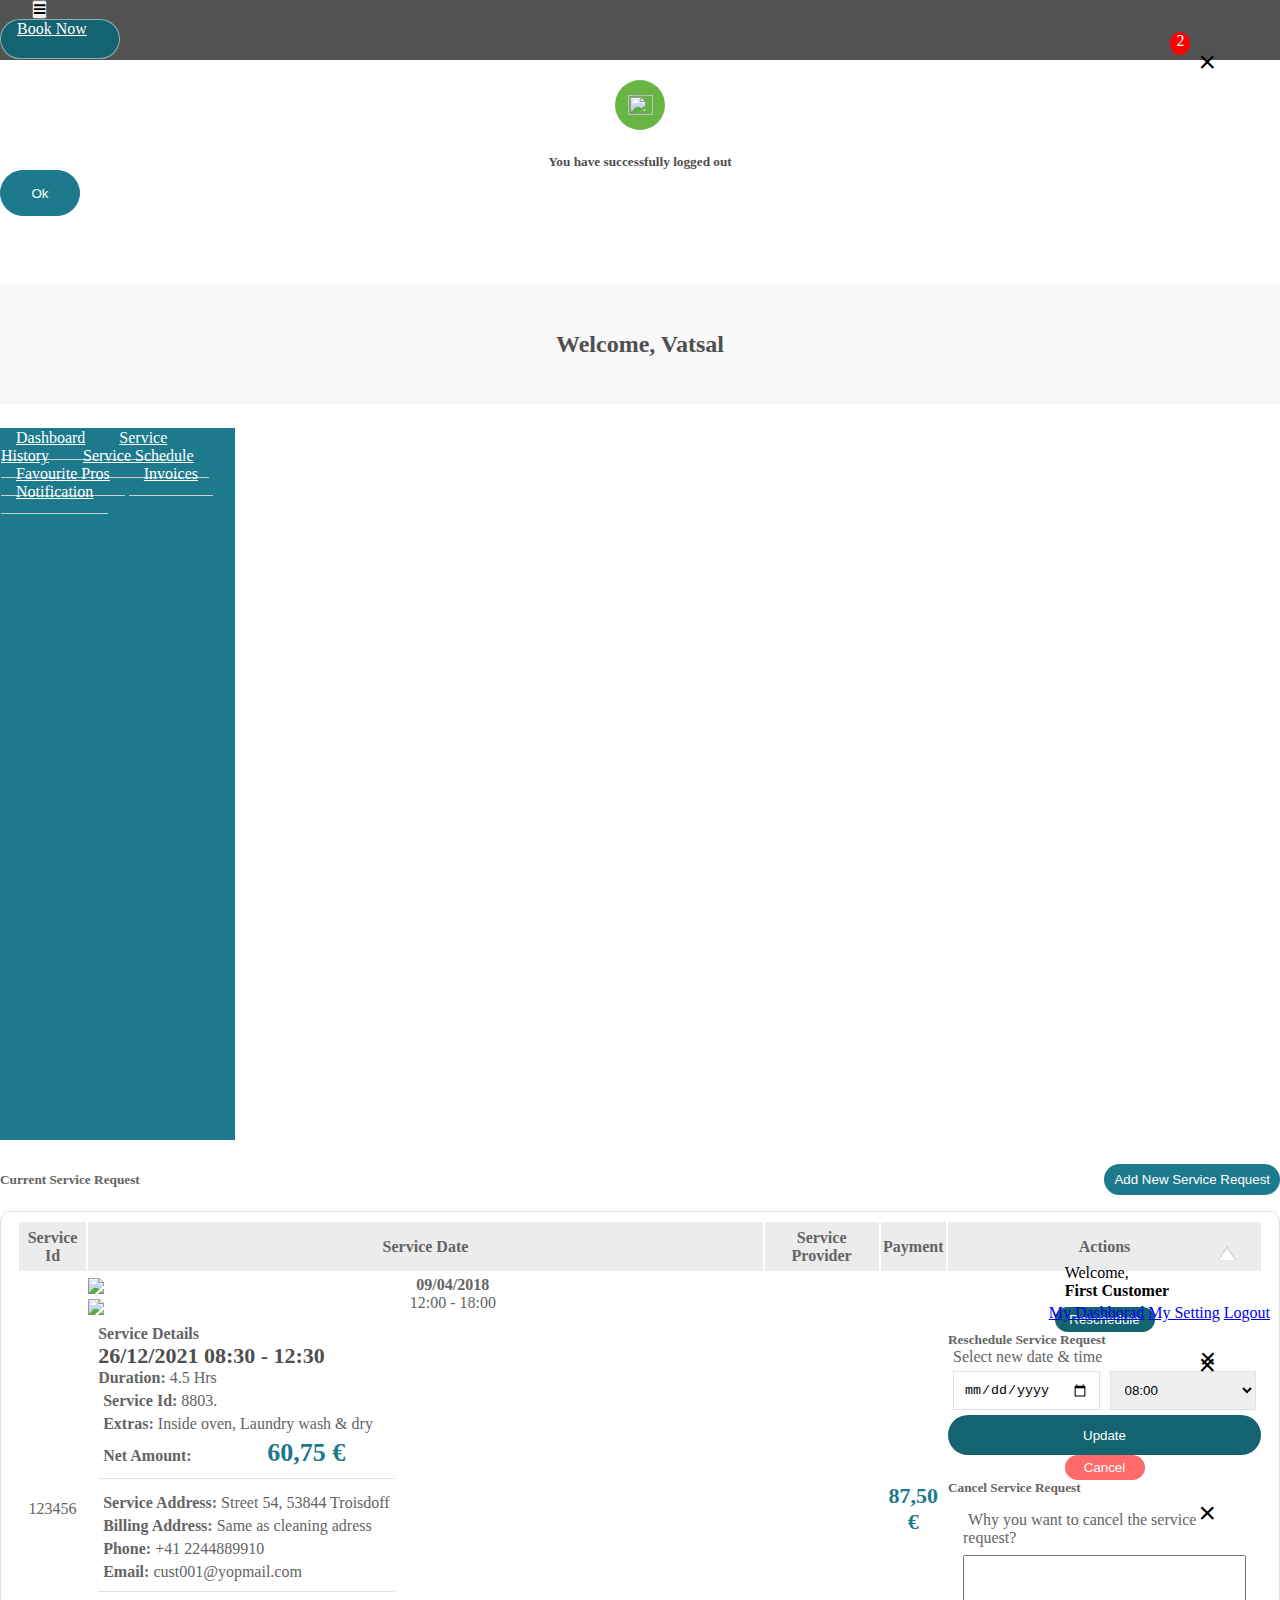
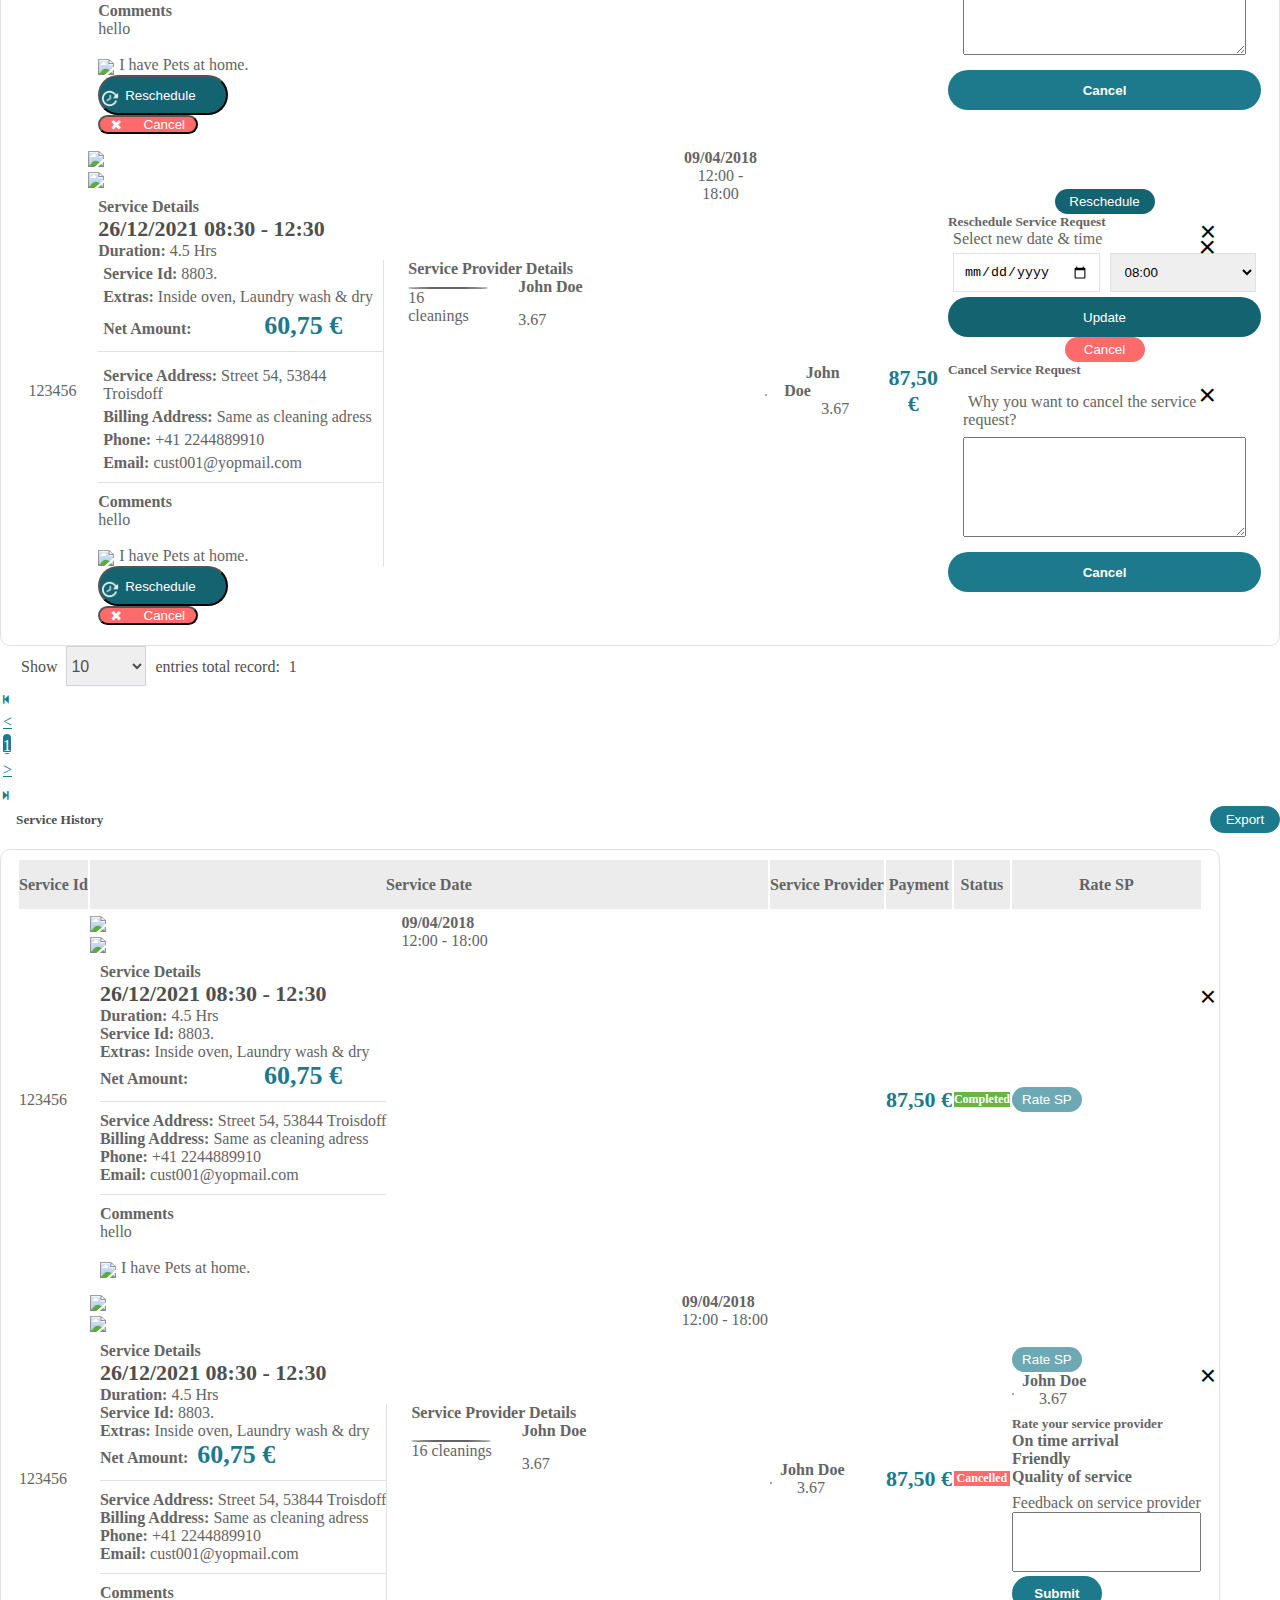
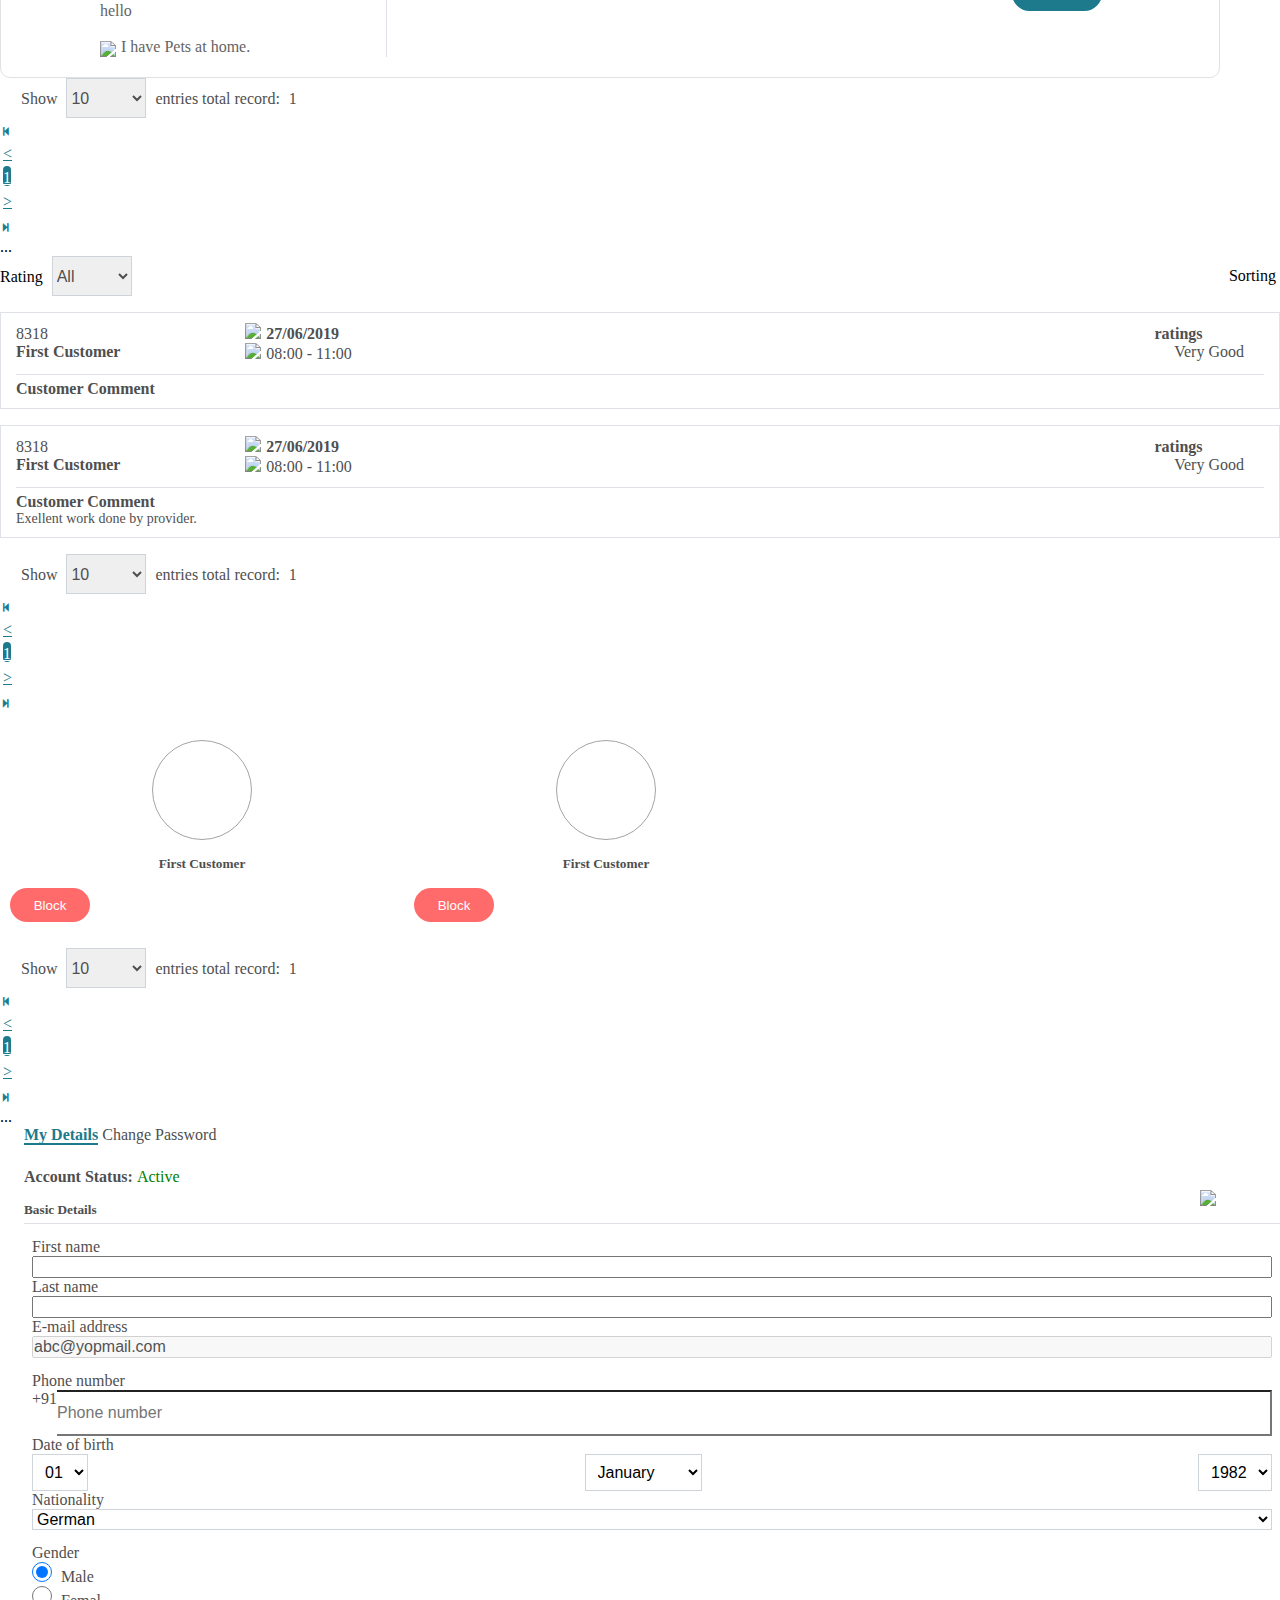
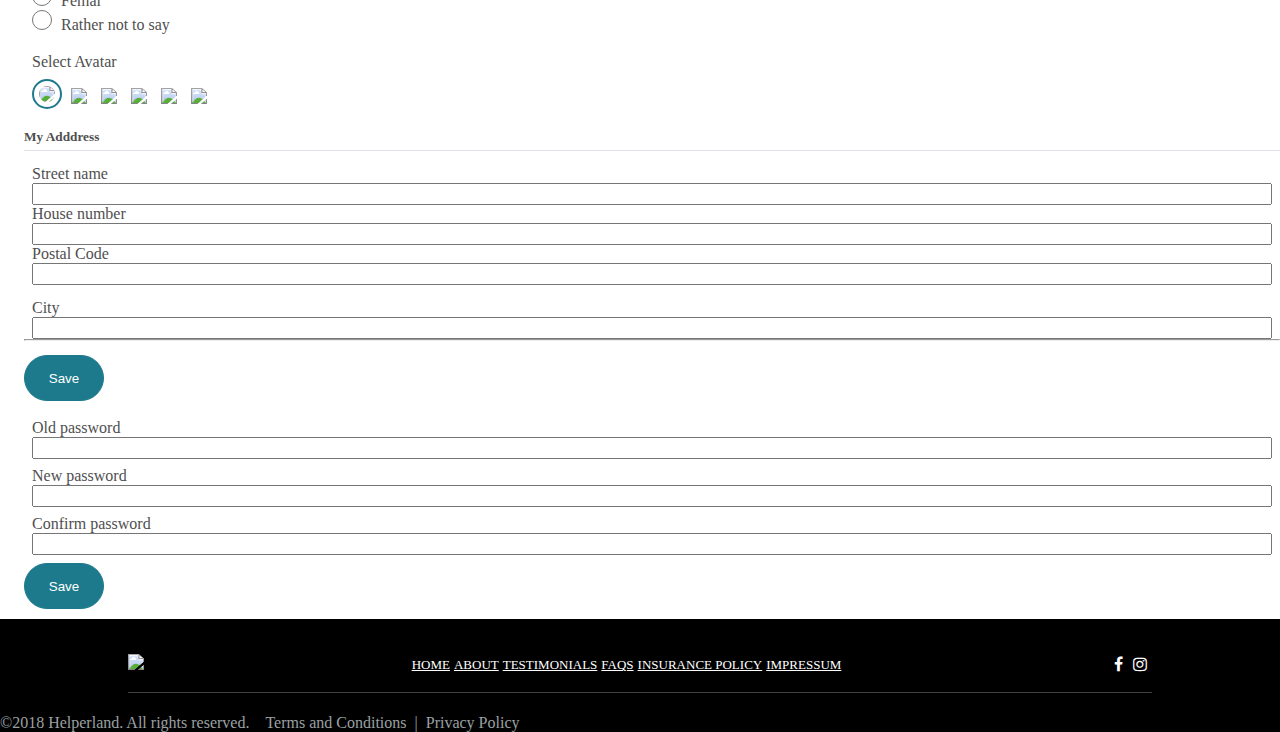
==== customer-dashboard.html @ 1492dbb7 "sp-dashboard page added" ====
<!DOCTYPE html>
<html lang="en">

<head>
    <meta charset="UTF-8">
    <meta http-equiv="X-UA-Compatible" content="IE=edge">
    <meta name="viewport" content="width=device-width, initial-scale=1.0">
    <title>Customer Dashboard</title>

    <link rel="stylesheet" href="style.css">
    <link rel="stylesheet" href="assets/css/responsive.css">
    <link rel="preconnect" href="https://fonts.googleapis.com">
    <link rel="preconnect" href="https://fonts.gstatic.com" crossorigin>

    <link href="https://fonts.googleapis.com/css2?family=Roboto&display=swap" rel="stylesheet">
    <link rel="stylesheet" href="https://cdn.jsdelivr.net/npm/bootstrap@5.1.3/dist/css/bootstrap.min.css" integrity="sha384-1BmE4kWBq78iYhFldvKuhfTAU6auU8tT94WrHftjDbrCEXSU1oBoqyl2QvZ6jIW3" crossorigin="anonymous">
    <link href="https://maxcdn.bootstrapcdn.com/font-awesome/4.7.0/css/font-awesome.min.css" rel="stylesheet">
</head>

<body>
    <section class="customer-screen-banner">
        <header>
            <nav class="faq-nav navbar navbar-expand-lg fixed-top" id="faq-navbar">

                <a class="navbar-brand" href="index.html"><img src="assets/images/logo-small.png" alt="" class="logo" id="faq-nav"></a>
                <div class="notification-icon-smallscreen">
                    <nav class="navbar">
                        <ul class="navbar-nav">
                            <li class="nav-item notification-icon d-flex">
                                <span>2</span>
                                <a class="nav-link" href="#"><img src="assets/images/icon-notification.png" alt=""></a>
                            </li>
                        </ul>
                    </nav>
                </div>
                <button class="navbar-toggler" type="button" data-toggle="collapse" id="toggle-icon" onclick="openSideBar()" data-target="#navbarSupportedContent" aria-controls="navbarSupportedContent" aria-expanded="false" aria-label="Toggle navigation">
                    <span class="navbar-toggler-icon"> <i class="fa fa-navicon" ></i></span>
                </button>
                <div class="collapse navbar-collapse text-center" id="navbarSupportedContent">
                    <ul class="navbar-nav ms-auto">
                        <li class="nav-item text-link book-now">
                            <a class="nav-link" href="#">Book Now</a>
                        </li>
                        <li class="nav-item text-link">
                            <a class="nav-link" href="#">Prices & Services</a>
                        </li>
                        <li class="nav-item text-link">
                            <a class="nav-link" href="#">Warranty</a>
                        </li>
                        <li class="nav-item text-link">
                            <a class="nav-link" href="#">Blog</a>
                        </li>
                        <li class="nav-item text-link">
                            <a class="nav-link" href="#">Contact</a>
                        </li>
                        <div class="noti-user-icons">
                            <li class="nav-item notification-icon d-flex">
                                <span>2</span>
                                <a class="nav-link" href="#"><img src="assets/images/icon-notification.png" alt=""></a>
                            </li>
                            <div class="dropdown user-icon d-flex align-items-center">
                                <button class="dropdown-toggle d-flex align-items-center" type="button" id="dropdownMenuButton" data-toggle="dropdown" aria-haspopup="true" aria-expanded="false">
                                        <a class="nav-link" href="#"><img src="assets/images/user.png" alt=""></a>
                                        <a class="nav-link" href="#"><img src="assets/images/sp-arrow-down.png" alt="" class="sp-down-arrow"></a>
                                    </button>
                                <div class="dropdown-menu" aria-labelledby="dropdownMenuButton">
                                    <div class="username">
                                        <p>Welcome, <b>First Customer</b></p>
                                    </div>
                                    <div class="dropdown-divider"></div>
                                    <a class="dropdown-item" id="v-pills-dashboard-tab" href="#v-pills-dashboard" data-toggle="pill" role="tab" aria-labelledby="v-pills-dashboard" onclick="removeActive(event)">My Dashborad</a>

                                    <a class="dropdown-item" id="pills-settings-tab" data-toggle="pill" href="#v-pills-my-setting" role="tab" aria-controls="v-pills-my-setting-tab" aria-selected="false" onclick="removeActive(event)">My Setting</a>
                                    <a class="dropdown-item" href="index.html" data-toggle="modal" data-target="#logout-modal">Logout</a>
                                </div>
                            </div>
                        </div>
                    </ul>
                </div>
            </nav>
        </header>
        <!--logout modal start-->
        <div class="modal fade logout-modal" id="logout-modal" tabindex="-1" role="dialog" aria-labelledby="exampleModalCenterTitle2" aria-hidden="true">
            <div class="modal-dialog modal-dialog-centered" role="document">
                <div class="modal-content">
                    <div class="modal-body">
                        <div class="logout-modal-content">
                            <div class="logout-green-circle">
                                <img src="assets/images/ic-check.png" alt="">
                            </div>
                            <h5>You have successfully logged out</h5>
                        </div>
                    </div>
                    <div class="modal-footer">
                        <button type="button" class="btn-logout-ok" data-dismiss="modal">Ok</button>
                    </div>
                </div>
            </div>
        </div>
        <!--logout modal end-->
    </section>

    <section class="sidebar" id="sidebar">
        <div class="username">
            <p>Welcome, </p>
            <b>First Customer</b>
        </div>
        <nav class="navigation">
            <div class="nav flex-column nav-tab v-tabs" id="v-pills-tab" role="tablist" aria-orientation="vertical">
                <a class="nav-link" id="v-pills-dashboard-tab" data-toggle="pill" href="#v-pills-dashboard" role="tab" aria-controls="v-pills-dashboard" aria-selected="true" onclick="closeSideBar()">Dashboard</a>
                <a class="nav-link" id="v-pills-new-service-req-tab" data-toggle="pill" href="#v-pills-new-service-req" role="tab" aria-controls="v-pills-new-service-req" aria-selected="true" onclick="closeSideBar()">New Service Request</a>
                <a class="nav-link active" id="v-pills-upcoming-ser-tab" data-toggle="pill" href="#v-pills-upcoming-ser" role="tab" aria-controls="v-pills-upcoming-ser" aria-selected="false" onclick="closeSideBar()">Upcoming Services</a>
                <a class="nav-link" id="v-pills-service-sche-tab" data-toggle="pill" href="#v-pills-service-sche" role="tab" aria-controls="v-pills-service-sche" aria-selected="false" onclick="closeSideBar()">Service Schedule</a>
                <a class="nav-link" id="v-pills-service-history-tab" data-toggle="pill" href="#v-pills-service-history" role="tab" aria-controls="v-pills-service-history" aria-selected="false" onclick="closeSideBar()">Service History</a>
                <a class="nav-link" id="v-pills-my-rating-tab" data-toggle="pill" href="#v-pills-my-rating" role="tab" aria-controls="v-pills-my-rating" aria-selected="false" onclick="closeSideBar()">My Ratings</a>
                <a class="nav-link" id="v-pills-block-cust-tab" data-toggle="pill" href="#v-pills-block-cust" role="tab" aria-controls="v-pills-block-cust" aria-selected="false" onclick="closeSideBar()">Block Customer</a>
            </div>
            <ul class="navbar-nav">
                <li class="nav-item">
                    <a class="nav-link" href="">Book Now</a>
                </li>
                <li class="nav-item">
                    <a class="nav-link" href="Prices.html">Prices & Services</a>
                </li>
                <li class="nav-item">
                    <a class="nav-link" href="">Warranty</a>
                </li>
                <li class="nav-item">
                    <a class="nav-link" href="">Blog</a>
                </li>
                <li class="nav-item">
                    <a class="nav-link" href="contact.html">Contact</a>
                </li>
            </ul>
        </nav>
    </section>

    <section class="welcome-user">
        <div class="welcome-text">
            <h2>Welcome, Vatsal</h2>
        </div>
    </section>

    <section class="tab-sections">
        <div class="container">
            <div class="row main-content">
                <div class="col-sm-5 col-md-2 col-lg-3">
                    <div class="nav flex-column nav-tab v-tabs" id="v-pills-tab" role="tablist" aria-orientation="vertical">
                        <a class="nav-link" id="v-pills-dashboard-tab" data-toggle="pill" href="#v-pills-dashboard" role="tab" aria-controls="v-pills-dashboard" aria-selected="true">Dashboard</a>
                        <a class="nav-link" id="v-pills-service-history-tab" data-toggle="pill" href="#v-pills-service-history" role="tab" aria-controls="v-pills-service-history" aria-selected="true">Service History</a>
                        <a class="nav-link" id="v-pills-service-sche-tab" data-toggle="pill" href="#v-pills-service-sche" role="tab" aria-controls="v-pills-service-sche" aria-selected="false">Service Schedule</a>
                        <a class="nav-link" id="v-pills-favourite-pros-tab" data-toggle="pill" href="#v-pills-favourite-pros" role="tab" aria-controls="v-pills-favourite-pros" aria-selected="false">Favourite Pros</a>
                        <a class="nav-link" id="v-pills-invoices-tab" data-toggle="pill" href="#v-pills-invoices" role="tab" aria-controls="v-pills-invoices" aria-selected="false">Invoices</a>
                        <a class="nav-link" id="v-pills-notification-tab" data-toggle="pill" href="#v-pills-notification" role="tab" aria-controls="v-pills-notification" aria-selected="false">Notification</a>
                    </div>
                </div>
                <div class="col-sm-12 col-md-12 col-lg-9">
                    <div class="tab-content" id="v-pills-tabContent">
                        <div class="tab-pane fade dashboard" id="v-pills-dashboard" role="tabpanel" aria-labelledby="v-pills-dashboard-tab">
                            <div class="tab-label">
                                <!-- <h5>Current Service Request</h5> -->
                                <a href="#"><img src="assets/images/filter.png" alt=""></a>
                            </div>

                            <div class="current-service-req">
                                <h5>Current Service Request</h5>
                                <button>Add New Service Request</button>
                            </div>

                            <div class="table-responsive-sm current-service-req-table">
                                <table class="table">
                                    <thead class="table-header">
                                        <tr>
                                            <th scope="col">Service Id</th>
                                            <th scope="col">Service Date</th>
                                            <th scope="col">Service Provider</th>
                                            <th scope="col">Payment</th>
                                            <th scope="col">Actions</th>
                                        </tr>
                                    </thead>
                                    <tbody>
                                        <tr>
                                            <td>123456</td>
                                            <td>
                                                <div class="service-info">
                                                    <div class="service-datetime-icons">
                                                        <a href="#" data-toggle="modal" data-target="#current-service-modal"><img src="assets/images/calender-icon.png" alt=" "></a>
                                                        <a href="#" data-toggle="modal" data-target="#current-service-modal"><img src="assets/images/sp-timericon.png" alt=" "></a>
                                                        <div class="modal fade" id="current-service-modal" tabindex="-1" role="dialog" aria-labelledby="exampleModalCenterTitle" aria-hidden="true">
                                                            <div class="modal-dialog modal-dialog-centered modal-lg" role="document">
                                                                <div class="modal-content">
                                                                    <div class="modal-part">
                                                                        <div class="modal-header d-block">
                                                                            <div class="d-flex align-items-center">
                                                                                <h4 class="modal-title" id="exampleModalLongTitle">Service Details</h4>
                                                                                <button type="button" class="close ms-auto" data-dismiss="modal" aria-label="Close">
                                                                                     <span aria-hidden="true" class="close-btn">&times;</span>
                                                                                </button>
                                                                            </div>
                                                                            <p class="modal-datetime">26/12/2021 08:30 - 12:30</p>
                                                                            <span class="modal-duration"><b>Duration: </b>4.5 Hrs</span>
                                                                        </div>

                                                                        <div class="modal-body">
                                                                            <span class="body-text"><b>Service Id:</b> 8803.</span>
                                                                            <span class="body-text"><b>Extras:</b> Inside oven, Laundry wash & dry</span>
                                                                            <span class="body-text"><b>Net Amount:</b> <span class="payment">60,75 &euro;</span></span>

                                                                            <div class="customer-details">

                                                                                <span class="body-text"><b>Service Address:</b> Street 54, 53844 Troisdoff</span>
                                                                                <span class="body-text"><b>Billing Address:</b> Same as cleaning adress</span>
                                                                                <span class="body-text"><b>Phone:</b> +41 2244889910</span>
                                                                                <span class="body-text"><b>Email:</b> cust001@yopmail.com</span>

                                                                            </div>

                                                                            <div class="customer-details">
                                                                                <b>Comments</b>
                                                                                <p class="mb-0 ">hello</p>

                                                                                <div class="pets">
                                                                                    <img src="assets/images/included.png" alt=" ">
                                                                                    <p>I have Pets at home.</p>
                                                                                </div>
                                                                            </div>
                                                                        </div>
                                                                        <div class="modal-footer">
                                                                            <button type="button" class="btn btn-modal-accept">
                                                                               <img src="assets/images/reschedule-icon-small.png" alt="">Reschedule</button>
                                                                            <button type="button" class="btn btn-modal-close" data-dismiss="modal"><i class='fa fa-close'></i>Cancel</button>
                                                                        </div>
                                                                    </div>

                                                                </div>
                                                            </div>
                                                        </div>
                                                    </div>
                                                    <div class="service-datetime-texts">
                                                        <a href="#" data-toggle="modal" data-target="#current-service-modal"><strong>09/04/2018</strong></a>
                                                        <a href="#" data-toggle="modal" data-target="#current-service-modal">
                                                            <p>12:00 - 18:00</p>
                                                        </a>
                                                    </div>
                                                </div>
                                            </td>
                                            <td>

                                            </td>
                                            <td>
                                                <div class="payment-content">
                                                    <b>87,50 &euro;</b>
                                                </div>
                                            </td>

                                            <td>
                                                <div class="action-buttons">
                                                    <button class="btn-reschedule" data-toggle="modal" data-target="#reschedule-modal">Reschedule</button>
                                                    <div class="modal fade" id="reschedule-modal" tabindex="-1" role="dialog" aria-labelledby="exampleModalCenterTitle" aria-hidden="true">
                                                        <div class="modal-dialog modal-dialog-centered" role="document">
                                                            <div class="modal-content">
                                                                <div class="modal-header">
                                                                    <h5 class="modal-title" id="exampleModalLongTitle">Reschedule Service Request</h5>
                                                                    <button type="button" class="close" data-dismiss="modal" aria-label="Close">
                                                                <span aria-hidden="true">&times;</span>
                                                              </button>
                                                                </div>
                                                                <div class="modal-body">
                                                                    <span>Select new date & time</span>
                                                                    <div class="select-date-time">
                                                                        <div class="form-group">
                                                                            <input type="date" name="" id="" class="date-picker">
                                                                            <select name="" id="">
                                                                                <option value="">08:00</option>
                                                                                <option value="">08:30</option>
                                                                                <option value="">09:00</option>
                                                                                <option value="">09:30</option>
                                                                                <option value="">10:00</option>
                                                                                <option value="">10:30</option>
                                                                                <option value="">11:00</option>
                                                                                <option value="">11:30</option>
                                                                                <option value="">12:00</option>
                                                                                <option value="">12:30</option>
                                                                                <option value="">01:00</option>
                                                                                <option value="">01:30</option>
                                                                            </select>
                                                                        </div>
                                                                    </div>
                                                                </div>
                                                                <div class="modal-footer">
                                                                    <button type="button" class="btn-modal-accept">Update</button>
                                                                </div>
                                                            </div>
                                                        </div>
                                                    </div>
                                                    <button class="btn-cancel" data-target="#cancel-modal" data-toggle="modal">Cancel</button>
                                                    <div class="modal fade" id="cancel-modal" tabindex="-1" role="dialog" aria-labelledby="exampleModalCenterTitle" aria-hidden="true">
                                                        <div class="modal-dialog modal-dialog-centered" role="document">
                                                            <div class="modal-content">
                                                                <div class="modal-header">
                                                                    <h5 class="modal-title" id="exampleModalLongTitle">Cancel Service Request</h5>
                                                                    <button type="button" class="close" data-dismiss="modal" aria-label="Close">
                                                                <span aria-hidden="true">&times;</span>
                                                              </button>
                                                                </div>
                                                                <div class="modal-body">
                                                                    <span>Why you want to cancel the service request?</span>
                                                                    <div class="form-group">
                                                                        <textarea name=""></textarea>
                                                                    </div>
                                                                </div>
                                                                <div class="modal-footer">
                                                                    <button type="button" class="btn-modal-accept">Cancel</button>
                                                                </div>
                                                            </div>
                                                        </div>
                                                    </div>
                                                </div>
                                            </td>
                                        </tr>
                                        <tr>
                                            <td>123456</td>
                                            <td>
                                                <div class="service-info">
                                                    <div class="service-datetime-icons">
                                                        <a href="#" data-toggle="modal" data-target="#current-service-modal2"><img src="assets/images/calender-icon.png" alt=" "></a>
                                                        <a href="#" data-toggle="modal" data-target="#current-service-modal2"><img src="assets/images/sp-timericon.png" alt=" "></a>
                                                        <div class="modal fade" id="current-service-modal2" tabindex="-1" role="dialog" aria-labelledby="exampleModalCenterTitle" aria-hidden="true">
                                                            <div class="modal-dialog modal-dialog-centered modal-lg" role="document">
                                                                <div class="modal-content">
                                                                    <div class="modal-part">
                                                                        <div class="modal-header d-block">
                                                                            <div class="d-flex align-items-center">
                                                                                <h4 class="modal-title" id="exampleModalLongTitle">Service Details</h4>
                                                                                <button type="button" class="close ms-auto" data-dismiss="modal" aria-label="Close">
                                                                                     <span aria-hidden="true" class="close-btn">&times;</span>
                                                                                </button>
                                                                            </div>
                                                                            <p class="modal-datetime">26/12/2021 08:30 - 12:30</p>
                                                                            <span class="modal-duration"><b>Duration: </b>4.5 Hrs</span>
                                                                        </div>

                                                                        <div class="modal-body">
                                                                            <div class="modal-information">
                                                                                <span class="body-text"><b>Service Id:</b> 8803.</span>
                                                                                <span class="body-text"><b>Extras:</b> Inside oven, Laundry wash & dry</span>
                                                                                <span class="body-text"><b>Net Amount:</b> <span class="payment">60,75 &euro;</span></span>

                                                                                <div class="customer-details">

                                                                                    <span class="body-text"><b>Service Address:</b> Street 54, 53844 Troisdoff</span>
                                                                                    <span class="body-text"><b>Billing Address:</b> Same as cleaning adress</span>
                                                                                    <span class="body-text"><b>Phone:</b> +41 2244889910</span>
                                                                                    <span class="body-text"><b>Email:</b> cust001@yopmail.com</span>

                                                                                </div>

                                                                                <div class="customer-details">
                                                                                    <b>Comments</b>
                                                                                    <p class="mb-0 ">hello</p>

                                                                                    <div class="pets">
                                                                                        <img src="assets/images/included.png" alt=" ">
                                                                                        <p>I have Pets at home.</p>
                                                                                    </div>

                                                                                </div>
                                                                            </div>

                                                                            <div class="modal-sp-details">
                                                                                <h4>Service Provider Details</h4>
                                                                                <div class="sp-content">
                                                                                    <div class="sp-avatar">
                                                                                        <img src="assets/images/avatar-hat.png" alt="">
                                                                                        <p class="mt-1">16 cleanings</p>
                                                                                    </div>
                                                                                    <div class="sp-name-rating">
                                                                                        <b>John Doe</b>
                                                                                        <div class="sp-rating">
                                                                                            <img src="assets/images/yellow-small-star.png" alt="">
                                                                                            <img src="assets/images/yellow-small-star.png" alt="">
                                                                                            <img src="assets/images/yellow-small-star.png" alt="">
                                                                                            <img src="assets/images/yellow-small-star.png" alt="">
                                                                                            <img src="assets/images/grey-small-star.png" alt="">

                                                                                        </div>
                                                                                        <span>3.67</span>
                                                                                    </div>
                                                                                </div>

                                                                            </div>
                                                                        </div>
                                                                        <div class="modal-footer">
                                                                            <button type="button" class="btn btn-modal-accept">
                                                                               <img src="assets/images/reschedule-icon-small.png" alt="">Reschedule</button>
                                                                            <button type="button" class="btn btn-modal-close" data-dismiss="modal"><i class='fa fa-close'></i>Cancel</button>
                                                                        </div>
                                                                    </div>

                                                                </div>
                                                            </div>
                                                        </div>
                                                    </div>
                                                    <div class="service-datetime-texts">
                                                        <a href="#" data-toggle="modal" data-target="#current-service-modal2"><strong>09/04/2018</strong></a>
                                                        <a href="#" data-toggle="modal" data-target="#current-service-modal2">
                                                            <p>12:00 - 18:00</p>
                                                        </a>
                                                    </div>
                                                </div>
                                            </td>
                                            <td>
                                                <div class="sp-content">
                                                    <div class="sp-avatar">
                                                        <img src="assets/images/avatar-hat.png" alt="">
                                                    </div>
                                                    <div class="sp-name-rating">
                                                        <b>John Doe</b>
                                                        <div class="sp-rating">
                                                            <img src="assets/images/yellow-small-star.png" alt="">
                                                            <img src="assets/images/yellow-small-star.png" alt="">
                                                            <img src="assets/images/yellow-small-star.png" alt="">
                                                            <img src="assets/images/yellow-small-star.png" alt="">
                                                            <img src="assets/images/grey-small-star.png" alt="">
                                                            <span>3.67</span>
                                                        </div>
                                                    </div>
                                                </div>
                                            </td>
                                            <td>
                                                <div class="payment-content">
                                                    <b>87,50 &euro;</b>
                                                </div>
                                            </td>

                                            <td>
                                                <div class="action-buttons">
                                                    <button class="btn-reschedule" data-toggle="modal" data-target="#reschedule-modal">Reschedule</button>
                                                    <div class="modal fade" id="reschedule-modal" tabindex="-1" role="dialog" aria-labelledby="exampleModalCenterTitle" aria-hidden="true">
                                                        <div class="modal-dialog modal-dialog-centered" role="document">
                                                            <div class="modal-content">
                                                                <div class="modal-header">
                                                                    <h5 class="modal-title" id="exampleModalLongTitle">Reschedule Service Request</h5>
                                                                    <button type="button" class="close" data-dismiss="modal" aria-label="Close">
                                                                <span aria-hidden="true">&times;</span>
                                                              </button>
                                                                </div>
                                                                <div class="modal-body">
                                                                    <span>Select new date & time</span>
                                                                    <div class="select-date-time">
                                                                        <div class="form-group">
                                                                            <input type="date" name="" id="" class="date-picker">
                                                                            <select name="" id="">
                                                                                <option value="">08:00</option>
                                                                                <option value="">08:30</option>
                                                                                <option value="">09:00</option>
                                                                                <option value="">09:30</option>
                                                                                <option value="">10:00</option>
                                                                                <option value="">10:30</option>
                                                                                <option value="">11:00</option>
                                                                                <option value="">11:30</option>
                                                                                <option value="">12:00</option>
                                                                                <option value="">12:30</option>
                                                                                <option value="">01:00</option>
                                                                                <option value="">01:30</option>
                                                                            </select>
                                                                        </div>
                                                                    </div>
                                                                </div>
                                                                <div class="modal-footer">
                                                                    <button type="button" class="btn-modal-accept">Update</button>
                                                                </div>
                                                            </div>
                                                        </div>
                                                    </div>
                                                    <button class="btn-cancel" data-target="#cancel-modal" data-toggle="modal">Cancel</button>
                                                    <div class="modal fade" id="cancel-modal" tabindex="-1" role="dialog" aria-labelledby="exampleModalCenterTitle" aria-hidden="true">
                                                        <div class="modal-dialog modal-dialog-centered" role="document">
                                                            <div class="modal-content">
                                                                <div class="modal-header">
                                                                    <h5 class="modal-title" id="exampleModalLongTitle">Cancel Service Request</h5>
                                                                    <button type="button" class="close" data-dismiss="modal" aria-label="Close">
                                                                <span aria-hidden="true">&times;</span>
                                                              </button>
                                                                </div>
                                                                <div class="modal-body">
                                                                    <span>Why you want to cancel the service request?</span>
                                                                    <div class="form-group">
                                                                        <textarea name=""></textarea>
                                                                    </div>
                                                                </div>
                                                                <div class="modal-footer">
                                                                    <button type="button" class="btn-modal-accept">Cancel</button>
                                                                </div>
                                                            </div>
                                                        </div>
                                                    </div>
                                                </div>
                                            </td>
                                        </tr>
                                    </tbody>
                                </table>
                                <div class="row total-records">
                                    <div class="col-md-6 col-sm-12 col-lg-6">
                                        <div class="shown-records">
                                            <span>Show</span>
                                            <select name=" " id=" ">
                                                <option value=" ">10</option>
                                                <option value=" ">20</option>
                                                <option value=" ">30</option>
                                            </select>
                                            <span>entries total record: <span>1</span></span>
                                        </div>
                                    </div>

                                    <div class="col-md-6 col-sm-12 col-lg-6">
                                        <div class="navigate-page ">
                                            <nav aria-label="Page navigation example">
                                                <ul class="pagination ">
                                                    <li class="page-item ">
                                                        <a class="page-link " href="# " aria-label="Previous ">
                                                            <span aria-hidden="true "><i class="fa fa-step-backward "></i></span>
                                                            <span class="sr-only ">Previous</span>
                                                        </a>
                                                    </li>
                                                    <li class="page-item "><a class="page-link " href="# "><span><</span></a></li>
                                                    <li class="page-item "><a class="page-link active " href="# ">1</a></li>
                                                    <li class="page-item "><a class="page-link " href="# "><span>></span></a></li>
                                                    <li class="page-item ">
                                                        <a class="page-link " href="# " aria-label="Next ">
                                                            <span aria-hidden="true "><i class="fa fa-step-forward "></i></span>
                                                            <span class="sr-only ">Next</span>
                                                        </a>
                                                    </li>
                                                </ul>
                                            </nav>
                                        </div>
                                    </div>
                                </div>
                            </div>

                        </div>
                        <div class="tab-pane fade service-history" id="v-pills-service-history" role="tabpanel" aria-labelledby="v-pills-service-history-tab">

                            <div class="tab-label">
                                <h5>Service History</h5>
                                <a href="#"><img src="assets/images/filter.png" alt=""></a>
                            </div>
                            <div class="row total-records">
                                <div class="col-md-12 col-sm-12 col-lg-12">
                                    <div class="shown-records payment-and-export">
                                        <h5>Service History</h5>
                                        <div class="export-btn">
                                            <button type="button">Export</button>
                                        </div>
                                    </div>
                                </div>
                            </div>

                            <div class="table-responsive-sm cust-service-history-table">
                                <table class="table">
                                    <thead class="table-header">
                                        <tr>
                                            <th scope="col">Service Id</th>
                                            <th scope="col">Service Date</th>
                                            <th scope="col">Service Provider</th>
                                            <th scope="col">Payment</th>
                                            <th scope="col">Status</th>
                                            <th scope="col">Rate SP</th>
                                        </tr>
                                    </thead>
                                    <tbody>
                                        <tr>
                                            <td>123456</td>
                                            <td>
                                                <div class="service-info">
                                                    <div class="service-datetime-icons">
                                                        <a href="#" data-toggle="modal" data-target="#cust-service-history-modal"><img src="assets/images/calender-icon.png" alt=" "></a>
                                                        <a href="#" data-toggle="modal" data-target="#cust-service-history-modal"><img src="assets/images/sp-timericon.png" alt=" "></a>
                                                        <div class="modal fade" id="cust-service-history-modal" tabindex="-1" role="dialog" aria-labelledby="exampleModalCenterTitle" aria-hidden="true">
                                                            <div class="modal-dialog modal-dialog-centered modal-lg" role="document">
                                                                <div class="modal-content">
                                                                    <div class="modal-part">
                                                                        <div class="modal-header d-block">
                                                                            <div class="d-flex align-items-center">
                                                                                <h4 class="modal-title" id="exampleModalLongTitle">Service Details</h4>
                                                                                <button type="button" class="close ms-auto" data-dismiss="modal" aria-label="Close">
                                                                                     <span aria-hidden="true" class="close-btn">&times;</span>
                                                                                </button>
                                                                            </div>
                                                                            <p class="modal-datetime">26/12/2021 08:30 - 12:30</p>
                                                                            <span class="modal-duration"><b>Duration: </b>4.5 Hrs</span>
                                                                        </div>

                                                                        <div class="modal-body">
                                                                            <span class="body-text"><b>Service Id:</b> 8803.</span>
                                                                            <span class="body-text"><b>Extras:</b> Inside oven, Laundry wash & dry</span>
                                                                            <span class="body-text"><b>Net Amount:</b> <span class="payment">60,75 &euro;</span></span>

                                                                            <div class="customer-details">

                                                                                <span class="body-text"><b>Service Address:</b> Street 54, 53844 Troisdoff</span>
                                                                                <span class="body-text"><b>Billing Address:</b> Same as cleaning adress</span>
                                                                                <span class="body-text"><b>Phone:</b> +41 2244889910</span>
                                                                                <span class="body-text"><b>Email:</b> cust001@yopmail.com</span>

                                                                            </div>

                                                                            <div class="customer-details">
                                                                                <b>Comments</b>
                                                                                <p class="mb-0 ">hello</p>

                                                                                <div class="pets">
                                                                                    <img src="assets/images/included.png" alt=" ">
                                                                                    <p>I have Pets at home.</p>
                                                                                </div>
                                                                            </div>
                                                                        </div>

                                                                    </div>

                                                                </div>
                                                            </div>
                                                        </div>
                                                    </div>
                                                    <div class="service-datetime-texts">
                                                        <a href="#" data-toggle="modal" data-target="#cust-service-history-modal"><strong>09/04/2018</strong></a>
                                                        <a href="#" data-toggle="modal" data-target="#cust-service-history-modal">
                                                            <p>12:00 - 18:00</p>
                                                        </a>
                                                    </div>
                                                </div>
                                            </td>
                                            <td>

                                            </td>
                                            <td>
                                                <div class="payment-content">
                                                    <b>87,50 &euro;</b>
                                                </div>
                                            </td>
                                            <td>
                                                <div class="status-completed">
                                                    <span>Completed</span>
                                                </div>
                                            </td>
                                            <td>
                                                <div class="action-buttons">
                                                    <button class="btn-rate-sp" data-toggle="modal" data-target="#rate-sp-modal2">Rate SP</button>

                                                </div>
                                            </td>
                                        </tr>
                                        <tr>
                                            <td>123456</td>
                                            <td>
                                                <div class="service-info">
                                                    <div class="service-datetime-icons">
                                                        <a href="#" data-toggle="modal" data-target="#cust-service-history-modal2"><img src="assets/images/calender-icon.png" alt=" "></a>
                                                        <a href="#" data-toggle="modal" data-target="#cust-service-history-modal2"><img src="assets/images/sp-timericon.png" alt=" "></a>
                                                        <div class="modal fade" id="cust-service-history-modal2" tabindex="-1" role="dialog" aria-labelledby="exampleModalCenterTitle" aria-hidden="true">
                                                            <div class="modal-dialog modal-dialog-centered modal-lg" role="document">
                                                                <div class="modal-content">
                                                                    <div class="modal-part">
                                                                        <div class="modal-header d-block">
                                                                            <div class="d-flex align-items-center">
                                                                                <h4 class="modal-title" id="exampleModalLongTitle">Service Details</h4>
                                                                                <button type="button" class="close ms-auto" data-dismiss="modal" aria-label="Close">
                                                                                     <span aria-hidden="true" class="close-btn">&times;</span>
                                                                                </button>
                                                                            </div>
                                                                            <p class="modal-datetime">26/12/2021 08:30 - 12:30</p>
                                                                            <span class="modal-duration"><b>Duration: </b>4.5 Hrs</span>
                                                                        </div>

                                                                        <div class="modal-body">
                                                                            <div class="modal-information">
                                                                                <span class="body-text"><b>Service Id:</b> 8803.</span>
                                                                                <span class="body-text"><b>Extras:</b> Inside oven, Laundry wash & dry</span>
                                                                                <span class="body-text"><b>Net Amount:</b> <span class="payment">60,75 &euro;</span></span>

                                                                                <div class="customer-details">

                                                                                    <span class="body-text"><b>Service Address:</b> Street 54, 53844 Troisdoff</span>
                                                                                    <span class="body-text"><b>Billing Address:</b> Same as cleaning adress</span>
                                                                                    <span class="body-text"><b>Phone:</b> +41 2244889910</span>
                                                                                    <span class="body-text"><b>Email:</b> cust001@yopmail.com</span>

                                                                                </div>

                                                                                <div class="customer-details">
                                                                                    <b>Comments</b>
                                                                                    <p class="mb-0 ">hello</p>

                                                                                    <div class="pets">
                                                                                        <img src="assets/images/included.png" alt=" ">
                                                                                        <p>I have Pets at home.</p>
                                                                                    </div>

                                                                                </div>
                                                                            </div>

                                                                            <div class="modal-sp-details">
                                                                                <h4>Service Provider Details</h4>
                                                                                <div class="sp-content">
                                                                                    <div class="sp-avatar">
                                                                                        <img src="assets/images/avatar-hat.png" alt="">
                                                                                        <p class="mt-1">16 cleanings</p>
                                                                                    </div>
                                                                                    <div class="sp-name-rating">
                                                                                        <b>John Doe</b>
                                                                                        <div class="sp-rating">
                                                                                            <img src="assets/images/yellow-small-star.png" alt="">
                                                                                            <img src="assets/images/yellow-small-star.png" alt="">
                                                                                            <img src="assets/images/yellow-small-star.png" alt="">
                                                                                            <img src="assets/images/yellow-small-star.png" alt="">
                                                                                            <img src="assets/images/grey-small-star.png" alt="">

                                                                                        </div>
                                                                                        <span>3.67</span>
                                                                                    </div>
                                                                                </div>

                                                                            </div>
                                                                        </div>

                                                                    </div>

                                                                </div>
                                                            </div>
                                                        </div>
                                                    </div>
                                                    <div class="service-datetime-texts">
                                                        <a href="#" data-toggle="modal" data-target="#cust-service-history-modal2"><strong>09/04/2018</strong></a>
                                                        <a href="#" data-toggle="modal" data-target="#cust-service-history-modal2">
                                                            <p>12:00 - 18:00</p>
                                                        </a>
                                                    </div>
                                                </div>
                                            </td>
                                            <td>
                                                <div class="sp-content">
                                                    <div class="sp-avatar">
                                                        <img src="assets/images/avatar-hat.png" alt="">
                                                    </div>
                                                    <div class="sp-name-rating">
                                                        <b>John Doe</b>
                                                        <div class="sp-rating">
                                                            <img src="assets/images/yellow-small-star.png" alt="">
                                                            <img src="assets/images/yellow-small-star.png" alt="">
                                                            <img src="assets/images/yellow-small-star.png" alt="">
                                                            <img src="assets/images/yellow-small-star.png" alt="">
                                                            <img src="assets/images/grey-small-star.png" alt="">
                                                            <span>3.67</span>
                                                        </div>
                                                    </div>
                                                </div>
                                            </td>
                                            <td>
                                                <div class="payment-content">
                                                    <b>87,50 &euro;</b>
                                                </div>
                                            </td>
                                            <td>
                                                <div class="status-cancelled">
                                                    <span>Cancelled</span>
                                                </div>
                                            </td>
                                            <td>
                                                <div class="action-buttons">
                                                    <button class="btn-rate-sp" data-toggle="modal" data-target="#rate-sp-modal2">Rate SP</button>
                                                    <div class="modal fade" id="rate-sp-modal2" tabindex="-1" role="dialog" aria-labelledby="exampleModalCenterTitle" aria-hidden="true">
                                                        <div class="modal-dialog modal-dialog-centered" role="document">
                                                            <div class="modal-content">
                                                                <div class="modal-header">
                                                                    <div class="sp-content">
                                                                        <div class="sp-avatar">
                                                                            <img src="assets/images/avatar-hat.png" alt="">
                                                                        </div>
                                                                        <div class="sp-name-rating">
                                                                            <b>John Doe</b>
                                                                            <div class="sp-rating">
                                                                                <img src="assets/images/yellow-small-star.png" alt="">
                                                                                <img src="assets/images/yellow-small-star.png" alt="">
                                                                                <img src="assets/images/yellow-small-star.png" alt="">
                                                                                <img src="assets/images/yellow-small-star.png" alt="">
                                                                                <img src="assets/images/grey-small-star.png" alt="">
                                                                                <span>3.67</span>
                                                                            </div>
                                                                        </div>

                                                                    </div>
                                                                    <h5 class="modal-title">Rate your service provider</h5>

                                                                    <button type="button" class="close" data-dismiss="modal" aria-label="Close">
                                                                <span aria-hidden="true">&times;</span>
                                                              </button>
                                                                </div>
                                                                <div class="modal-body">
                                                                    <div class="cust-rating">
                                                                        <div class="types-of-rating">
                                                                            <b>On time arrival</b>
                                                                            <b>Friendly</b>
                                                                            <b>Quality of service</b>
                                                                        </div>

                                                                        <div class="stars">
                                                                            <div class="rating-stars">
                                                                                <a href=""><img src="assets/images/yellow-small-star.png" alt=""></a>
                                                                                <a href=""><img src="assets/images/yellow-small-star.png" alt=""></a>
                                                                                <a href=""><img src="assets/images/yellow-small-star.png" alt=""></a>
                                                                                <a href=""><img src="assets/images/yellow-small-star.png" alt=""></a>
                                                                                <a href=""><img src="assets/images/grey-small-star.png" alt=""></a>
                                                                            </div>
                                                                            <div class="rating-stars">
                                                                                <a href=""><img src="assets/images/yellow-small-star.png" alt=""></a>
                                                                                <a href=""><img src="assets/images/yellow-small-star.png" alt=""></a>
                                                                                <a href=""><img src="assets/images/yellow-small-star.png" alt=""></a>
                                                                                <a href=""><img src="assets/images/yellow-small-star.png" alt=""></a>
                                                                                <a href=""><img src="assets/images/grey-small-star.png" alt=""></a>
                                                                            </div>
                                                                            <div class="rating-stars">
                                                                                <a href=""><img src="assets/images/yellow-small-star.png" alt=""></a>
                                                                                <a href=""><img src="assets/images/yellow-small-star.png" alt=""></a>
                                                                                <a href=""><img src="assets/images/yellow-small-star.png" alt=""></a>
                                                                                <a href=""><img src="assets/images/yellow-small-star.png" alt=""></a>
                                                                                <a href=""><img src="assets/images/grey-small-star.png" alt=""></a>
                                                                            </div>
                                                                        </div>
                                                                    </div>

                                                                    <div class="cust-feedback">
                                                                        <p>Feedback on service provider</p>
                                                                        <textarea></textarea>
                                                                    </div>
                                                                </div>
                                                                <div class="modal-footer">
                                                                    <button type="button" class="btn-modal-accept">Submit</button>
                                                                </div>
                                                            </div>
                                                        </div>
                                                    </div>
                                                </div>
                                            </td>
                                        </tr>
                                    </tbody>
                                </table>
                            </div>
                            <div class="row total-records">
                                <div class="col-md-6 col-sm-12 col-lg-6">
                                    <div class="shown-records">
                                        <span>Show</span>
                                        <select name=" " id=" ">
                                            <option value=" ">10</option>
                                            <option value=" ">20</option>
                                            <option value=" ">30</option>
                                        </select>
                                        <span>entries total record: <span>1</span></span>
                                    </div>
                                </div>

                                <div class="col-md-6 col-sm-12 col-lg-6">
                                    <div class="navigate-page ">
                                        <nav aria-label="Page navigation example">
                                            <ul class="pagination ">
                                                <li class="page-item ">
                                                    <a class="page-link " href="# " aria-label="Previous ">
                                                        <span aria-hidden="true "><i class="fa fa-step-backward "></i></span>
                                                        <span class="sr-only ">Previous</span>
                                                    </a>
                                                </li>
                                                <li class="page-item "><a class="page-link " href="# "><span><</span></a></li>
                                                <li class="page-item "><a class="page-link active " href="# ">1</a></li>
                                                <li class="page-item "><a class="page-link " href="# "><span>></span></a></li>
                                                <li class="page-item ">
                                                    <a class="page-link " href="# " aria-label="Next ">
                                                        <span aria-hidden="true "><i class="fa fa-step-forward "></i></span>
                                                        <span class="sr-only ">Next</span>
                                                    </a>
                                                </li>
                                            </ul>
                                        </nav>
                                    </div>
                                </div>
                            </div>

                        </div>

                        <div class="tab-pane fade" id="v-pills-service-sche" role="tabpanel" aria-labelledby="v-pills-service-sche-tab">
                            ...
                        </div>

                        <div class="tab-pane fade my-rating" id="v-pills-favourite-pros" role="tabpanel" aria-labelledby="v-pills-favourite-pros-tab">
                            <div class="row rating-record">
                                <div class="tab-label">
                                    <h5>My Ratings</h5>
                                </div>
                                <div class="rating-header">
                                    <div class="col-md-6 col-sm-6 col-lg-6">

                                        <div class="shown-records">
                                            <span>Rating</span>
                                            <select name=" " id=" ">
                                                <option value=" ">All</option>
                                                <option value=" ">20</option>
                                                <option value=" ">30</option>
                                            </select>

                                        </div>
                                    </div>

                                    <div class="col-md-6 col-sm-6 col-lg-6">
                                        <div class="rating-sorting">
                                            <span>Sorting</span>
                                            <img src="assets/images/filter.png" alt="">
                                        </div>
                                    </div>
                                </div>
                            </div>

                            <div class="row">
                                <div class="col-md-12 col-sm-12">
                                    <div class="rating-card">
                                        <div class="rating-card-content">
                                            <div class="id-name">
                                                <p>8318</p>
                                                <b>First Customer</b>
                                            </div>
                                            <div class="service-info">
                                                <a href="#"><img src="assets/images/calender-icon.png" alt=" "><strong>27/06/2019</strong></a>
                                                <a href="#"><img src="assets/images/sp-timericon.png" alt=" "><span>08:00 - 11:00</span></a>
                                            </div>

                                            <div class="rating-star">
                                                <b>ratings</b>
                                                <div class="stars">
                                                    <a href="#"><img src="assets/images/yellow-small-star.png" alt=""></a>
                                                    <a href="#"><img src="assets/images/yellow-small-star.png" alt=""></a>
                                                    <a href="#"><img src="assets/images/yellow-small-star.png" alt=""></a>
                                                    <a href="#"><img src="assets/images/yellow-small-star.png" alt=""></a>
                                                    <a href="#"><img src="assets/images/grey-small-star.png" alt=""></a>
                                                    <span>Very Good</span>
                                                </div>
                                            </div>
                                        </div>

                                        <div class="customer-comment">
                                            <b>Customer Comment</b>
                                        </div>
                                    </div>

                                </div>
                            </div>

                            <div class="row">
                                <div class="col-md-12 col-sm-12">
                                    <div class="rating-card">
                                        <div class="rating-card-content">
                                            <div class="id-name">
                                                <p>8318</p>
                                                <b>First Customer</b>
                                            </div>
                                            <div class="service-info">
                                                <a href="#"><img src="assets/images/calender-icon.png" alt=" "><strong>27/06/2019</strong></a>
                                                <a href="#"><img src="assets/images/sp-timericon.png" alt=" "><span>08:00 - 11:00</span></a>
                                            </div>

                                            <div class="rating-star">
                                                <b>ratings</b>
                                                <div class="stars">
                                                    <a href="#"><img src="assets/images/yellow-small-star.png" alt=""></a>
                                                    <a href="#"><img src="assets/images/yellow-small-star.png" alt=""></a>
                                                    <a href="#"><img src="assets/images/yellow-small-star.png" alt=""></a>
                                                    <a href="#"><img src="assets/images/yellow-small-star.png" alt=""></a>
                                                    <a href="#"><img src="assets/images/grey-small-star.png" alt=""></a>
                                                    <span>Very Good</span>
                                                </div>
                                            </div>
                                        </div>

                                        <div class="customer-comment">
                                            <b>Customer Comment</b>
                                            <p>Exellent work done by provider.</p>
                                        </div>
                                    </div>

                                </div>
                            </div>
                            <div class="row total-records">
                                <div class="col-md-6 col-sm-12 col-lg-6">
                                    <div class="shown-records">
                                        <span>Show</span>
                                        <select name=" " id=" ">
                                            <option value=" ">10</option>
                                            <option value=" ">20</option>
                                            <option value=" ">30</option>
                                        </select>
                                        <span>entries total record: <span>1</span></span>
                                    </div>
                                </div>

                                <div class="col-md-6 col-sm-12 col-lg-6">
                                    <div class="navigate-page ">
                                        <nav aria-label="Page navigation example">
                                            <ul class="pagination ">
                                                <li class="page-item ">
                                                    <a class="page-link " href="# " aria-label="Previous ">
                                                        <span aria-hidden="true "><i class="fa fa-step-backward "></i></span>
                                                        <span class="sr-only ">Previous</span>
                                                    </a>
                                                </li>
                                                <li class="page-item "><a class="page-link " href="# "><span><</span></a></li>
                                                <li class="page-item "><a class="page-link active " href="# ">1</a></li>
                                                <li class="page-item "><a class="page-link " href="# "><span>></span></a></li>
                                                <li class="page-item ">
                                                    <a class="page-link " href="# " aria-label="Next ">
                                                        <span aria-hidden="true "><i class="fa fa-step-forward "></i></span>
                                                        <span class="sr-only ">Next</span>
                                                    </a>
                                                </li>
                                            </ul>
                                        </nav>
                                    </div>
                                </div>
                            </div>
                        </div>
                        <div class="tab-pane fade" id="v-pills-invoices" role="tabpanel" aria-labelledby="v-pills-invoices-tab">
                            <div class="block-customer">
                                <div class="tab-label">
                                    <h5>Block Customer</h5>
                                </div>
                                <div class="card">
                                    <div class="card-image">
                                    </div>
                                    <h5>First Customer</h5>
                                    <div class="btn-block">
                                        <button type="button">Block</button>
                                    </div>
                                </div>
                                <div class="card">
                                    <div class="card-image">

                                    </div>
                                    <h5>First Customer</h5>
                                    <div class="btn-block">
                                        <button type="button">Block</button>
                                    </div>
                                </div>
                            </div>
                            <div class="row total-records">
                                <div class="col-md-6 col-sm-12 col-lg-6">
                                    <div class="shown-records">
                                        <span>Show</span>
                                        <select name=" " id=" ">
                                            <option value=" ">10</option>
                                            <option value=" ">20</option>
                                            <option value=" ">30</option>
                                        </select>
                                        <span>entries total record: <span>1</span></span>
                                    </div>
                                </div>

                                <div class="col-md-6 col-sm-12 col-lg-6">
                                    <div class="navigate-page ">
                                        <nav aria-label="Page navigation example">
                                            <ul class="pagination ">
                                                <li class="page-item ">
                                                    <a class="page-link " href="# " aria-label="Previous ">
                                                        <span aria-hidden="true "><i class="fa fa-step-backward "></i></span>
                                                        <span class="sr-only ">Previous</span>
                                                    </a>
                                                </li>
                                                <li class="page-item "><a class="page-link " href="# "><span><</span></a></li>
                                                <li class="page-item "><a class="page-link active " href="# ">1</a></li>
                                                <li class="page-item "><a class="page-link " href="# "><span>></span></a></li>
                                                <li class="page-item ">
                                                    <a class="page-link " href="# " aria-label="Next ">
                                                        <span aria-hidden="true "><i class="fa fa-step-forward "></i></span>
                                                        <span class="sr-only ">Next</span>
                                                    </a>
                                                </li>
                                            </ul>
                                        </nav>
                                    </div>
                                </div>
                            </div>
                        </div>

                        <div class="tab-pane fade" id="v-pills-notification" role="tabpanel" aria-labelledby="v-pills-notification-tab">
                            ...
                        </div>

                        <div class="tab-pane fade my-setting" id="v-pills-my-setting" role="tabpanel" aria-labelledby="pills-settings-tab">
                            <nav>
                                <div class="nav nav-tabs" id="nav-tab" role="tablistd">
                                    <a class="nav-item nav-link active" id="nav-my-details-tab" data-toggle="tab" href="#nav-my-details" role="tab" aria-controls="nav-my-details-tab" aria-selected="true">My Details</a>
                                    <a class="nav-item nav-link" id="nav-change-pass-tab" data-toggle="tab" href="#nav-change-pass" role="tab " aria-controls="nav-change-pass" aria-selected="false">Change Password</a>
                                </div>
                            </nav>
                            <div class="tab-content" id="nav-tabContent">
                                <div class="tab-pane fade show active" id="nav-my-details" role="tabpanel" aria-labelledby="nav-my-details-tab">
                                    <div class="row ">
                                        <div class="col-12 ">
                                            <div class="account-status">
                                                <h4>Account Status: <span class="status ">Active</span></h4>
                                            </div>
                                        </div>
                                    </div>

                                    <div class="row ">
                                        <div class="col-12 ">
                                            <div class="basic-details ">
                                                <h5>Basic Details</h5>
                                                <img src="assets/images/avatar-car.png " alt=" " id="active-avatar">
                                            </div>
                                        </div>
                                    </div>
                                    <div class="details ">
                                        <div class="row ">
                                            <div class="col-sm-12 col-md-6 col-lg-6 col-xl-4 spaces ">
                                                <form action=" ">
                                                    <div class="form-group ">
                                                        <label for="firstname ">First name</label>
                                                        <input type="email " class="form-control form-control-lg " id="firstname ">
                                                    </div>
                                                </form>
                                            </div>
                                            <div class="col-sm-12 col-md-6 col-lg-6 col-xl-4 spaces ">
                                                <form action=" ">
                                                    <div class="form-group ">
                                                        <label for="lastname ">Last name</label>
                                                        <input type="email " class="form-control form-control-lg " id="lastname ">
                                                    </div>
                                                </form>
                                            </div>
                                            <div class="col-sm-12 col-md-6 col-lg-6 col-xl-4 spaces ">
                                                <form action=" ">
                                                    <div class="form-group ">
                                                        <label for="email ">E-mail address</label>
                                                        <input type="email " class="form-control form-control-lg " id="email " value="abc@yopmail.com " disabled>
                                                    </div>
                                                </form>
                                            </div>
                                        </div>

                                        <div class="row ">
                                            <div class="col-sm-12 col-md-6 col-lg-6 col-xl-4 spaces ">
                                                <div class="sp-reg-form ">
                                                    <form action=" ">
                                                        <label for="phone ">Phone number</label>
                                                        <div class="input-group-prepend ">
                                                            <div class="input-group-text ">+91</div>
                                                            <input type="tel " class="form-control phone-no " id="phone " placeholder="Phone number " required>
                                                        </div>
                                                    </form>
                                                </div>
                                            </div>
                                            <div class="col-sm-12 col-md-6 col-lg-6 col-xl-4 dob spaces ">
                                                <label for=" ">Date of birth</label>
                                                <div class="dob-fields ">
                                                    <form action=" " class="day ">
                                                        <div class="form-group ">
                                                            <select class="form-control-lg date-select " id="date ">
                                                                        <option>01</option>
                                                                        <option>02</option>
                                                                        <option>03</option>
                                                                        <option>04</option>
                                                                        <option>05</option>
                                                                        <option>06</option>
                                                                        <option>07</option>
                                                                        <option>08</option>
                                                                        <option>09</option>
                                                                        <option>10</option>
                                                                        <option>11</option>
                                                                        <option>12</option>
                                                                        <option>13</option>
                                                                        <option>14</option>
                                                                        <option>15</option>
                                                                        <option>16</option>
                                                                        <option>17</option>
                                                                        <option>18</option>
                                                                        <option>19</option>
                                                                        <option>20</option>
                                                                        <option>21</option>
                                                                        <option>22</option>
                                                                        <option>23</option>
                                                                        <option>24</option>
                                                                        <option>25</option>
                                                                        <option>26</option>
                                                                        <option>27</option>
                                                                        <option>28</option>
                                                                        <option>29</option>
                                                                        <option>30</option>
                                                                        <option>31</option>
                                                                </select>
                                                        </div>
                                                    </form>
                                                    <form action=" " class="month ">
                                                        <div class="form-group ">
                                                            <select class="form-control-lg " id="month ">
                                                                    <option>January</option>
                                                                    <option>February</option>
                                                                    <option>March</option>
                                                                    <option>April</option>
                                                                    <option>May</option>
                                                                    <option>June</option>
                                                                    <option>July</option>
                                                                    <option>August</option>
                                                                    <option>September</option>
                                                                    <option>October</option>
                                                                    <option>November</option>
                                                                    <option>December</option>
                                                                  </select>
                                                        </div>
                                                    </form>
                                                    <form action=" " class="year">
                                                        <div class="form-group">
                                                            <select class="form-control-lg" id="year">
                                                                    <option>1982</option>
                                                                    <option>1983</option>
                                                                    <option>1984</option>
                                                                    <option>1985</option>
                                                                    <option>1986</option>
                                                                    <option>1987</option>
                                                                    <option>1988</option>
                                                                    <option>1989</option>
                                                                    <option>1990</option>
                                                                    <option>1991</option>
                                                                    <option>1992</option>
                                                                    <option>1993</option>
                                                                    <option>1994</option>
                                                                    <option>1995</option>
                                                                    <option>1996</option>
                                                                    <option>1997</option>
                                                                    <option>1998</option>
                                                                    <option>1999</option>
                                                                    <option>2000</option>
                                                                    <option>2001</option>
                                                                    <option>2002</option>
                                                                    <option>2003</option>
                                                                    <option>2004</option>
                                                                    <option>2005</option>
                                                                    <option>2006</option>
                                                                    <option>2007</option>
                                                                    <option>2008</option>
                                                                    <option>2009</option>
                                                                    <option>2010</option>
                                                                    <option>2011</option>
                                                                    <option>2012</option>
                                                                    <option>2013</option>
                                                                    <option>2014</option>
                                                                    <option>2015</option>
                                                                    <option>2016</option>
                                                                    <option>2017</option>
                                                                    <option>2018</option>
                                                                    <option>2019</option>
                                                                    <option>2020</option>
                                                                    <option>2021</option>
                                                                    <option>2022</option>  
                                                            </select>
                                                        </div>
                                                    </form>
                                                </div>
                                            </div>

                                            <div class="col-sm-12 col-md-6 col-lg-6 col-xl-4 spaces">
                                                <form action=" ">
                                                    <div class="form-group nation">
                                                        <label for="nationality ">Nationality</label>
                                                        <select class="form-control-lg " id="nationality ">
                                                            <option>German</option>
                                                            <option>Indian</option>
                                                        </select>
                                                    </div>
                                                </form>
                                            </div>
                                        </div>

                                        <div class="row ">
                                            <div class="col-md-12 gender spaces">
                                                <label for=" ">Gender</label>
                                                <form action=" ">
                                                    <div class="form-group ">
                                                        <div class="form-check form-check-inline ">
                                                            <input class="form-check-input" type="radio" name="inlineRadioOptions" id="sp-male " value="option1" checked>
                                                            <label class="form-check-label" for="sp-male">Male</label>
                                                        </div>
                                                        <div class="form-check form-check-inline">
                                                            <input class="form-check-input" type="radio" name="inlineRadioOptions" id="sp-female " value="option2">
                                                            <label class="form-check-label" for="sp-female">Femal</label>
                                                        </div>
                                                        <div class="form-check form-check-inline">
                                                            <input class="form-check-input" type="radio" name="inlineRadioOptions" id="sp-other " value="option3">
                                                            <label class="form-check-label" for="sp-other">Rather not to say</label>
                                                        </div>
                                                    </div>
                                                </form>
                                            </div>
                                        </div>

                                        <div class="row select-avatar ">
                                            <div class="col-md-12 spaces ">
                                                <label for=" ">Select Avatar</label>
                                                <div class="avatar ">
                                                    <img src="assets/images/avatar-car.png " alt=" " class="selected active " id="avatar-car " onclick="changeAvatar(event); ">
                                                    <img src="assets/images/avatar-female.png " alt=" " class="selected " id="avatar-female " onclick="changeAvatar(event); ">
                                                    <img src="assets/images/avatar-hat.png " alt=" " class="selected " id="avatar-hat " onclick="changeAvatar(event); ">
                                                    <img src="assets/images/avatar-iron.png " alt=" " class="selected " id="avatar-iron " onclick="changeAvatar(event); ">
                                                    <img src="assets/images/avatar-male.png " alt=" " class="selected " id="avatar-male " onclick="changeAvatar(event); ">
                                                    <img src="assets/images/avatar-ship.png " alt=" " class="selected " id="avatar-ship " onclick="changeAvatar(event); ">
                                                </div>
                                            </div>
                                        </div>
                                    </div>
                                    <div class="row ">
                                        <div class="col-12 ">
                                            <div class="my-address basic-details ">
                                                <h5>My Adddress</h5>
                                            </div>
                                        </div>
                                    </div>

                                    <div class="address-field details ">
                                        <div class="row ">
                                            <div class="col-md-4 col-sm-12 spaces ">
                                                <form action=" ">
                                                    <div class="form-group ">
                                                        <label for="streetname ">Street name</label>
                                                        <input type="text " class="form-control form-control-lg " id="streetname ">
                                                    </div>
                                                </form>
                                            </div>
                                            <div class="col-md-4 col-sm-12 spaces ">
                                                <form action=" ">
                                                    <div class="form-group ">
                                                        <label for="housenumber ">House number</label>
                                                        <input type="tel " class="form-control form-control-lg " id="housenumber ">
                                                    </div>
                                                </form>
                                            </div>
                                            <div class="col-md-4 col-sm-12 spaces ">
                                                <form action=" ">
                                                    <div class="form-group ">
                                                        <label for="postal-code ">Postal Code</label>
                                                        <input type="tel " class="form-control form-control-lg " id="postal-code ">
                                                    </div>
                                                </form>
                                            </div>
                                        </div>
                                        <div class="row ">
                                            <div class="col-md-4 col-sm-12 spaces ">
                                                <form action=" ">
                                                    <div class="form-group city-input ">
                                                        <label for="city ">City</label>
                                                        <input type="text " class="form-control form-control-lg " id="city ">
                                                    </div>
                                                </form>
                                            </div>
                                        </div>
                                        <div class="col-4 ">
                                            <div class="outline ">
                                                <hr>
                                            </div>
                                        </div>

                                        <div class="row ">
                                            <div class="btn-setting-save ">
                                                <button type="button ">Save</button>
                                            </div>
                                        </div>
                                    </div>
                                </div>
                                <div class="tab-pane fade" id="nav-change-pass" role="tabpanel" aria-labelledby="nav-change-pass-tab">
                                    <div class="change-password ">
                                        <div class="row details ">
                                            <div class="col-md-4 col-sm-12 spaces ">
                                                <form action=" ">
                                                    <div class="form-group ">
                                                        <label for="old-pass ">Old password</label>
                                                        <input type="password " class="form-control form-control-lg " id="old-pass ">
                                                    </div>
                                                </form>
                                            </div>
                                        </div>
                                        <div class="row details ">
                                            <div class="col-md-4 col-sm-12 spaces ">
                                                <form action=" ">
                                                    <div class="form-group ">
                                                        <label for="new-pass ">New password</label>
                                                        <input type="password " class="form-control form-control-lg " id="new-pass ">
                                                    </div>
                                                </form>
                                            </div>
                                        </div>
                                        <div class="row details ">
                                            <div class="col-md-4 col-sm-12 spaces ">
                                                <form action=" ">
                                                    <div class="form-group ">
                                                        <label for="confirm-pass ">Confirm password</label>
                                                        <input type="password " class="form-control form-control-lg " id="confirm-pass ">
                                                    </div>
                                                </form>
                                            </div>
                                        </div>

                                        <div class="row address-field ">
                                            <div class="btn-setting-save ">
                                                <button type="button ">Save</button>
                                            </div>
                                        </div>
                                    </div>
                                </div>
                            </div>
                        </div>
                    </div>
                </div>
            </div>
        </div>
    </section>

    <div class="container-fluid footer-section faq-footer upcoming-service-footer">
        <footer>
            <div class="footer-content ">
                <a href="index.html " target="blank "><img src="assets/images/footer-logo.png " alt=" "></a>
                <nav class="nav footer-nav justify-content-center ">
                    <a class="nav-link " href="index.html " target="blank ">Home</a>
                    <a class="nav-link " href="about.html " target="blank ">About</a>
                    <a class="nav-link " href="# " target="blank ">Testimonials</a>
                    <a class="nav-link " href="FAQ 's.html" target="blank">faqs</a>
                    <a class="nav-link " href="# ">Insurance Policy</a>
                    <a class="nav-link " href="# ">Impressum</a>
                </nav>
                <div class="footer-icon">
                    <i class="fa fa-facebook fb-icon "></i>
                    <i class="fa fa-instagram insta-icon "></i>
                </div>

            </div>
            <p class="text-center copyrights">©2018 Helperland. All rights reserved. &nbsp;&nbsp;&nbsp;<a href="">Terms and Conditions</a> <span>&nbsp;|&nbsp;</span> <a href="">Privacy Policy</a> </p>
        </footer>
    </div>
    <script src="assets/js/main.js"></script>
    <script src=" https://ajax.googleapis.com/ajax/libs/jquery/3.5.1/jquery.min.js "></script>
    <script src="https://code.jquery.com/jquery-3.3.1.slim.min.js "></script>
    <script src="https://cdnjs.cloudflare.com/ajax/libs/popper.js/1.14.7/umd/popper.min.js "></script>
    <script src="https://stackpath.bootstrapcdn.com/bootstrap/4.3.1/js/bootstrap.min.js "></script>
    <script src="https://cdn.jsdelivr.net/npm/bootstrap@5.1.2/dist/js/bootstrap.bundle.min.js "></script>
</body>

<script>
    $('#logout-modal').on('hidden.bs.modal', function(e) {
        window.location.href = 'index.html';
    });
</script>

</html>
---- style.css ----
* {
     margin: 0;
     padding: 0;
     box-sizing: border-box;
     font-family: 'Roboto' sans-serif;
 }
 
 html,
 body {
     height: 100%;
     width: 100%;
 }
 
 *,
 *::after,
 *::before {
     box-sizing: border-box;
     padding: 0;
     margin: 0;
 }
 
 .row {
     --bs-gutter-x: 0 !important;
 }
 
 .main-screen {
     background-image: url(assets/images/group-35.png);
     background-repeat: no-repeat;
     background-size: 100% 100%;
     overflow-x: hidden;
     max-width: 100%;
     min-height: 100%;
 }
 
 .logo {
     padding: 0px 14px;
 }
 
 .main-screen .nav-item a {
     color: white;
     font-weight: 300;
     font-style: normal;
     margin: 0px 8px;
     font-size: 15px;
 }
 
 .rounded-btn {
     width: 161px;
     height: 40px;
     font-size: 17px;
     border: 1px solid white;
     /* padding: 0px 5px; */
     border-radius: 40px;
     margin-right: 10px;
 }
 
 .login-rounded-btn {
     width: 97px;
     height: 40px;
     font-size: 16px;
     border: 1px solid white;
     padding: 0px 5px;
     border-radius: 40px;
     margin-right: 10px;
 }
 
 .navbar .navbar-toggler-icon {
     height: auto;
     width: auto;
 }
 
 .dropdown-content {
     background-color: white;
     color: black;
 }
 
 .dropdown-toggle {
     color: white !important;
 }
 
 .dropdown-toggle:hover {
     color: yellow !important;
 }
 
 .svgs {
     width: 8rem !important;
     margin-top: 5rem !important;
 }
 
 .curvearrow {
     width: 5rem !important;
     margin-top: 2.5rem !important;
 }
 
 .navbar-collapse .rounded-btn {
     text-align: center;
 }
 
 .main-screen .dropdown-menu {
     right: 10px;
     margin-top: 5px !important;
 }
 
 .main-text {
     color: white;
     margin-top: 14rem;
     margin-left: 3rem;
 }
 
 .main-text h1 {
     font-size: 43px;
     letter-spacing: 1px;
     margin-bottom: 5px;
     font-style: normal;
     font-weight: normal;
 }
 
 .sub-text {
     font-size: 14px;
     font-style: normal;
     font-weight: normal;
     color: white;
 }
 
 .sub-text img {
     margin-right: 10px;
     height: 10px;
     width: 13px;
 }
 
 .banner-btn {
     width: 100%;
     display: flex;
     justify-content: center;
     align-items: center;
 }
 
 .mainscreen-btn {
     width: 225px;
     height: 54px;
     background-color: rgba(41, 91, 103, 0.7);
     color: white;
     outline: none;
     border: 1px solid white;
     font-size: 18px;
     border-radius: 54px;
 }
 
 .svgs {
     height: 105px !important;
     width: 150px !important;
 }
 
 .svgs img {
     width: 42px;
     height: 44px;
 }
 
 .svg-sub-text {
     font-size: 14px;
     color: white;
 }
 
 .down-btn {
     width: 100%;
     margin-top: 2.5rem;
     text-align: center;
     cursor: pointer;
 }
 
 .helperland-txt {
     font-size: 40px;
 }
 
 .img-textsection img {
     height: 320px;
     width: 320px;
 }
 
 .img-textsection h3,
 .img-textsection p {
     margin-top: 2.5rem;
 }
 
 .img-textsection h3 {
     font-size: 30px;
 }
 
 .second-sec h3 {
     margin-top: 2.5rem;
 }
 
 .second-sec p {
     margin-top: 4.8rem;
 }
 
 .section-feature {
     margin-top: 5%;
 }
 
 .blog {
     margin-top: 4%;
     margin-bottom: 4%;
     position: relative;
 }
 
 .third-sec .container-fluid {
     padding: 0;
 }
 
 .third-sec p {
     font-size: 16px;
 }
 
 .left-bg {
     padding: 0;
     position: absolute;
     left: 0;
 }
 
 .left-bg img,
 .right-bg img {
     width: 150px;
 }
 
 .blog-sec2,
 .blog-sec1 {
     padding-left: 2rem;
     padding-right: 2rem;
     margin-left: auto;
     margin-right: auto;
 }
 
 .blog-img {
     width: 100%;
     text-align: center;
 }
 
 .blog-img img {
     margin-top: 5rem;
     /* width: 380px; */
 }
 
 .blog-texts h3 {
     font-size: 30px;
 }
 
 .blog-texts p {
     font-size: 18px;
 }
 
 .blog-texts {
     /* margin-left: 1.2rem; */
     margin-top: 5rem;
 }
 
 .our-blog-txt {
     font-size: 40px;
 }
 
 .right-bg {
     padding: 0;
     position: absolute;
     right: 0;
 }
 
 .blog-section-content .card {
     margin-top: 64px;
     /* width: 357px;
    height: 366px; */
     width: 20rem;
     padding-bottom: 10px;
     box-shadow: 0px 0px 30px #E4EBF0;
 }
 
 .read-post-link {
     font-size: 18px;
     cursor: pointer;
 }
 
 .card-text p {
     font-size: 16px;
     text-align: justify;
 }
 
 .community-sec {
     background-color: rgb(244, 245, 248);
     padding-bottom: 2%;
 }
 
 .community-title {
     padding-top: 57px;
     font-size: 40px;
 }
 
 .sec4-card {
     padding: 20px 20px 15px 38px;
     border-left: 3px solid rgb(41, 91, 103) !important;
     margin-bottom: 5%;
     margin-top: 10%;
     width: 21rem;
     margin-left: auto;
     margin-right: auto;
 }
 
 .community-cardimg img {
     width: 70px;
     height: 70px;
     margin-left: auto;
     margin-right: auto;
 }
 
 .sec4-card .msg-svg {
     height: 35px;
     width: 36px;
     margin-left: auto;
 }
 
 .community-txt {
     margin-left: 15px;
 }
 
 .community-txt h5 {
     font-size: 19px;
 }
 
 .up-arrow {
     width: 48px;
     height: 48px;
     background-color: #525252;
     border-radius: 50%;
     text-align: center;
     margin-left: 3%;
     cursor: pointer;
 }
 
 .newsletter {
     display: flex;
     flex-wrap: wrap;
     margin: 2% 0 2% 0;
 }
 
 .newsletter-input {
     margin-left: 10%;
 }
 
 .newsletter-heading {
     font-size: 17px;
 }
 
 .up-arrow img {
     margin-top: 35%;
 }
 
 .form-group {
     margin-left: auto;
     margin-right: auto;
 }
 
 .newsletter-input .form-group .form-control {
     border-radius: 40px;
     width: 233px;
     height: 40px;
 }
 
 .btn-submit {
     margin-left: 10px;
     padding: 5px;
     width: 88px;
     height: 40px;
     border: none;
     outline: none;
     border-radius: 25px;
     color: white;
     background-color: rgb(255, 123, 109);
 }
 
 .timer-icon img {
     width: 63px;
     height: 63px;
     position: absolute;
     right: 5%;
     cursor: pointer;
 }
 
 .footer-section {
     background-color: black;
     height: 132px;
     width: 100%;
 }
 
 .footer-content {
     width: 80%;
     display: flex;
     justify-content: space-between;
     align-items: center;
     /* margin-top: auto; */
     padding-top: 2rem;
     padding-bottom: 15px;
     margin: auto;
 }
 
 .footer-icon {
     display: flex;
     color: white;
 }
 
 .footer-icon i {
     padding: 5px;
 }
 
 .footer img {
     width: fit-content;
 }
 
 .social-icon {
     text-align: end;
 }
 
 .footer-nav a {
     color: white;
     text-transform: uppercase;
     font-size: 13px;
 }
 /* .fb-icon {
     color: white;
     font-size: 20px;
     cursor: pointer;
     margin-left: auto;
 } */
 
 .fb-icon:hover {
     color: blue;
     transition: all 0.2s;
 }
 /*  
 .insta-icon {
     color: white;
     font-size: 20px;
     cursor: pointer;
     margin-right: 123px;
 } */
 
 .insta-icon:hover {
     color: darkmagenta;
     transition: all 0.2s;
 }
 
 .privacy-policy-sec p {
     margin-bottom: 0 !important;
     font-size: 15px;
     margin-left: auto;
 }
 
 .privacy-policy-sec {
     background-color: #292929;
     color: white;
     padding: 0.5rem 0 0.5rem 0;
     width: 100%;
     height: max-content;
     display: flex;
     justify-content: center;
     align-items: center;
     position: sticky;
     bottom: 0;
 }
 
 .btn-ok {
     margin-left: auto;
     width: 99px;
     height: 40px;
     background-color: yellow;
     outline: none;
     border: none;
     border-radius: 25px;
 }
 /*---------- FAQ's Section Start ---------*/
 
 .faq-nav {
     background-color: #525252;
     height: 60px;
 }
 
 .faq-nav .nav-item a {
     margin: 0;
     color: white;
     text-align: center;
     padding: 6px;
     font-size: 16px;
 }
 
 .booknow-rounded-btn {
     width: 111px;
     height: 40px;
     border: 1px solid white;
     border-radius: 40px;
     background-color: #29626d;
     margin-right: 10px;
 }
 
 .faq-login {
     width: 83px;
     height: 40px;
     background-color: #29626d;
     color: white;
     margin-left: 5px;
 }
 
 .helper {
     background-color: #29626d;
     width: 161px;
     height: 40px;
 }
 
 .faq-banner-img img {
     max-width: 100%;
     margin-top: 3.7rem;
 }
 
 .faq-heading {
     font-size: 35px;
     text-align: center;
     margin-top: 2rem;
 }
 
 .underline-design {
     display: flex;
     justify-content: center;
     align-items: center;
 }
 
 .line {
     width: 62px;
     height: 1px;
     background-color: #CCCCCC;
 }
 
 .faq-subtext {
     font-size: 18px;
     margin-top: 2rem;
 }
 
 .tabs {
     width: 931px;
     margin: 4% auto 0 auto;
 }
 
 .tabs .nav-item {
     width: 50%;
     text-align: center;
     border-bottom: 2px solid #1D7A8C;
     background-color: #F6F6F6;
 }
 
 .tabs .nav-item .nav-link.active {
     background-color: #1D7A8C;
     color: #fff;
     border-top-left-radius: 0;
     border-top-right-radius: 0;
 }
 
 .tabs .nav-item a {
     border: 0;
     color: #000;
     font-size: 24px;
 }
 
 .card-header {
     padding: 0px !important;
     border-bottom: 0 !important;
     background-color: #fff !important;
 }
 
 .faq-cards {
     border: 0px !important;
 }
 
 .tab-pane .accordian .btn {
     padding: 1rem 0px !important;
 }
 
 .tab-pane .accordian .btn::before {
     content: url("assets/images/down-arrow(1).png");
     float: left;
     margin-right: 10px;
 }
 
 .tab-pane .accordian .btn.collapsed:before {
     content: url(assets/images/right-arrow.png);
     margin-right: 10px;
 }
 
 .btn-link {
     text-decoration: none !important;
     color: black !important;
 }
 
 .btn-link:focus {
     outline: none !important;
     box-shadow: none !important;
 }
 
 .faq-collapse-txt {
     margin-left: 19px;
     padding-top: 0px !important;
     padding-bottom: 0px !important;
 }
 
 .faq-newsletter .newsletter-input {
     margin-left: 0;
     margin-top: 1.5rem;
     margin-bottom: 3rem;
 }
 
 .copyrights {
     color: #9BA0A3;
     margin-top: 1.3rem;
 }
 
 .faq-footer {
     height: auto;
     width: 100%;
 }
 
 .faq-footer .footer-content {
     border-bottom: 1px solid #424242;
 }
 
 .faq-footer .copyrights a {
     text-decoration: none;
     color: #9BA0A3;
 }
 /*---------- Prices Section -----------*/
 
 .prices-banner .prices-banner-img img {
     margin-top: 2rem;
     max-width: 100%;
 }
 
 .price-card {
     width: 553px;
     height: 304px;
     border: 1px solid #B0C9CE;
     margin: 42px auto;
 }
 
 .onetime-card {
     background-color: #1D7A8C;
     line-height: 59px;
     height: 59px;
     width: 100%;
     font-size: 28px;
     font-weight: bold;
     color: white;
 }
 
 .check-items {
     display: flex;
     align-items: center;
     margin-left: 152px;
 }
 
 .check-items p {
     margin: 8px;
     color: #646464;
 }
 
 .services {
     display: flex;
     justify-content: center;
     flex-wrap: wrap;
     align-items: center;
 }
 
 .round {
     height: 108px;
     width: 108px;
     border: 1px solid #B0C9CE;
     border-radius: 50%;
     margin: 1.5rem 3.5rem;
 }
 
 .cabinet {
     background-image: url(assets/images/cabinet.png);
     background-repeat: no-repeat;
     background-position: 50% 50%;
 }
 
 .fridge {
     background-image: url(assets/images/fridge.png);
     background-repeat: no-repeat;
     background-position: 50% 50%;
 }
 
 .oven {
     background-image: url(assets/images/oven.png);
     background-repeat: no-repeat;
     background-position: 50% 50%;
 }
 
 .washing-machine {
     background-image: url(assets/images/washing-machine.png);
     background-repeat: no-repeat;
     background-position: 50% 50%;
 }
 
 .window {
     background-image: url(assets/images/window.png);
     background-repeat: no-repeat;
     background-position: 50% 50%;
 }
 
 .services .outer {
     text-align: center;
 }
 
 .service-name {
     font-size: 16px;
     color: #646464;
     margin-top: 14px;
 }
 
 .service-time {
     font-weight: bold;
     color: #1D7A8C;
 }
 
 .cleaning-section {
     background-color: #F6F6F6;
     padding-top: 25px;
     padding-bottom: 60px;
     margin-top: 43px;
 }
 
 .cleaning-card .title {
     font-size: 20px;
     font-weight: bold;
     margin-top: 20px;
 }
 
 .cleaning-section .clean-content {
     margin-top: 2.5rem;
 }
 
 .cleaning-card-info {
     display: flex;
     align-items: center;
 }
 
 .cleaning-card-info p {
     margin: 5px 10px;
 }
 
 .why-this {
     display: flex;
     justify-content: center;
     align-items: center;
     margin-top: 3rem;
 }
 
 .left-text h5 {
     text-align: right;
 }
 
 .left-text p {
     font-size: 14px;
     color: #646464;
     text-align: right;
     margin-left: 4rem;
 }
 
 .right-text p {
     text-align: left;
     color: #646464;
     font-size: 14px;
 }
 
 .prices-up-timer {
     display: flex;
     align-items: center;
     margin-top: 2rem;
     width: 100%;
 }
 
 .prices-timer-icon {
     margin-left: auto;
     margin-right: 2rem;
     margin-bottom: 10px;
 }
 /*----------- Contact Page ---------------*/
 
 .contact-banner .prices-banner-img img {
     margin-top: 3.7rem;
     max-width: 100%;
 }
 
 .contact-info {
     display: flex;
     justify-content: space-between;
     align-items: center;
     flex-wrap: wrap;
 }
 
 .contact .row {
     margin-top: 3rem;
     margin-bottom: 3rem;
 }
 
 .contact-info p {
     margin-bottom: 0px;
     color: #4F4F4F;
     font-size: 16px;
 }
 
 .contact-form form {
     width: 614px;
     margin: 0 auto;
 }
 
 .contact-form .form-control {
     height: 46px;
 }
 
 .contact-form .form-row .form-group {
     margin-top: 15px;
 }
 
 .form-group .msg-textarea {
     width: 100%;
     height: 146px;
 }
 
 .subject-select {
     width: 100%;
     height: 46px;
     padding: 0.375rem 0.75rem;
     color: #495057 !important;
     border: 1px solid #ced4da;
     border-radius: 0.25rem;
     outline: none;
 }
 
 .submit {
     text-align: center;
     margin-top: 10px;
 }
 
 .form-submit {
     height: 46px;
     width: 163px;
     background-color: #1D7A8C;
     outline: none;
     border: none;
     border-radius: 46px;
     color: white;
     margin-left: auto;
     margin-right: auto;
     font-weight: bold;
 }
 
 .map {
     position: relative;
 }
 
 .map-img img {
     max-width: 100%;
     margin-top: 4rem;
     margin-bottom: 2rem;
 }
 
 .red-mark {
     position: absolute;
     top: 40%;
     left: 50%;
     transform: translate(-50%, -50%);
     text-align: center;
 }
 /*----------------- about section -----------------*/
 
 .about-banner .prices-banner-img img {
     margin-top: 3.6rem;
     width: 100%;
 }
 
 .paragraphs {
     text-align: center;
     margin-left: 50px;
     margin-right: 50px;
 }
 
 .paragraphs p {
     margin-top: 1.5rem;
     color: #646464;
     font-size: 16px;
 }
 
 .our-story {
     margin-top: 4rem;
 }
 
 .about-footer {
     margin-top: 2.5rem;
 }
 /* ---------------- Become a Provider --------------- */
 
 .sp-banner {
     background-image: url(assets/images/become-a-pro-banner.png);
     background-repeat: no-repeat;
     background-size: 100% 100%;
     overflow-x: hidden;
     width: 100%;
     min-height: 900px;
     position: relative;
 }
 
 .sp-banner .nav-item a {
     color: white;
     font-weight: 300;
     font-style: normal;
     margin: 0px 8px;
     font-size: 15px;
 }
 
 .sp-reg {
     max-width: 430px;
     width: 100%;
     background-color: white;
     position: absolute;
     top: 50%;
     left: 50%;
     transform: translate(-50%, -50%);
     border-radius: 3px;
 }
 
 .banner-form-text {
     text-align: center;
     margin-top: 1rem;
     font-size: 24px;
     font-weight: 600;
     color: #4F4F4F;
 }
 
 .sp-reg-form {
     padding: 15px 30px;
 }
 
 .sp-reg-form input {
     margin-top: 0.8rem;
     height: 46px;
 }
 
 .sp-reg-form .input-group-prepend {
     display: flex;
     align-items: center;
 }
 
 .sp-reg-form .input-group-prepend .input-group-text {
     height: 46px;
     margin-top: 13px;
     border-bottom-right-radius: 0px;
     border-top-right-radius: 0px;
 }
 
 .sp-reg-form .input-group-prepend .phone-no {
     border-left: none;
 }
 
 .form-check input {
     height: 20px;
     width: 20px;
 }
 
 .sp-reg-form .sp-terms-text {
     color: #1FB6FF;
 }
 
 .form-check label {
     margin-top: 9px;
     margin-left: 5px;
 }
 
 .btn-getstarted {
     margin-top: 0.8rem;
     width: 100%;
     text-align: center;
 }
 
 .g-recaptcha {
     width: 100%;
     margin-top: 0.8rem;
     margin-left: 10px;
 }
 
 .sp-banner .down-btn {
     position: absolute;
     bottom: 0;
     padding-bottom: 10px;
 }
 
 .working-info .graphics {
     margin-top: 1.5rem;
 }
 
 .working-info h2 {
     color: #4F4F4F;
     text-align: center;
     font-size: 40px;
     font-weight: 600px;
 }
 
 .sp1 {
     color: #424242;
 }
 
 .sp1 p {
     margin-bottom: 0px;
 }
 
 .sp-content .content1,
 .sp-content .content2,
 .sp-content .content3 {
     display: flex;
     justify-content: space-evenly;
     flex-wrap: wrap;
     align-items: center;
     margin-top: 0.5rem;
 }
 
 .readmore {
     margin-top: 1.5rem;
 }
 
 .sp-readmore {
     text-decoration: none;
     color: #424242;
 }
 
 .sp-newsletter {
     width: 400px;
     margin-left: auto;
     margin-right: auto;
     margin-top: 1rem;
 }
 
 .sp-email {
     border-radius: 40px !important;
     width: 233px !important;
     height: 40px !important;
 }
 
 .sp-newsletter-input {
     display: flex;
     justify-content: center;
     align-items: center;
 }
 /* --------------sp-dashboard---------------- */
 
 .upcoming-service-banner .navbar,
 .customer-screen-banner .navbar {
     z-index: 11;
 }
 /* .upcoming-service-banner .navbar-expand-lg .navbar-nav .dropdown .dropdown-menu {
     position: absolute;
     top: 130%;
     right: 10%;
     min-width: 200px;
     border-style: solid;
     box-shadow: rgba(14, 30, 37, 0.12) 0px 2px 4px 0px, rgba(14, 30, 37, 0.32) 0px 2px 16px 0px;
 } */
 
 .upcoming-service-banner .navbar-expand-lg .navbar-nav .dropdown .dropdown-menu::before,
 .customer-screen-banner .navbar-expand-lg .navbar-nav .dropdown .dropdown-menu::before {
     position: absolute;
     top: 0;
     content: "";
     border-width: 0 9px 14px 9px;
     border-style: solid;
     border-color: transparent transparent #ccc transparent;
     top: -14px;
     right: 34px;
 }
 
 .upcoming-service-banner .notification-icon-smallscreen,
 .customer-screen-banner .notification-icon-smallscreen {
     display: none;
 }
 
 .upcoming-service-banner .navbar-expand-lg .navbar-nav .dropdown .dropdown-menu::after,
 .customer-screen-banner .navbar-expand-lg .navbar-nav .dropdown .dropdown-menu::after {
     position: absolute;
     top: 0;
     content: "";
     border-width: 0 8px 12px 8px;
     border-style: solid;
     border-color: transparent transparent #fff transparent;
     top: -12px;
     right: 35px;
 }
 /* .upcoming-service-banner .navbar-nav .text-link:hover {
     border: 1px solid gray;
     border-radius: 10px;
 } */
 
 .upcoming-service-banner .faq-nav .navbar-nav,
 .upcoming-service-banner .faq-nav .navbar-nav .noti-user-icons,
 .customer-screen-banner .faq-nav .navbar-nav .noti-user-icons {
     display: flex;
     align-items: center;
 }
 
 .upcoming-service-banner .faq-nav .navbar-nav .notification-icon span,
 .customer-screen-banner .faq-nav .navbar-nav .notification-icon span {
     position: absolute;
     right: 7%;
     top: 3.5%;
     color: white;
     height: 23px;
     width: 20px;
     text-align: center;
     background-color: red;
     border-radius: 50%;
 }
 
 .upcoming-service-banner .faq-nav .nav-item,
 .customer-screen-banner .faq-nav .nav-item {
     padding: 10px;
     margin-right: 5px;
 }
 
 .logout-modal .modal-body .logout-modal-content .logout-green-circle {
     height: 50px;
     width: 50px;
     background-color: #67b644;
     text-align: center;
     margin: 20px auto;
     border-radius: 50%;
 }
 
 .logout-modal .modal-body .logout-modal-content .logout-green-circle img {
     height: 20px;
     width: 25px;
     margin-top: 15px;
 }
 
 .logout-modal .modal-body .logout-modal-content h5 {
     text-align: center;
     color: #4F4F4F;
     margin-top: 1.5rem;
 }
 
 .logout-modal .modal-content .modal-footer {
     justify-content: center;
     border-top: 0;
 }
 
 .logout-modal .modal-content .modal-footer .btn-logout-ok {
     outline: none;
     border: 1px solid #1D7A8C;
     background-color: #1D7A8C;
     height: 46px;
     width: 80px;
     border-radius: 46px;
     color: white;
     margin-bottom: 10px;
 }
 
 .upcoming-service-banner .faq-nav .noti-user-icons .notification-icon,
 .customer-screen-banner .faq-nav .noti-user-icons .notification-icon {
     border-left: 1px solid white;
     border-right: 1px solid white;
 }
 
 .upcoming-service-banner .faq-nav .noti-user-icons .user-icon .dropdown-toggle::after,
 .customer-screen-banner .faq-nav .noti-user-icons .user-icon .dropdown-toggle::after {
     display: none !important;
 }
 
 .noti-user-icons .user-icon button {
     background-color: #525252;
     outline: none;
     border: none;
     margin-right: 10px;
 }
 
 .noti-user-icons .user-icon .sp-down-arrow {
     margin-left: -8px;
 }
 
 .user-icon .dropdown-menu .username {
     padding: 0.25rem 1rem;
 }
 
 .user-icon .dropdown-menu .username p {
     margin-bottom: 0;
 }
 
 .user-icon .dropdown-menu .username b {
     display: block;
 }
 
 .welcome-user {
     height: 119px;
     background-color: #F9F9F9;
     margin-top: 3.7rem;
     display: table;
     width: 100%;
     border: 1px solid #F6F6F6;
 }
 
 .welcome-user .welcome-text {
     display: table-cell;
     text-align: center;
     vertical-align: middle;
     color: #4F4F4F;
 }
 
 .tab-sections .container-fluid .main-content {
     margin: 0 0.8rem;
 }
 
 .tab-sections .nav-tab {
     width: 235px;
     height: 712px;
     background-color: #1D7A8C;
     border: 1px solid #1D7A8C;
     margin-bottom: 1.5rem;
 }
 
 .tab-sections .nav-tab .nav-link.active {
     background-color: #146371;
 }
 
 .tab-sections .nav-tab,
 .tab-sections .tab-content {
     margin-top: 1.5rem;
 }
 
 .new-service .table {
     margin-top: 1rem;
 }
 
 .new-service .table .btn-cancel button {
     background-color: #1D7A8C;
 }
 
 .new-service .shown-records .form-check {
     margin-left: 0.8rem;
 }
 
 .new-service .shown-records {
     display: flex;
     justify-content: center;
     align-items: center;
 }
 
 .new-service .shown-records .col-md-6 {
     width: 100%;
 }
 
 .new-service .shown-records .form-check label {
     margin-top: 0;
 }
 
 .new-service .shown-records .form-check-input:checked {
     background-color: #1D7A8C;
     border-color: #1D7A8C;
 }
 
 .tab-sections .tab-content .table {
     padding: 0.5rem 1rem !important;
     color: #646464;
     /* margin-left: 1rem; */
     border: 1px solid #E1E1E1;
     border-radius: 10px !important;
 }
 
 .tab-sections .tab-content .table>thead {
     vertical-align: middle;
     border-bottom: 1px solid #E1E1E1 !important;
 }
 
 .tab-sections .tab-content .table-header {
     height: 49px;
     background-color: #ECECEC;
 }
 
 .tab-sections .tab-content .table-header a {
     text-decoration: none;
     color: #646464;
 }
 
 .tab-sections .tab-content .table td {
     vertical-align: middle;
 }
 
 .tab-sections .tab-content .upcoming-service-table .td-address a,
 .tab-sections .tab-content .new-service .td-address a,
 .tab-sections .tab-content .service-history-table .td-address a {
     text-decoration: none;
     color: #4f4f4f;
 }
 
 .tab-sections .nav-tab .nav-link {
     color: white;
     border-bottom: 1px solid #CCCCCC;
     padding: 13px 15px;
 }
 
 .tab-content .service-info {
     display: flex;
 }
 
 .tab-content .service-datetime-icons img {
     display: block;
     margin-top: 5px;
 }
 
 .tab-content .service-datetime-texts {
     display: block;
     margin-left: 5px;
     margin-top: 3px;
 }
 
 .tab-content .service-datetime-texts a {
     text-decoration: none;
     color: #646464;
 }
 
 .tab-content .service-address-texts {
     margin-left: 5px;
 }
 
 .tab-content p {
     margin-bottom: 0;
 }
 
 .tab-content .btn-cancel button,
 .block-customer .card .btn-block button {
     width: 80px;
     height: 34px;
     background-color: #FF6B6B;
     color: white;
     outline: none;
     border: none;
     border-radius: 34px;
 }
 /* sidebar */
 
 .sidebar {
     height: 100vh;
     width: 20rem;
     position: fixed;
     top: 10%;
     right: -100%;
     z-index: 100;
     background-color: #fff;
     transition: .5s;
 }
 
 .sidebar.active {
     right: 0%;
 }
 
 .sidebar .username p {
     margin-bottom: 0;
 }
 
 .sidebar .username {
     color: #424242;
     padding-top: 10px;
 }
 
 .sidebar .username {
     padding-left: 15px;
     padding-bottom: 10px;
 }
 
 .sidebar .navbar-nav {
     border-top: 1px solid #E4EBF0;
 }
 
 .sidebar .navigation .nav-item {
     padding-left: 15px;
 }
 
 .sidebar .navigation .nav-link {
     text-decoration: none;
     color: #424242;
 }
 /*---------------*/
 
 .service-datetime-icons .modal-header button {
     outline: none !important;
     border: none !important;
     background: transparent;
 }
 
 .service-datetime-icons .modal-header .close-btn {
     font-size: 28px;
     font-weight: 500;
     position: absolute;
     right: 3%;
     top: 3%;
 }
 
 .service-datetime-icons .modal-header .modal-datetime {
     font-size: 22px;
     color: #4F4F4F;
     font-weight: 600;
 }
 
 .service-datetime-icons .modal-content {
     padding: 10px;
 }
 
 .service-datetime-icons .modal-body .body-text {
     display: block;
     font-size: 16px;
 }
 
 .service-datetime-icons .modal-body .body-text .payment {
     font-size: 26px;
     color: #1D7A8C;
     font-weight: 700;
     margin-left: 5px;
 }
 
 .service-datetime-icons .modal-body .customer-details {
     margin-top: 10px;
     border-top: 1px solid #dee2e6;
     padding-top: 10px;
 }
 
 .service-datetime-icons .modal-body .customer-details .pets {
     display: flex;
     align-items: center;
     margin-top: 1rem;
 }
 
 .service-datetime-icons .modal-body .customer-details .pets p {
     margin-left: 5px;
 }
 
 .service-datetime-icons .modal-footer {
     justify-content: flex-start;
 }
 
 .service-datetime-icons .modal-footer button {
     border-radius: 30px;
 }
 
 .new-service .service-datetime-icons .modal-footer .btn-modal-accept,
 .service-history-table .service-datetime-icons .modal-footer .btn-modal-accept {
     width: 100px;
     display: flex;
     background-color: #67b644;
     color: white;
 }
 
 .upcoming-service-table .service-datetime-icons .modal-footer .btn-modal-accept {
     width: 100px;
     display: flex;
     background-color: #1D7A8C;
     color: white;
 }
 
 .service-datetime-icons .modal-footer .btn-modal-accept img {
     width: 20px;
     margin-right: 3px;
 }
 
 .service-datetime-icons .modal-footer .btn-modal-close {
     width: 100px;
     display: flex;
     justify-content: space-around;
     align-items: center;
     background-color: #FF6B6B;
     color: white;
 }
 
 .service-datetime-icons .modal-content {
     display: flex;
     flex-direction: row;
     align-items: center;
     justify-content: center;
 }
 
 .modal-content .googleMap #map,
 .modal-content .googleMap iframe {
     margin-left: auto;
     height: 400px;
     width: 400px;
 }
 
 .total-records .shown-records {
     margin-left: 1rem;
     color: #4F4F4F;
 }
 
 .total-records .shown-records select,
 .my-rating .shown-records select {
     width: 80px;
     height: 40px;
     margin-left: 5px;
     font-size: 16px;
     outline: none;
     border: 1px solid #ced4da;
     color: #4f4f4f;
 }
 
 .total-records .shown-records span {
     padding-left: 5px;
 }
 
 .navigate-page .pagination .page-item {
     padding: 3px;
 }
 
 .navigate-page .pagination {
     justify-content: end;
 }
 
 .navigate-page .pagination .page-item i {
     font-size: 10px;
 }
 
 .navigate-page .pagination .page-item .page-link {
     width: 35px;
     text-align: center;
     padding-top: 3px;
     color: #1D7A8C;
     height: 35px;
     border-radius: 30px !important;
 }
 
 .navigate-page .pagination .page-item .page-link.active {
     background-color: #1D7A8C;
     color: white;
 }
 
 .my-setting {
     margin-left: 1.5rem;
 }
 
 .my-setting .nav .nav-item {
     width: 25%;
     text-align: center;
 }
 
 .my-setting .nav a {
     text-decoration: none;
     color: #4F4F4F;
 }
 
 .my-setting .nav-tabs .nav-link {
     border: none;
 }
 
 .my-setting .nav-tabs .nav-link.active {
     color: #1D7A8C;
     border-bottom: 2px solid #1D7A8C;
     font-weight: 700;
 }
 
 .my-setting .account-status .status {
     color: green;
     font-weight: normal;
 }
 
 .my-setting .account-status h4 {
     color: #4F4F4F;
 }
 
 .my-setting .basic-details {
     margin-top: 1rem;
     padding-bottom: 5px;
     border-bottom: 1px solid #dee2e6;
     display: flex;
     flex-wrap: wrap;
     color: #4F4F4F;
     align-items: center;
 }
 
 .my-setting .basic-details img {
     position: absolute;
     right: 5%;
     padding-bottom: 1.5rem;
 }
 
 .my-setting .details {
     color: #4F4F4F;
 }
 
 .my-setting .details label {
     padding-bottom: 5px;
 }
 
 .my-setting .details .row {
     margin-top: 0.875rem;
 }
 
 .my-setting .details .spaces {
     padding: 0px 8px;
 }
 
 .my-setting .details .form-control {
     display: block;
     width: 100%;
     font-size: 16px;
 }
 
 .my-setting .details .sp-reg-form {
     padding: 0px;
 }
 
 .my-setting .details .sp-reg-form input,
 .my-setting .details .input-group-prepend .input-group-text {
     margin-top: 0px;
 }
 
 .my-setting .details .dob .form-control-lg {
     font-size: 16px;
     background-color: white;
     border: 1px solid #ced4da;
     padding: 0.5rem 0.5rem;
 }
 
 .my-setting .details .dob .dob-fields {
     display: flex;
     align-items: center;
     justify-content: space-between;
     width: 100%;
 }
 
 .my-setting .details .dob .form-group {
     margin: 0;
 }
 
 .my-setting .details .nation select {
     display: block;
     font-size: 16px;
     background-color: white;
     border: 1px solid #ced4da;
     width: 100%;
 }
 
 .my-setting .details .gender label {
     padding-bottom: 0;
     margin-top: 0;
 }
 
 .my-setting .details .gender .form-check-input:checked {
     background-color: #1D7A8C;
     border-color: #1D7A8C;
 }
 
 .my-setting .details .select-avatar {
     margin-top: 1.2rem;
 }
 
 .my-setting .details .avatar img {
     padding: 5px;
     margin-top: 0.5rem;
     cursor: pointer;
 }
 
 .my-setting .details .avatar .selected.active {
     border: 2px solid #1D7A8C;
     border-radius: 50%;
 }
 
 .my-setting .address-field .btn-setting-save button {
     outline: none;
     border: 1px solid #1D7A8C;
     background-color: #1D7A8C;
     height: 46px;
     width: 80px;
     border-radius: 46px;
     color: white;
     margin-bottom: 10px;
 }
 
 .my-setting .change-password .row {
     padding-top: 0.5rem;
     color: #4F4F4F;
 }
 
 .upcoming-service-footer {
     position: relative;
     bottom: 0;
     left: 0;
 }
 
 .service-history .export-btn {
     margin-left: auto;
 }
 
 .service-history .service-history-table {
     margin-top: 1rem;
 }
 
 .service-history .export-btn button {
     width: 70px;
     padding: 5px;
     background-color: #1D7A8C;
     color: white;
     outline: none;
     border-radius: 20px;
     border: 1px solid #1D7A8C;
 }
 
 .service-history .payment-and-export {
     display: flex;
     align-items: center;
     text-align: center;
 }
 
 .dashboard .tab-label,
 .service-history .tab-label,
 .upcoming-service .tab-label,
 .new-service .tab-label,
 .my-rating .tab-label,
 .block-customer .tab-label {
     color: #4f4f4f;
     display: none;
 }
 
 .my-rating .rating-header {
     display: flex;
     align-items: center;
     justify-content: space-between;
 }
 
 .my-rating .rating-sorting {
     text-align: right;
 }
 
 .my-rating .rating-card {
     margin: 1rem 0;
     border: 1px solid #dee2e6;
     padding: 10px 15px;
     color: #4f4f4f;
 }
 
 .my-rating .rating-record {
     text-align: left;
 }
 
 .my-rating .rating-card-content {
     display: flex;
     align-items: center;
     border-bottom: 1px solid #dee2e6;
     padding-bottom: 0.7rem;
 }
 
 .my-rating .rating-card .customer-comment {
     margin-top: 0.3rem;
 }
 
 .my-rating .rating-card .customer-comment p {
     font-size: 14px;
 }
 
 .my-rating .rating-star {
     margin-left: auto;
     margin-right: 20px;
 }
 
 .my-rating .rating-card-content .service-info {
     flex-direction: column;
     margin-left: 10%;
 }
 
 .my-rating .rating-card-content .service-info a {
     text-decoration: none;
     color: #4f4f4f;
 }
 
 .my-rating .rating-card-content .service-info strong,
 .my-rating .rating-card-content .service-info span {
     margin-left: 5px;
 }
 
 .my-setting .rating-value select {
     width: 100px;
     border: 1px solid #dee2e6;
 }
 
 .block-customer .card .card-image {
     border: 1px solid #a1a4a7;
     border-radius: 50%;
     width: 100px;
     height: 100px;
     text-align: center;
     background-image: url(assets/images/cap.png);
     background-size: 50%;
     padding: 10px;
     background-repeat: no-repeat;
     background-position: center;
     margin: 1rem auto;
 }
 
 .block-customer .card {
     width: 30%;
     margin: 10px;
 }
 
 .block-customer {
     display: flex;
 }
 
 .block-customer .card .btn-block {
     margin: 1rem auto;
 }
 
 .block-customer .card h5 {
     text-align: center;
     color: #4f4f4f;
 }
 /* --------customer-screens--------- */
 
 .customer-screen-banner .navbar-nav {
     align-items: center;
 }
 
 .customer-screen-banner .faq-nav .nav-item {
     padding: 0 10px;
 }
 
 .customer-screen-banner .navbar-nav .book-now {
     border: 1px solid #FFFFFF80;
     height: 40px;
     width: 120px;
     border-radius: 40px;
     background-color: #146371;
 }
 
 .customer-screen-banner .navbar-nav .book-now .nav-link {
     text-align: center;
 }
 
 .tab-sections .dashboard .current-service-req {
     display: flex;
     justify-content: space-between;
     align-items: center;
     color: #646464;
 }
 
 .tab-sections .dashboard .current-service-req button {
     outline: none;
     border: none;
     border-radius: 20px;
     background-color: #1D7A8C;
     color: white;
     padding: 8px 10px;
 }
 
 .tab-sections .dashboard .current-service-req-table {
     margin-top: 1rem;
 }
 
 .tab-sections .dashboard .current-service-req-table .table-header,
 .tab-sections .dashboard .current-service-req-table tbody {
     text-align: center;
 }
 
 .tab-sections .dashboard .current-service-req-table .payment-content,
 .tab-sections .cust-service-history-table .payment-content {
     color: #1D7A8C;
     font-size: 22px;
 }
 
 .dashboard .current-service-req-table .action-buttons .btn-cancel {
     outline: none;
     border: none;
     background-color: #FF6B6B;
     color: white;
     width: 80px;
     padding: 5px;
     border-radius: 20px;
 }
 
 .dashboard .current-service-req-table .action-buttons .btn-reschedule {
     outline: none;
     border: none;
     background-color: #146371;
     color: white;
     width: 100px;
     padding: 5px;
     border-radius: 20px;
 }
 
 .current-service-req-table .modal-content {
     display: block;
     text-align: left;
 }
 
 .current-service-req-table .modal-content .body-text .payment,
 .cust-service-history-table #cust-service-history-modal .modal-content .payment {
     margin-left: 25%;
 }
 
 .current-service-req-table .modal-content .modal-footer .btn-modal-accept {
     background-color: #146371;
     color: white;
     width: 130px;
     display: flex;
     align-items: center;
     padding: 10x;
     height: 40px;
 }
 
 .current-service-req-table .modal-content .modal-footer .btn-modal-accept img {
     margin-right: 5px;
 }
 
 .current-service-req-table .modal-content .modal-body .form-group {
     display: flex;
     align-items: center;
     justify-content: center;
 }
 
 .current-service-req-table .modal-header {
     border-bottom: 0;
     justify-content: center;
     padding-bottom: 0;
 }
 
 .current-service-req-table .modal-header .modal-title,
 .current-service-req-table .modal-footer {
     justify-content: center;
 }
 
 .current-service-req-table .modal-header button,
 .cust-service-history-table .modal-header button {
     outline: none;
     border: none;
     background: transparent;
     font-size: 30px;
     position: absolute;
     right: 5%;
 }
 
 .current-service-req-table .modal-footer {
     border-top: 0;
     padding-top: 0;
 }
 
 .current-service-req-table .modal-content .modal-body span {
     margin: 5px;
 }
 
 .current-service-req-table .modal-content .modal-body .date-picker,
 .current-service-req-table .modal-content .modal-body select {
     margin-top: 0.5rem;
     border: 1px solid #dee2e6;
     width: 100%;
     padding: 10px;
     margin: 5px;
 }
 
 .current-service-req-table #reschedule-modal .modal-footer .btn-modal-accept,
 #cancel-modal .modal-footer .btn-modal-accept {
     width: 100%;
     outline: none;
     border: none;
     border-radius: 20px;
     justify-content: center;
 }
 
 #cancel-modal .modal-content .modal-body textarea {
     width: 100%;
     height: 100px;
     margin-top: 0.5rem;
 }
 
 #cancel-modal .modal-content .modal-body {
     padding: 15px;
 }
 
 #cancel-modal .modal-footer .btn-modal-accept {
     background-color: #1d7a8c;
     font-weight: 600;
 }
 
 .current-service-req-table .sp-content,
 .cust-service-history-table .sp-content {
     display: flex;
     align-items: center;
 }
 
 .current-service-req-table .sp-content .sp-avatar img,
 .cust-service-history-table .sp-content .sp-avatar img {
     width: 60px;
     border: 1px solid #646464;
     border-radius: 50%;
 }
 
 .current-service-req-table .sp-content .sp-name-rating b {
     margin-right: 50px;
 }
 
 .cust-service-history-table .sp-content .sp-name-rating b {
     margin-left: 8px;
 }
 
 .current-service-req-table .sp-content .sp-rating,
 .cust-service-history-table .sp-content .sp-rating {
     margin-left: 5px;
 }
 
 .current-service-req-table #current-service-modal2 .modal-content {
     width: 100%;
 }
 
 .current-service-req-table #current-service-modal2 .modal-body {
     display: flex;
     justify-content: space-between;
 }
 
 .current-service-req-table #current-service-modal2 .modal-sp-details,
 #cust-service-history-modal2 .modal-sp-details {
     border-left: 1px solid #dee2e6;
     padding: 0px 1.5rem;
 }
 
 #current-service-modal2 .modal-sp-details .sp-content .sp-rating,
 #cust-service-history-modal2 .modal-sp-details .sp-content .sp-rating {
     display: flex;
     align-items: center;
 }
 
 #current-service-modal2 .sp-content .sp-name-rating b,
 #cust-service-history-modal2 .sp-content .sp-name-rating b {
     margin-left: 15px;
 }
 
 #current-service-modal2 .modal-sp-details .sp-content .sp-avatar img,
 #cust-service-history-modal2 .modal-sp-details .sp-content .sp-avatar img {
     width: 80px;
 }
 
 #current-service-modal2 .modal-sp-details .sp-content .sp-rating img,
 #cust-service-history-modal2 .modal-sp-details .sp-content .sp-rating img {
     width: 25px;
     padding: 2.5px;
 }
 
 #current-service-modal2 .modal-sp-details .sp-content .sp-name-rating,
 #cust-service-history-modal2 .modal-sp-details .sp-content .sp-name-rating {
     margin-left: 15px;
 }
 
 #current-service-modal2 .modal-sp-details .sp-content .sp-rating,
 #cust-service-history-modal2 .modal-sp-details .sp-content .sp-rating {
     margin-left: 11px;
     padding-bottom: 5px;
 }
 
 #current-service-modal2 .sp-name-rating span,
 #cust-service-history-modal2 .sp-name-rating span {
     margin-left: 15px;
 }
 
 #current-service-modal2 .modal-footer,
 #current-service-modal .modal-footer {
     justify-content: left;
 }
 
 .cust-service-history-table .table {
     margin-top: 1rem;
 }
 
 .cust-service-history-table .status-cancelled {
     background-color: #FF6B6B;
     font-size: 12px;
     text-align: center;
     font-weight: 600;
     color: white !important;
 }
 
 .cust-service-history-table .status-completed {
     background-color: #67b644;
     font-size: 12px;
     text-align: center;
     font-weight: 600;
     color: white !important;
 }
 
 .cust-service-history-table .action-buttons .btn-rate-sp {
     width: 70px;
     background-color: #6DA9B5;
     color: white;
     outline: none;
     border: none;
     border-radius: 20px;
     padding: 5px;
 }
 
 .cust-service-history-table #cust-service-history-modal .modal-content {
     display: block;
 }
 
 #cust-service-history-modal2 .modal-body {
     display: flex;
     justify-content: space-between;
     width: 100%;
 }
 
 .cust-service-history-table .service-datetime-icons .modal-content {
     display: block;
 }
 
 #rate-sp-modal2 .modal-header {
     display: block;
 }
 
 #rate-sp-modal2 .modal-header button {
     top: 5%;
 }
 
 #rate-sp-modal2 .modal-body .types-of-rating b {
     display: block;
 }
 
 #rate-sp-modal2 .modal-body .cust-rating {
     display: flex;
     align-items: center;
 }
 
 #rate-sp-modal2 .modal-body .stars {
     margin-left: 0.5rem;
 }
 
 #rate-sp-modal2 .modal-body .cust-feedback,
 #rate-sp-modal2 .modal-title {
     margin-top: 0.5rem;
 }
 
 #rate-sp-modal2 .modal-body .cust-feedback textarea {
     width: 100%;
     height: 60px;
     resize: none;
 }
 
 #rate-sp-modal2 .modal-footer {
     justify-content: left;
 }
 
 #rate-sp-modal2 .modal-footer .btn-modal-accept {
     outline: none;
     border: none;
     background-color: #1D7A8C;
     color: white;
     font-weight: 600;
     width: 90px;
     padding: 10px;
     border-radius: 20px;
 }
---- assets/css/responsive.css ----
@media screen and (max-width:993px) {
    .navbar {
        padding-top: 0px !important;
    }
    html,
    body {
        height: 100%;
        width: 100%;
    }
    .logo {
        width: 110px;
        height: 54px;
    }
    .navbar .navbar-toggler:focus {
        color: white;
    }
    .navbar-collapse {
        background-color: rgba(0, 0, 0);
        margin-top: 5px;
        padding-bottom: 5px;
    }
    .navbar-collapse .rounded-btn {
        text-align: center;
        margin-left: auto;
        margin-right: auto;
    }
    .rounded-btn {
        margin-top: 10px;
    }
    .navbar-toggler-icon {
        color: white;
        font-size: 28px;
    }
    .login-rounded-btn {
        text-align: center;
        margin-left: auto;
        margin-right: auto;
        margin-top: 10px;
    }
    /* become a pro */
    .graphics .left-bg img,
    .graphics .right-bg img {
        width: 100px;
    }
    /*upcoming service */
    .tab-sections .container .v-tabs {
        display: none;
        height: auto;
    }
    .tab-sections .col-sm-5 {
        width: 0;
    }
    .service-datetime-icons .modal-content {
        display: flex;
        flex-direction: column;
        align-items: center;
        justify-content: center;
    }
    .total-records .shown-records {
        text-align: center;
    }
    .modal-content .googleMap {
        margin-left: 0;
    }
    .my-rating .shown-records {
        text-align: left;
    }
    /* for navbar-notification icon*/
    .upcoming-service-banner .notification-icon-smallscreen,
    .customer-screen-banner .notification-icon-smallscreen {
        display: block;
        border-left: 1px solid #dee2e6;
        border-right: 1px solid #dee2e6;
    }
    .upcoming-service-banner .navbar-brand {
        padding-top: 0;
    }
    .upcoming-service-banner .faq-nav .navbar-nav .notification-icon span,
    .customer-screen-banner .faq-nav .navbar-nav .notification-icon span {
        position: absolute;
        right: 7.5%;
        top: 3%;
        color: white;
        height: 23px;
        width: 20px;
        text-align: center;
        background-color: red;
        border-radius: 50%;
    }
}

@media (min-width:992px) and (max-width: 1199px) {}

@media screen and (min-width: 992px) {
    .upcoming-service-banner .navbar-expand-lg .navbar-nav .dropdown-menu,
    .customer-screen-banner .navbar-expand-lg .navbar-nav .dropdown-menu {
        position: absolute;
        top: 140%;
        right: 10px;
    }
}

@media screen and (max-width: 768px) {
    /* for pagination */
    .total-records .shown-records {
        text-align: center;
        margin-top: 1rem;
    }
    .service-history .payment-and-export {
        display: block;
        text-align: center;
    }
    .service-history .payment-and-export button {
        margin-top: 1rem;
    }
    .dashboard .tab-label,
    .service-history .tab-label,
    .upcoming-service .tab-label,
    .new-service .tab-label,
    .my-rating .tab-label,
    .block-customer .tab-label {
        display: flex;
        align-items: center;
    }
    .my-rating .shown-records,
    .my-rating .rating-sorting {
        margin-top: 0.5rem;
    }
    .dashboard .tab-label a,
    .service-history .tab-label a,
    .upcoming-service .tab-label a,
    .new-service .tab-label a {
        margin-left: auto;
    }
    .navigate-page .pagination {
        justify-content: center;
        margin-top: 1rem;
    }
    /*for display tables for upcoming and new service*/
    .tab-sections .tab-content .table-header {
        height: 0;
        display: none;
        height: 0;
    }
    .upcoming-service-table tbody tr,
    .tab-sections .new-service tr {
        margin-bottom: 40px;
    }
    .tab-sections table {
        border-collapse: separate;
        border-spacing: 0 1rem;
        margin-top: 1rem;
    }
    .tab-sections .upcoming-service-table tr td,
    .tab-sections .new-service tr td,
    .tab-sections .service-history-table tr td {
        display: block;
        padding: 15px;
    }
    .tab-sections .upcoming-service-table tr,
    .tab-sections .new-service tr,
    .tab-sections .service-history-table tr {
        box-shadow: 0 0 6px rgb(0 0 0 / 25%);
    }
    .block-customer {
        display: block;
    }
    .block-customer .card {
        margin: 1rem auto;
        width: 50%;
    }
}

@media screen and (max-width:600px) {
    html,
    body {
        height: 100%;
        width: 100%;
    }
    .logo {
        width: 110px;
        height: 54px;
    }
    .navbar {
        padding-top: 0px !important;
    }
    .navbar .navbar-toggler:focus {
        color: white;
    }
    .navbar-collapse {
        background-color: #525252;
        margin-top: -5px;
        padding-bottom: 5px;
    }
    .navbar-collapse .rounded-btn {
        text-align: center;
        margin-left: auto;
        margin-right: auto;
    }
    .rounded-btn {
        margin-top: 10px;
    }
    .navbar-toggler-icon {
        color: white;
        font-size: 28px;
    }
    .login-rounded-btn {
        text-align: center;
        margin-left: auto;
        margin-right: auto;
        margin-top: 10px;
    }
    .mainscreen-btn {
        height: 45px;
        width: 190px;
        font-size: 16px;
    }
    .main-text {
        margin-left: 1rem;
    }
    .banner-btn {
        margin-top: 1.5rem;
    }
    .main-text h1 {
        font-size: 30px;
    }
    .sub-text {
        font-size: 10px;
    }
    .sub-text img {
        margin-right: 4px;
        height: 10px;
        width: 13px;
    }
    .curvearrow {
        display: none;
    }
    .down-arrow img {
        padding-bottom: 10px;
    }
    .svgs {
        margin-top: 3rem !important;
    }
    .svgs .sub-text {
        font-size: 14px;
    }
    .helperland-txt {
        font-size: 32px;
    }
    .img-textsection img {
        height: 240px;
        width: 240px;
    }
    .img-textsection h3 {
        font-size: 22px;
    }
    .img-textsection p {
        font-size: 13px;
    }
    .img-textsection h3,
    .img-textsection p {
        margin-top: 0.8rem;
    }
    .curve {
        display: none;
    }
    .main-text p {
        font-size: 0.8rem;
    }
    .left-bg img,
    .right-bg img {
        width: 50px;
    }
    .blog-texts h3 {
        font-size: 25px;
    }
    .blog-texts p {
        font-size: 14px;
    }
    .our-blog-txt {
        font-size: 32px;
    }
    .blog-sec1 {
        display: flex;
        flex-direction: column-reverse;
        justify-content: center;
        align-items: center;
    }
    .blog-img {
        margin-top: -20px;
    }
    .blog-img img {
        width: 250px;
    }
    .blog-texts {
        margin-top: 2rem;
    }
    .community-title {
        padding-bottom: 2%;
        font-size: 30px;
    }
    .sec4-card {
        margin-top: 1%;
        width: 18rem !important;
    }
    .blog .card {
        width: 18rem !important;
        margin: 2% auto;
    }
    .form-group {
        display: flex;
        flex-wrap: wrap;
        margin-left: auto;
        margin-right: auto;
    }
    .btn-submit {
        /* margin-left: -20px; */
        margin-top: 10px;
    }
    .newsletter-input .form-group .form-control {
        width: 17rem;
        /* margin-left: -20px; */
    }
    .up-arrow {
        margin-left: 6%;
        width: 40px;
        height: 40px;
    }
    .timer-icon img {
        right: 0;
        width: 45px;
        height: 45px;
        margin: -30px 15px 0px;
    }
    .footer-section {
        height: max-content;
    }
    .footer-content {
        display: inline;
    }
    .footer-content img {
        display: block;
        margin: 0 auto;
        padding-top: 10px;
    }
    .footer-content i {
        margin-top: 10px;
        font-size: 20px;
        margin-bottom: 10px;
    }
    .footer-content .footer-icon {
        justify-content: center;
    }
    .footer-nav {
        margin-top: 10px;
    }
    .fb-icon,
    .insta-icon {
        margin-left: 0;
        margin-right: 0;
    }
    .privacy-policy-sec {
        display: inline-block;
        text-align: center;
    }
    .btn-ok {
        width: 70px;
        height: 30px;
        margin-top: 10px;
    }
    /*---------- for FAQ Section ------------*/
    .faq-nav {
        background-color: #525252;
    }
    .faq-banner-img .faq-navbar .navbar-collapse .rounded-btn {
        text-align: center;
        margin-left: auto;
        margin-right: auto;
        margin-top: 10px;
    }
    .booknow-rounded-btn {
        text-align: center;
        margin-left: auto;
        margin-right: auto;
        margin-top: 10px;
    }
    .faq-banner-img img {
        max-width: 100%;
        margin-top: 4rem;
    }
    .tabs {
        width: 300px;
    }
    .tabs .nav-item {
        width: 50%;
    }
    .tabs .nav-item a {
        font-size: 18px;
    }
    .faq-tab-content .btn::before {
        content: url("../images/down-arrow(1).png");
        float: left;
        margin-right: 10px;
    }
    .faq-tab-content .btn.collapsed::before {
        content: url("../images/right-arrow.png");
        margin-right: 10px;
    }
    .faq-navbar .navbar-collapse .rounded-btn {
        text-align: center;
        margin-left: auto;
        margin-right: auto;
        margin-top: 10px;
    }
    .faq-newsletter .newsletter-input .form-group {
        flex-direction: column;
    }
    .faq-footer .footer-content img {
        display: block;
        margin: 0 auto;
        padding-top: 10px;
    }
    .faq-footer .footer-content .footer-icon {
        border-bottom: 1px solid #424242;
    }
    .faq-heading {
        font-size: 30px;
    }
    /* prices section */
    .prices-banner-img img {
        max-width: 100%;
        margin-top: 3.7rem;
    }
    .price-card {
        width: 320px;
    }
    .check-items {
        margin-left: 40px;
    }
    .center-img {
        display: none;
    }
    .cleaning-section {
        padding-top: 10px;
    }
    .cleaning-card .sample-photo {
        width: 300px;
        height: 210px;
        margin-top: 2rem;
    }
    .cleaning-section h3 {
        font-size: 28px;
    }
    .cleaning-card {
        text-align: center;
    }
    .cleaning-card-info {
        margin-left: 1.8rem;
    }
    .why-this {
        flex-wrap: wrap;
        justify-content: center;
        align-items: center;
        margin-top: 2rem;
    }
    .left-text h5,
    .left-text p,
    .right-text h5,
    .right-text p {
        text-align: center;
        margin-left: 0px;
    }
    .left-text h5,
    .right-text h5 {
        font-size: 22px;
        margin-top: 15px;
    }
    .prices-timer-icon {
        margin-right: 0.5rem;
    }
    /*---------------- Contact page ---------------------*/
    .contact-info img {
        margin-top: 2.5rem;
    }
    .contact-form .form-group {
        margin-bottom: 0 !important;
    }
    .contact-form form {
        width: 315px;
    }
    .input-group-text {
        margin-left: 5px;
    }
    .contact-form .form-control {
        width: 303px;
        margin-left: auto;
        margin-right: auto;
    }
    .contact-form .names {
        margin-top: 15px;
    }
    .username {
        width: 249px !important;
        margin-left: -0.5px !important;
    }
    .phone-email .input-group {
        margin-top: 0px;
    }
    .subject-selection {
        text-align: center;
        margin-top: 15px;
    }
    .subject-select {
        width: 303px !important;
    }
    .msg-area {
        width: 303px !important;
        margin-top: 15px;
    }
    .red-mark {
        width: 30px;
        height: 50px;
        top: 22%;
    }
    /*----------------- about section -----------------*/
    .paragraphs {
        margin-left: 20px;
        margin-right: 20px;
    }
    .paragraphs p {
        text-align: justify;
    }
    /* ---------- become a pro ---------*/
    .sp-reg {
        max-width: 360px;
    }
    .sp1,
    .readmore {
        margin-top: 1rem;
    }
    .sp-content .content1,
    .sp-content .content3 {
        flex-direction: column-reverse;
        justify-content: center;
        text-align: center;
        margin-top: 1.5rem;
    }
    .sp-content .content2 {
        justify-content: center;
        flex-wrap: wrap;
        text-align: center;
        margin-top: 1.5rem;
    }
    .sp-content .sp-img img,
    .sp-content2 .sp-img img,
    .sp-content3 .sp-img img {
        width: 200px;
        height: 200px;
    }
    /* upcoming service start */
    .tab-sections .container .v-tabs {
        display: none;
    }
    .tab-sections .col-sm-5 {
        width: 0;
    }
    .service-datetime-icons .modal-content {
        flex-direction: column;
    }
}

@media screen and (max-width:541px) {
    .tab-sections .tab-content .table-header {
        height: 0;
        display: none;
        height: 0;
    }
    .upcoming-service-table tbody tr,
    .tab-sections .new-service tr {
        margin-bottom: 35px;
    }
    .tab-sections table {
        border-collapse: separate;
        border-spacing: 0 1rem;
    }
    .tab-sections .upcoming-service-table tr td,
    .tab-sections .new-service tr td {
        display: block;
    }
    .tab-sections .upcoming-service-table tr,
    .tab-sections .new-service tr {
        box-shadow: 0 0 6px rgb(0 0 0 / 25%);
    }
    /* my rating tab */
    .my-rating .rating-card-content {
        display: block;
    }
    .my-rating .rating-card-content .id-name {
        text-align: center;
    }
    .my-rating .rating-card-content .service-info,
    .my-rating .rating-card-content .rating-star {
        margin-top: 1rem;
        margin-left: 0;
        text-align: center;
    }
}
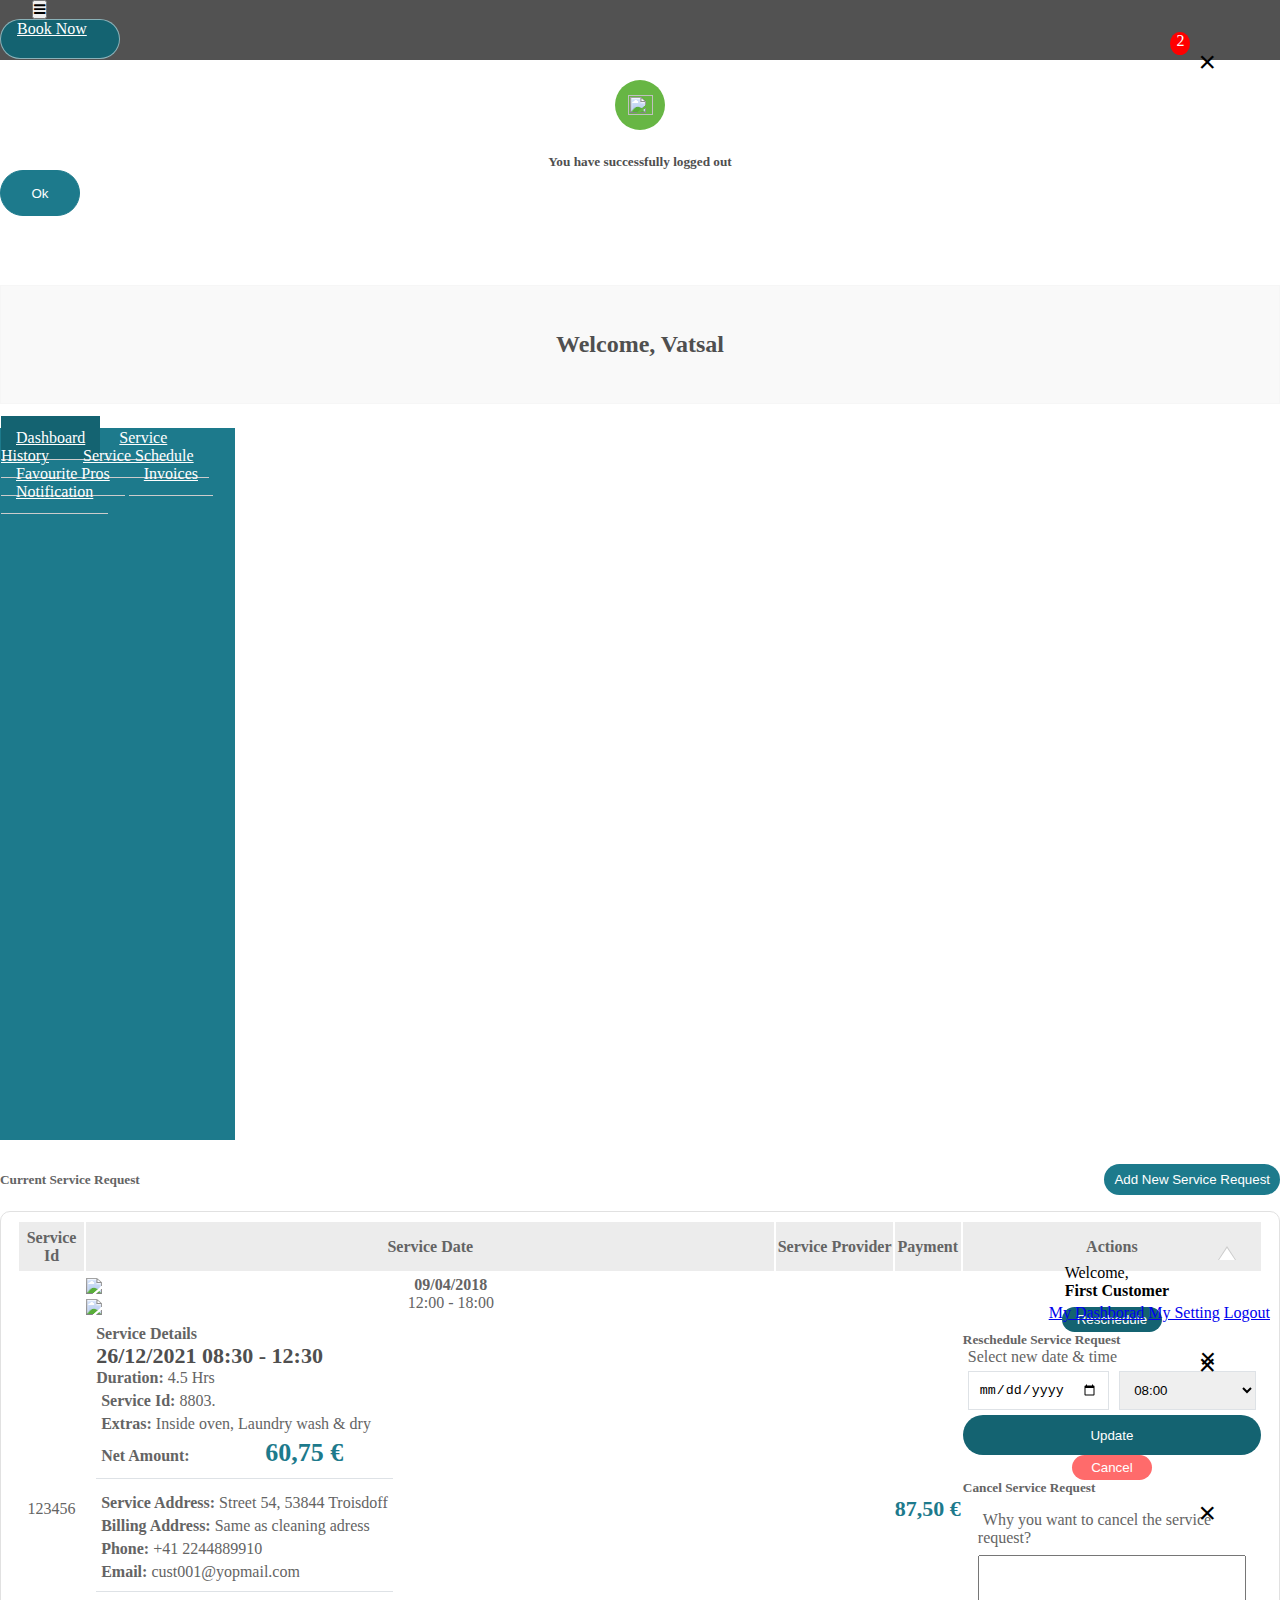
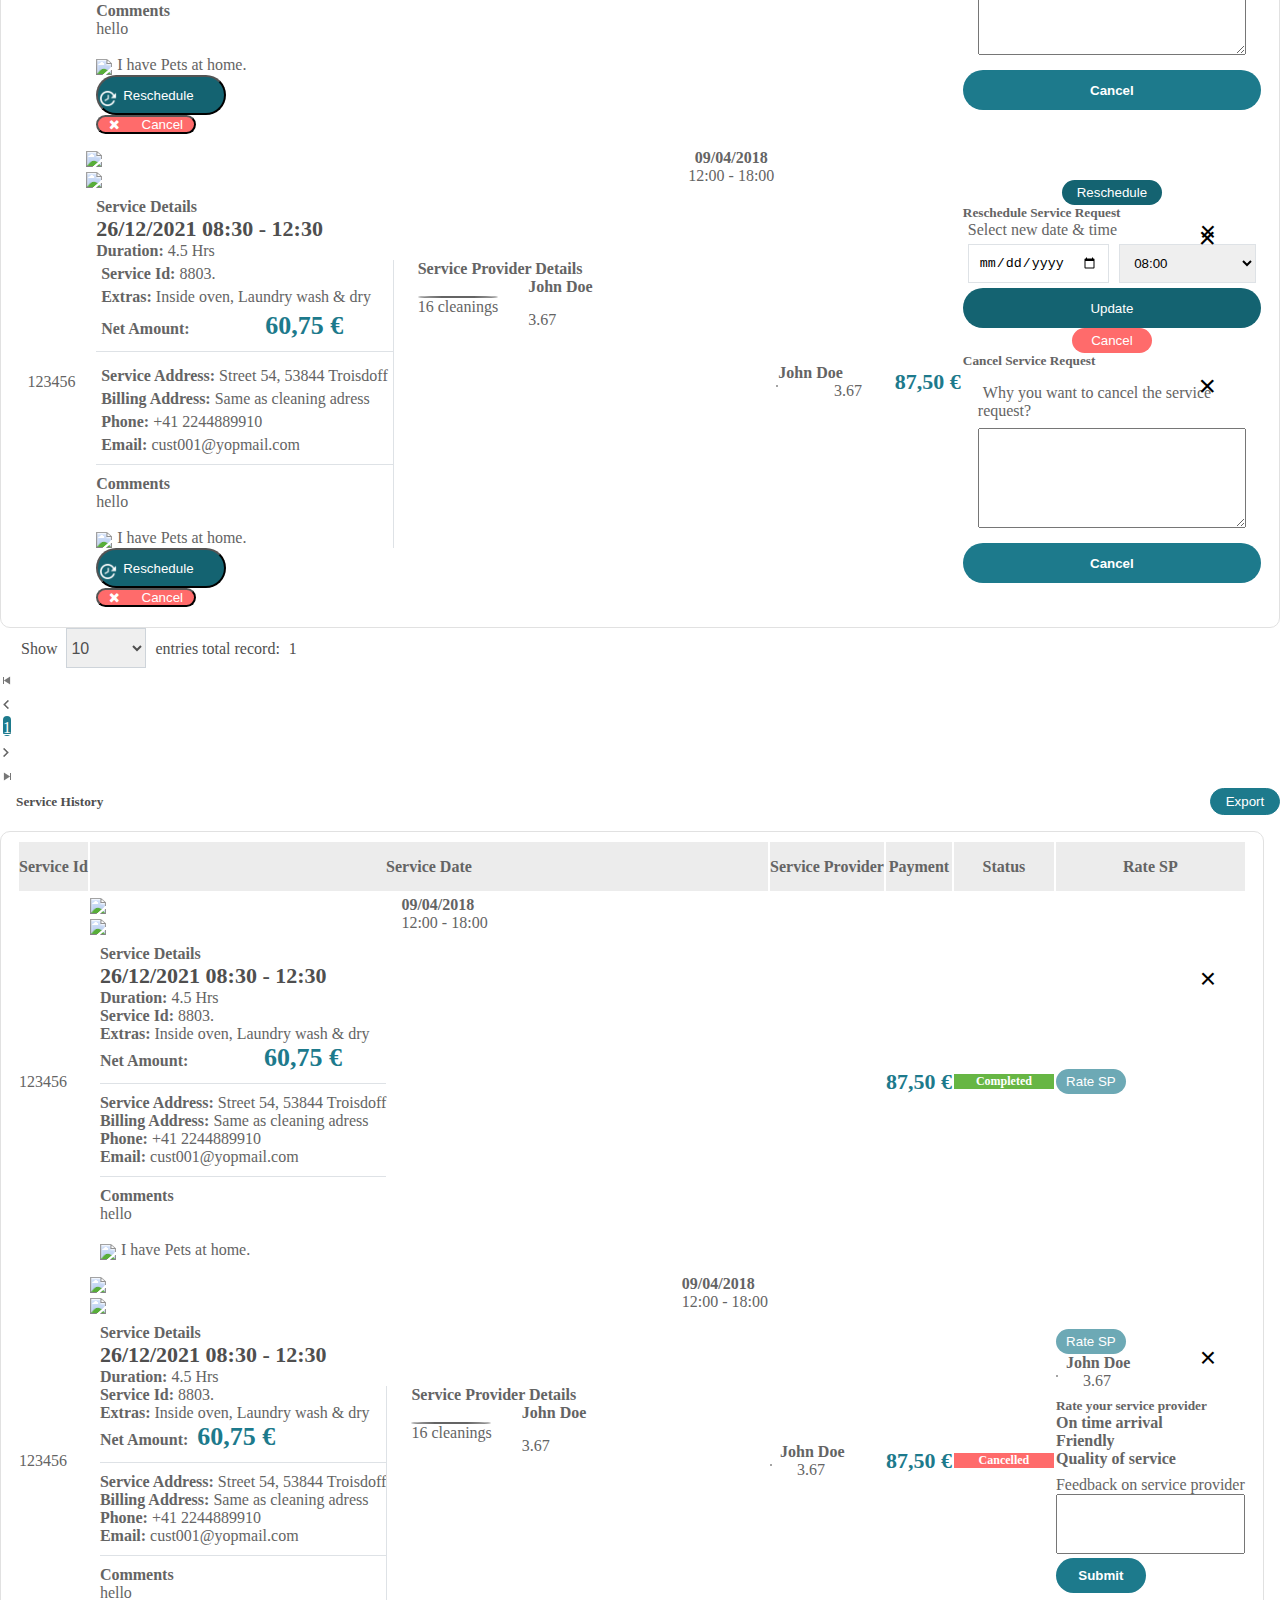
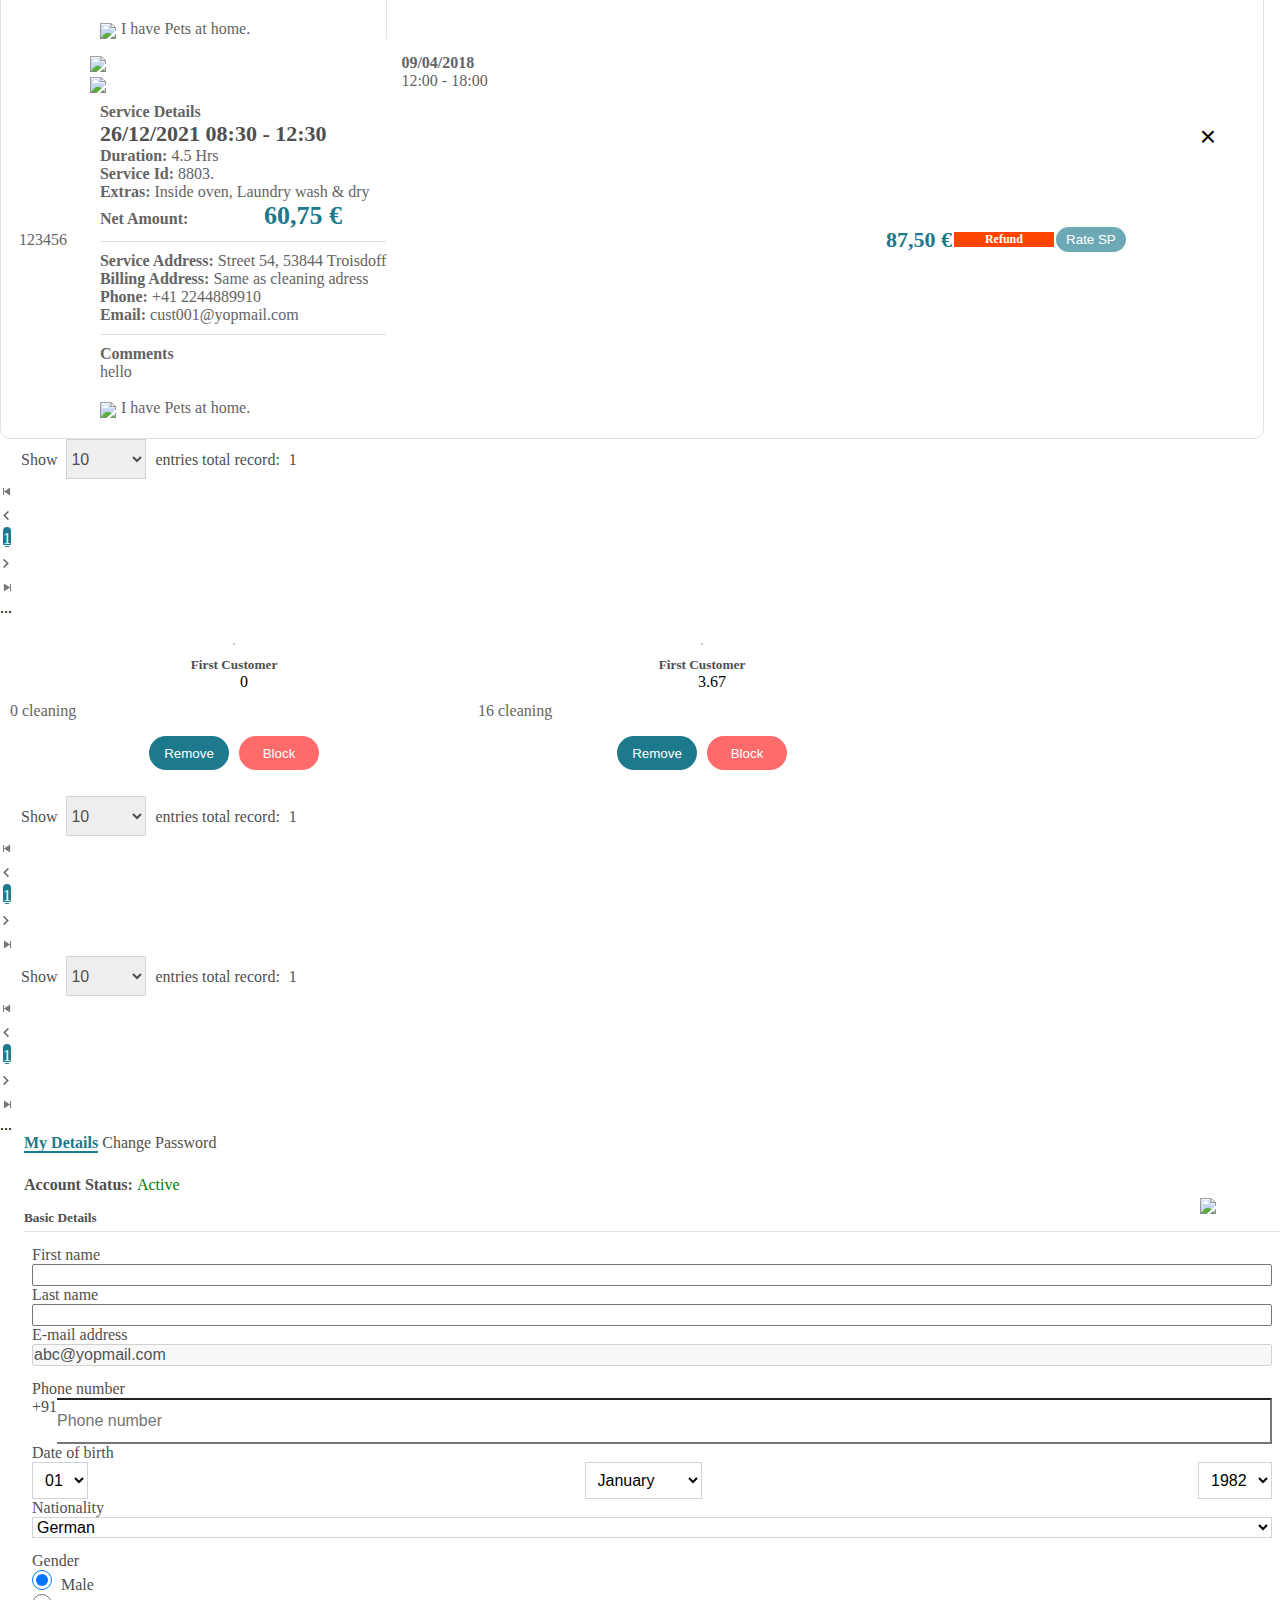
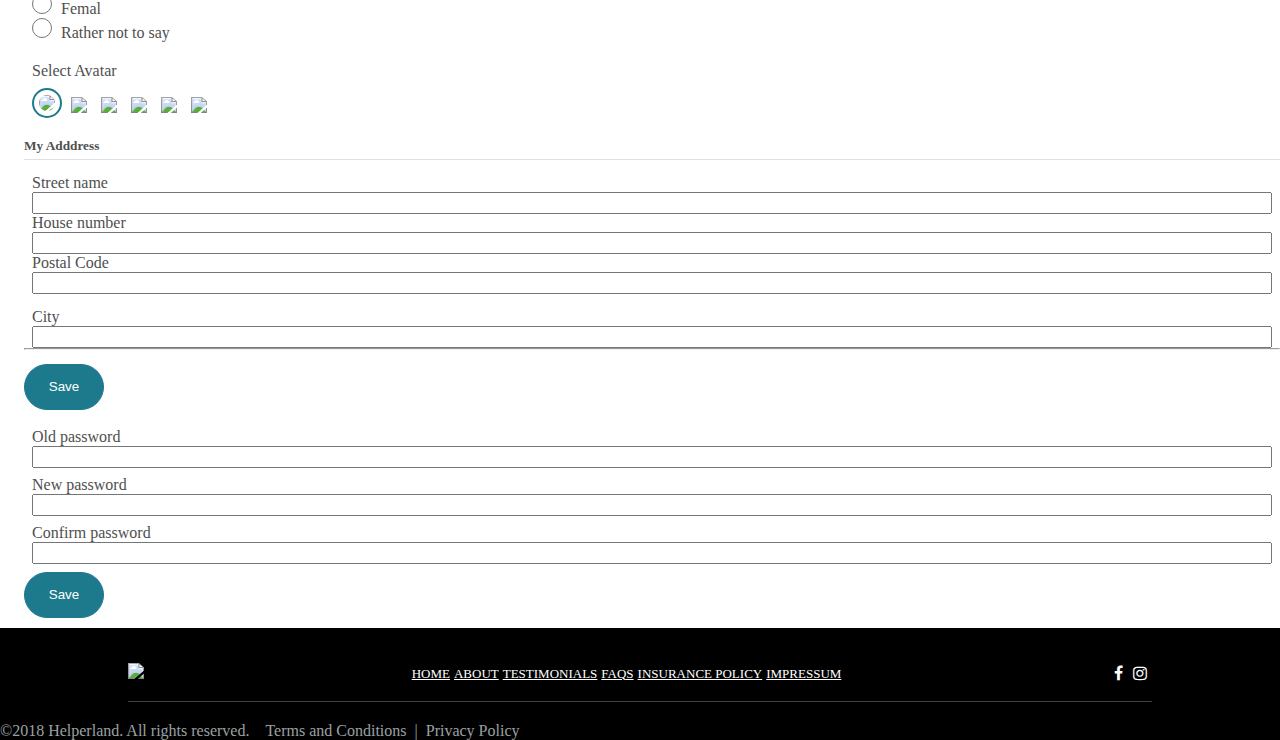
==== commit 0a800af3: "customer dashboard page is added and in upcoming service page some modification are made" ====
--- a/customer-dashboard.html
+++ b/customer-dashboard.html
@@ -108,12 +108,11 @@
         <nav class="navigation">
             <div class="nav flex-column nav-tab v-tabs" id="v-pills-tab" role="tablist" aria-orientation="vertical">
                 <a class="nav-link" id="v-pills-dashboard-tab" data-toggle="pill" href="#v-pills-dashboard" role="tab" aria-controls="v-pills-dashboard" aria-selected="true" onclick="closeSideBar()">Dashboard</a>
-                <a class="nav-link" id="v-pills-new-service-req-tab" data-toggle="pill" href="#v-pills-new-service-req" role="tab" aria-controls="v-pills-new-service-req" aria-selected="true" onclick="closeSideBar()">New Service Request</a>
-                <a class="nav-link active" id="v-pills-upcoming-ser-tab" data-toggle="pill" href="#v-pills-upcoming-ser" role="tab" aria-controls="v-pills-upcoming-ser" aria-selected="false" onclick="closeSideBar()">Upcoming Services</a>
+                <a class="nav-link" id="v-pills-service-history-tab" data-toggle="pill" href="#v-pills-service-history" role="tab" aria-controls="v-pills-service-history" aria-selected="true" onclick="closeSideBar()">Service History</a>
                 <a class="nav-link" id="v-pills-service-sche-tab" data-toggle="pill" href="#v-pills-service-sche" role="tab" aria-controls="v-pills-service-sche" aria-selected="false" onclick="closeSideBar()">Service Schedule</a>
-                <a class="nav-link" id="v-pills-service-history-tab" data-toggle="pill" href="#v-pills-service-history" role="tab" aria-controls="v-pills-service-history" aria-selected="false" onclick="closeSideBar()">Service History</a>
-                <a class="nav-link" id="v-pills-my-rating-tab" data-toggle="pill" href="#v-pills-my-rating" role="tab" aria-controls="v-pills-my-rating" aria-selected="false" onclick="closeSideBar()">My Ratings</a>
-                <a class="nav-link" id="v-pills-block-cust-tab" data-toggle="pill" href="#v-pills-block-cust" role="tab" aria-controls="v-pills-block-cust" aria-selected="false" onclick="closeSideBar()">Block Customer</a>
+                <a class="nav-link" id="v-pills-favourite-pros-tab" data-toggle="pill" href="#v-pills-favourite-pros" role="tab" aria-controls="v-pills-favourite-pros" aria-selected="false" onclick="closeSideBar()">Favourite Pros</a>
+                <a class="nav-link" id="v-pills-invoices-tab" data-toggle="pill" href="#v-pills-invoices" role="tab" aria-controls="v-pills-invoices" aria-selected="false" onclick="closeSideBar()">Invoices</a>
+                <a class="nav-link" id="v-pills-notification-tab" data-toggle="pill" href="#v-pills-notification" role="tab" aria-controls="v-pills-notification" aria-selected="false" onclick="closeSideBar()">Notification</a>
             </div>
             <ul class="navbar-nav">
                 <li class="nav-item">
@@ -132,6 +131,11 @@
                     <a class="nav-link" href="contact.html">Contact</a>
                 </li>
             </ul>
+
+            <div class="sidebar-social-icons">
+                <i class="fa fa-facebook fb-icon"></i>
+                <i class="fa fa-instagram insta-icon"></i>
+            </div>
         </nav>
     </section>
 
@@ -146,7 +150,7 @@
             <div class="row main-content">
                 <div class="col-sm-5 col-md-2 col-lg-3">
                     <div class="nav flex-column nav-tab v-tabs" id="v-pills-tab" role="tablist" aria-orientation="vertical">
-                        <a class="nav-link" id="v-pills-dashboard-tab" data-toggle="pill" href="#v-pills-dashboard" role="tab" aria-controls="v-pills-dashboard" aria-selected="true">Dashboard</a>
+                        <a class="nav-link active" id="v-pills-dashboard-tab" data-toggle="pill" href="#v-pills-dashboard" role="tab" aria-controls="v-pills-dashboard" aria-selected="true">Dashboard</a>
                         <a class="nav-link" id="v-pills-service-history-tab" data-toggle="pill" href="#v-pills-service-history" role="tab" aria-controls="v-pills-service-history" aria-selected="true">Service History</a>
                         <a class="nav-link" id="v-pills-service-sche-tab" data-toggle="pill" href="#v-pills-service-sche" role="tab" aria-controls="v-pills-service-sche" aria-selected="false">Service Schedule</a>
                         <a class="nav-link" id="v-pills-favourite-pros-tab" data-toggle="pill" href="#v-pills-favourite-pros" role="tab" aria-controls="v-pills-favourite-pros" aria-selected="false">Favourite Pros</a>
@@ -154,14 +158,9 @@
                         <a class="nav-link" id="v-pills-notification-tab" data-toggle="pill" href="#v-pills-notification" role="tab" aria-controls="v-pills-notification" aria-selected="false">Notification</a>
                     </div>
                 </div>
-                <div class="col-sm-12 col-md-12 col-lg-9">
+                <div class="col-sm-12 col-md-10 col-lg-9 cust-dashboard">
                     <div class="tab-content" id="v-pills-tabContent">
-                        <div class="tab-pane fade dashboard" id="v-pills-dashboard" role="tabpanel" aria-labelledby="v-pills-dashboard-tab">
-                            <div class="tab-label">
-                                <!-- <h5>Current Service Request</h5> -->
-                                <a href="#"><img src="assets/images/filter.png" alt=""></a>
-                            </div>
-
+                        <div class="tab-pane fade show active dashboard" id="v-pills-dashboard" role="tabpanel" aria-labelledby="v-pills-dashboard-tab">
                             <div class="current-service-req">
                                 <h5>Current Service Request</h5>
                                 <button>Add New Service Request</button>
@@ -519,16 +518,16 @@
                                                 <ul class="pagination ">
                                                     <li class="page-item ">
                                                         <a class="page-link " href="# " aria-label="Previous ">
-                                                            <span aria-hidden="true "><i class="fa fa-step-backward "></i></span>
+                                                            <span aria-hidden="true "><img src="assets/images/first-page.png" alt=""></span>
                                                             <span class="sr-only ">Previous</span>
                                                         </a>
                                                     </li>
-                                                    <li class="page-item "><a class="page-link " href="# "><span><</span></a></li>
+                                                    <li class="page-item "><a class="page-link " href="# "><span><img src="assets/images/keyboard-right-arrow-button-copy.png" alt=""></span></a></li>
                                                     <li class="page-item "><a class="page-link active " href="# ">1</a></li>
-                                                    <li class="page-item "><a class="page-link " href="# "><span>></span></a></li>
+                                                    <li class="page-item "><a class="page-link " href="# "><span class="next-icon"><img src="assets/images/keyboard-right-arrow-button-copy.png" alt=""></span></a></li>
                                                     <li class="page-item ">
                                                         <a class="page-link " href="# " aria-label="Next ">
-                                                            <span aria-hidden="true "><i class="fa fa-step-forward "></i></span>
+                                                            <span aria-hidden="true " class="next-icon"><img src="assets/images/first-page.png" alt=""></span>
                                                             <span class="sr-only ">Next</span>
                                                         </a>
                                                     </li>
@@ -542,10 +541,10 @@
                         </div>
                         <div class="tab-pane fade service-history" id="v-pills-service-history" role="tabpanel" aria-labelledby="v-pills-service-history-tab">
 
-                            <div class="tab-label">
+                            <!-- <div class="tab-label">
                                 <h5>Service History</h5>
                                 <a href="#"><img src="assets/images/filter.png" alt=""></a>
-                            </div>
+                            </div> -->
                             <div class="row total-records">
                                 <div class="col-md-12 col-sm-12 col-lg-12">
                                     <div class="shown-records payment-and-export">
@@ -843,6 +842,87 @@
                                                 </div>
                                             </td>
                                         </tr>
+                                        <tr>
+                                            <td>123456</td>
+                                            <td>
+                                                <div class="service-info">
+                                                    <div class="service-datetime-icons">
+                                                        <a href="#" data-toggle="modal" data-target="#cust-service-history-modal"><img src="assets/images/calender-icon.png" alt=" "></a>
+                                                        <a href="#" data-toggle="modal" data-target="#cust-service-history-modal"><img src="assets/images/sp-timericon.png" alt=" "></a>
+                                                        <div class="modal fade" id="cust-service-history-modal" tabindex="-1" role="dialog" aria-labelledby="exampleModalCenterTitle" aria-hidden="true">
+                                                            <div class="modal-dialog modal-dialog-centered modal-lg" role="document">
+                                                                <div class="modal-content">
+                                                                    <div class="modal-part">
+                                                                        <div class="modal-header d-block">
+                                                                            <div class="d-flex align-items-center">
+                                                                                <h4 class="modal-title" id="exampleModalLongTitle">Service Details</h4>
+                                                                                <button type="button" class="close ms-auto" data-dismiss="modal" aria-label="Close">
+                                                                                     <span aria-hidden="true" class="close-btn">&times;</span>
+                                                                                </button>
+                                                                            </div>
+                                                                            <p class="modal-datetime">26/12/2021 08:30 - 12:30</p>
+                                                                            <span class="modal-duration"><b>Duration: </b>4.5 Hrs</span>
+                                                                        </div>
+
+                                                                        <div class="modal-body">
+                                                                            <span class="body-text"><b>Service Id:</b> 8803.</span>
+                                                                            <span class="body-text"><b>Extras:</b> Inside oven, Laundry wash & dry</span>
+                                                                            <span class="body-text"><b>Net Amount:</b> <span class="payment">60,75 &euro;</span></span>
+
+                                                                            <div class="customer-details">
+
+                                                                                <span class="body-text"><b>Service Address:</b> Street 54, 53844 Troisdoff</span>
+                                                                                <span class="body-text"><b>Billing Address:</b> Same as cleaning adress</span>
+                                                                                <span class="body-text"><b>Phone:</b> +41 2244889910</span>
+                                                                                <span class="body-text"><b>Email:</b> cust001@yopmail.com</span>
+
+                                                                            </div>
+
+                                                                            <div class="customer-details">
+                                                                                <b>Comments</b>
+                                                                                <p class="mb-0 ">hello</p>
+
+                                                                                <div class="pets">
+                                                                                    <img src="assets/images/included.png" alt=" ">
+                                                                                    <p>I have Pets at home.</p>
+                                                                                </div>
+                                                                            </div>
+                                                                        </div>
+
+                                                                    </div>
+
+                                                                </div>
+                                                            </div>
+                                                        </div>
+                                                    </div>
+                                                    <div class="service-datetime-texts">
+                                                        <a href="#" data-toggle="modal" data-target="#cust-service-history-modal"><strong>09/04/2018</strong></a>
+                                                        <a href="#" data-toggle="modal" data-target="#cust-service-history-modal">
+                                                            <p>12:00 - 18:00</p>
+                                                        </a>
+                                                    </div>
+                                                </div>
+                                            </td>
+                                            <td>
+
+                                            </td>
+                                            <td>
+                                                <div class="payment-content">
+                                                    <b>87,50 &euro;</b>
+                                                </div>
+                                            </td>
+                                            <td>
+                                                <div class="status-refund">
+                                                    <span>Refund</span>
+                                                </div>
+                                            </td>
+                                            <td>
+                                                <div class="action-buttons">
+                                                    <button class="btn-rate-sp" data-toggle="modal" data-target="#rate-sp-modal2">Rate SP</button>
+
+                                                </div>
+                                            </td>
+                                        </tr>
                                     </tbody>
                                 </table>
                             </div>
@@ -865,16 +945,16 @@
                                             <ul class="pagination ">
                                                 <li class="page-item ">
                                                     <a class="page-link " href="# " aria-label="Previous ">
-                                                        <span aria-hidden="true "><i class="fa fa-step-backward "></i></span>
+                                                        <span aria-hidden="true "><img src="assets/images/first-page.png" alt=""></span>
                                                         <span class="sr-only ">Previous</span>
                                                     </a>
                                                 </li>
-                                                <li class="page-item "><a class="page-link " href="# "><span><</span></a></li>
+                                                <li class="page-item "><a class="page-link " href="# "><span><img src="assets/images/keyboard-right-arrow-button-copy.png" alt=""></span></a></li>
                                                 <li class="page-item "><a class="page-link active " href="# ">1</a></li>
-                                                <li class="page-item "><a class="page-link " href="# "><span>></span></a></li>
+                                                <li class="page-item "><a class="page-link " href="# "><span class="next-icon"><img src="assets/images/keyboard-right-arrow-button-copy.png" alt=""></span></a></li>
                                                 <li class="page-item ">
                                                     <a class="page-link " href="# " aria-label="Next ">
-                                                        <span aria-hidden="true "><i class="fa fa-step-forward "></i></span>
+                                                        <span aria-hidden="true " class="next-icon"><img src="assets/images/first-page.png" alt=""></span>
                                                         <span class="sr-only ">Next</span>
                                                     </a>
                                                 </li>
@@ -891,99 +971,58 @@
                         </div>
 
                         <div class="tab-pane fade my-rating" id="v-pills-favourite-pros" role="tabpanel" aria-labelledby="v-pills-favourite-pros-tab">
-                            <div class="row rating-record">
-                                <div class="tab-label">
-                                    <h5>My Ratings</h5>
+                            <div class="tab-label">
+                                <h5>Favourite Pros</h5>
+                            </div>
+                            <div class="favourite-sp">
+
+                                <div class="card">
+                                    <div class="card-image">
+                                        <img src="assets/images/avatar-hat.png" alt="">
+                                    </div>
+                                    <h5>First Customer</h5>
+                                    <div class="rating-stars">
+                                        <a href=""><img src="assets/images/yellow-small-star.png" alt=""></a>
+                                        <a href=""><img src="assets/images/yellow-small-star.png" alt=""></a>
+                                        <a href=""><img src="assets/images/yellow-small-star.png" alt=""></a>
+                                        <a href=""><img src="assets/images/yellow-small-star.png" alt=""></a>
+                                        <a href=""><img src="assets/images/grey-small-star.png" alt=""></a>
+                                        <span>0</span>
+                                    </div>
+                                    <p class="text-center">0 cleaning</p>
+                                    <div class="favourite-pro-btns">
+                                        <div class="btn-remove">
+                                            <button type="button">Remove</button>
+                                        </div>
+                                        <div class="btn-block">
+                                            <button type="button">Block</button>
+                                        </div>
+                                    </div>
                                 </div>
-                                <div class="rating-header">
-                                    <div class="col-md-6 col-sm-6 col-lg-6">
-
-                                        <div class="shown-records">
-                                            <span>Rating</span>
-                                            <select name=" " id=" ">
-                                                <option value=" ">All</option>
-                                                <option value=" ">20</option>
-                                                <option value=" ">30</option>
-                                            </select>
-
-                                        </div>
-                                    </div>
-
-                                    <div class="col-md-6 col-sm-6 col-lg-6">
-                                        <div class="rating-sorting">
-                                            <span>Sorting</span>
-                                            <img src="assets/images/filter.png" alt="">
-                                        </div>
-                                    </div>
-                                </div>
-                            </div>
-
-                            <div class="row">
-                                <div class="col-md-12 col-sm-12">
-                                    <div class="rating-card">
-                                        <div class="rating-card-content">
-                                            <div class="id-name">
-                                                <p>8318</p>
-                                                <b>First Customer</b>
-                                            </div>
-                                            <div class="service-info">
-                                                <a href="#"><img src="assets/images/calender-icon.png" alt=" "><strong>27/06/2019</strong></a>
-                                                <a href="#"><img src="assets/images/sp-timericon.png" alt=" "><span>08:00 - 11:00</span></a>
-                                            </div>
-
-                                            <div class="rating-star">
-                                                <b>ratings</b>
-                                                <div class="stars">
-                                                    <a href="#"><img src="assets/images/yellow-small-star.png" alt=""></a>
-                                                    <a href="#"><img src="assets/images/yellow-small-star.png" alt=""></a>
-                                                    <a href="#"><img src="assets/images/yellow-small-star.png" alt=""></a>
-                                                    <a href="#"><img src="assets/images/yellow-small-star.png" alt=""></a>
-                                                    <a href="#"><img src="assets/images/grey-small-star.png" alt=""></a>
-                                                    <span>Very Good</span>
-                                                </div>
-                                            </div>
-                                        </div>
-
-                                        <div class="customer-comment">
-                                            <b>Customer Comment</b>
-                                        </div>
-                                    </div>
-
-                                </div>
-                            </div>
-
-                            <div class="row">
-                                <div class="col-md-12 col-sm-12">
-                                    <div class="rating-card">
-                                        <div class="rating-card-content">
-                                            <div class="id-name">
-                                                <p>8318</p>
-                                                <b>First Customer</b>
-                                            </div>
-                                            <div class="service-info">
-                                                <a href="#"><img src="assets/images/calender-icon.png" alt=" "><strong>27/06/2019</strong></a>
-                                                <a href="#"><img src="assets/images/sp-timericon.png" alt=" "><span>08:00 - 11:00</span></a>
-                                            </div>
-
-                                            <div class="rating-star">
-                                                <b>ratings</b>
-                                                <div class="stars">
-                                                    <a href="#"><img src="assets/images/yellow-small-star.png" alt=""></a>
-                                                    <a href="#"><img src="assets/images/yellow-small-star.png" alt=""></a>
-                                                    <a href="#"><img src="assets/images/yellow-small-star.png" alt=""></a>
-                                                    <a href="#"><img src="assets/images/yellow-small-star.png" alt=""></a>
-                                                    <a href="#"><img src="assets/images/grey-small-star.png" alt=""></a>
-                                                    <span>Very Good</span>
-                                                </div>
-                                            </div>
-                                        </div>
-
-                                        <div class="customer-comment">
-                                            <b>Customer Comment</b>
-                                            <p>Exellent work done by provider.</p>
-                                        </div>
-                                    </div>
-
+                                <div class="card">
+                                    <div class="card-image">
+                                        <div class="card-image">
+                                            <img src="assets/images/avatar-car.png" alt="">
+                                        </div>
+                                    </div>
+                                    <h5>First Customer</h5>
+                                    <div class="rating-stars">
+                                        <a href=""><img src="assets/images/yellow-small-star.png" alt=""></a>
+                                        <a href=""><img src="assets/images/yellow-small-star.png" alt=""></a>
+                                        <a href=""><img src="assets/images/yellow-small-star.png" alt=""></a>
+                                        <a href=""><img src="assets/images/yellow-small-star.png" alt=""></a>
+                                        <a href=""><img src="assets/images/grey-small-star.png" alt=""></a>
+                                        <span>3.67</span>
+                                    </div>
+                                    <p class="text-center">16 cleaning</p>
+                                    <div class="favourite-pro-btns">
+                                        <div class="btn-remove">
+                                            <button type="button">Remove</button>
+                                        </div>
+                                        <div class="btn-block">
+                                            <button type="button">Block</button>
+                                        </div>
+                                    </div>
                                 </div>
                             </div>
                             <div class="row total-records">
@@ -1005,16 +1044,16 @@
                                             <ul class="pagination ">
                                                 <li class="page-item ">
                                                     <a class="page-link " href="# " aria-label="Previous ">
-                                                        <span aria-hidden="true "><i class="fa fa-step-backward "></i></span>
+                                                        <span aria-hidden="true "><img src="assets/images/first-page.png" alt=""></span>
                                                         <span class="sr-only ">Previous</span>
                                                     </a>
                                                 </li>
-                                                <li class="page-item "><a class="page-link " href="# "><span><</span></a></li>
+                                                <li class="page-item "><a class="page-link " href="# "><span><img src="assets/images/keyboard-right-arrow-button-copy.png" alt=""></span></a></li>
                                                 <li class="page-item "><a class="page-link active " href="# ">1</a></li>
-                                                <li class="page-item "><a class="page-link " href="# "><span>></span></a></li>
+                                                <li class="page-item "><a class="page-link " href="# "><span class="next-icon"><img src="assets/images/keyboard-right-arrow-button-copy.png" alt=""></span></a></li>
                                                 <li class="page-item ">
                                                     <a class="page-link " href="# " aria-label="Next ">
-                                                        <span aria-hidden="true "><i class="fa fa-step-forward "></i></span>
+                                                        <span aria-hidden="true " class="next-icon"><img src="assets/images/first-page.png" alt=""></span>
                                                         <span class="sr-only ">Next</span>
                                                     </a>
                                                 </li>
@@ -1025,28 +1064,6 @@
                             </div>
                         </div>
                         <div class="tab-pane fade" id="v-pills-invoices" role="tabpanel" aria-labelledby="v-pills-invoices-tab">
-                            <div class="block-customer">
-                                <div class="tab-label">
-                                    <h5>Block Customer</h5>
-                                </div>
-                                <div class="card">
-                                    <div class="card-image">
-                                    </div>
-                                    <h5>First Customer</h5>
-                                    <div class="btn-block">
-                                        <button type="button">Block</button>
-                                    </div>
-                                </div>
-                                <div class="card">
-                                    <div class="card-image">
-
-                                    </div>
-                                    <h5>First Customer</h5>
-                                    <div class="btn-block">
-                                        <button type="button">Block</button>
-                                    </div>
-                                </div>
-                            </div>
                             <div class="row total-records">
                                 <div class="col-md-6 col-sm-12 col-lg-6">
                                     <div class="shown-records">
@@ -1066,16 +1083,16 @@
                                             <ul class="pagination ">
                                                 <li class="page-item ">
                                                     <a class="page-link " href="# " aria-label="Previous ">
-                                                        <span aria-hidden="true "><i class="fa fa-step-backward "></i></span>
+                                                        <span aria-hidden="true "><img src="assets/images/first-page.png" alt=""></span>
                                                         <span class="sr-only ">Previous</span>
                                                     </a>
                                                 </li>
-                                                <li class="page-item "><a class="page-link " href="# "><span><</span></a></li>
+                                                <li class="page-item "><a class="page-link " href="# "><span><img src="assets/images/keyboard-right-arrow-button-copy.png" alt=""></span></a></li>
                                                 <li class="page-item "><a class="page-link active " href="# ">1</a></li>
-                                                <li class="page-item "><a class="page-link " href="# "><span>></span></a></li>
+                                                <li class="page-item "><a class="page-link " href="# "><span class="next-icon"><img src="assets/images/keyboard-right-arrow-button-copy.png" alt=""></span></a></li>
                                                 <li class="page-item ">
                                                     <a class="page-link " href="# " aria-label="Next ">
-                                                        <span aria-hidden="true "><i class="fa fa-step-forward "></i></span>
+                                                        <span aria-hidden="true " class="next-icon"><img src="assets/images/first-page.png" alt=""></span>
                                                         <span class="sr-only ">Next</span>
                                                     </a>
                                                 </li>
--- a/style.css
+++ b/style.css
@@ -1308,6 +1308,7 @@
  
  .tab-content .service-info {
      display: flex;
+     white-space: nowrap;
  }
  
  .tab-content .service-datetime-icons img {
@@ -1335,7 +1336,8 @@
  }
  
  .tab-content .btn-cancel button,
- .block-customer .card .btn-block button {
+ .block-customer .card .btn-block button,
+ .favourite-sp .card .btn-block button {
      width: 80px;
      height: 34px;
      background-color: #FF6B6B;
@@ -1348,7 +1350,7 @@
  
  .sidebar {
      height: 100vh;
-     width: 20rem;
+     width: 18rem;
      position: fixed;
      top: 10%;
      right: -100%;
@@ -1370,9 +1372,20 @@
      padding-top: 10px;
  }
  
- .sidebar .username {
+ .sidebar .username,
+ .sidebar .sidebar-social-icons {
      padding-left: 15px;
      padding-bottom: 10px;
+ }
+ 
+ .sidebar .sidebar-social-icons i {
+     font-size: 18px;
+     padding: 5px;
+ }
+ 
+ .sidebar .sidebar-social-icons {
+     text-align: center;
+     margin-top: 1rem;
  }
  
  .sidebar .navbar-nav {
@@ -1478,7 +1491,8 @@
      color: white;
  }
  
- .service-datetime-icons .modal-content {
+ .service-datetime-icons #service-info-modal2 .modal-content,
+ .service-datetime-icons #service-info-modal .modal-content {
      display: flex;
      flex-direction: row;
      align-items: center;
@@ -1524,6 +1538,10 @@
      font-size: 10px;
  }
  
+ .navigate-page .pagination .page-item .next-icon img {
+     transform: rotate(180deg);
+ }
+ 
  .navigate-page .pagination .page-item .page-link {
      width: 35px;
      text-align: center;
@@ -1786,18 +1804,17 @@
      border: 1px solid #dee2e6;
  }
  
- .block-customer .card .card-image {
-     border: 1px solid #a1a4a7;
+ .block-customer .card .card-image,
+ .favourite-sp .card .card-image {
+     text-align: center;
+ }
+ 
+ .block-customer .card .card-image img,
+ .favourite-sp .card .card-image img {
+     border: 1px solid #9BA0A3;
      border-radius: 50%;
-     width: 100px;
-     height: 100px;
-     text-align: center;
-     background-image: url(assets/images/cap.png);
-     background-size: 50%;
-     padding: 10px;
-     background-repeat: no-repeat;
-     background-position: center;
-     margin: 1rem auto;
+     margin-top: 1rem;
+     margin-bottom: 0.5rem;
  }
  
  .block-customer .card {
@@ -1805,15 +1822,18 @@
      margin: 10px;
  }
  
- .block-customer {
-     display: flex;
- }
- 
- .block-customer .card .btn-block {
+ .block-customer,
+ .favourite-sp {
+     display: flex;
+ }
+ 
+ .block-customer .card .btn-block,
+ .favourite-sp .card .btn-block {
      margin: 1rem auto;
  }
  
- .block-customer .card h5 {
+ .block-customer .card h5,
+ .favourite-sp .card h5 {
      text-align: center;
      color: #4f4f4f;
  }
@@ -1868,6 +1888,7 @@
  .tab-sections .cust-service-history-table .payment-content {
      color: #1D7A8C;
      font-size: 22px;
+     white-space: nowrap;
  }
  
  .dashboard .current-service-req-table .action-buttons .btn-cancel {
@@ -1987,6 +2008,7 @@
  .cust-service-history-table .sp-content {
      display: flex;
      align-items: center;
+     white-space: nowrap;
  }
  
  .current-service-req-table .sp-content .sp-avatar img,
@@ -2009,10 +2031,6 @@
      margin-left: 5px;
  }
  
- .current-service-req-table #current-service-modal2 .modal-content {
-     width: 100%;
- }
- 
  .current-service-req-table #current-service-modal2 .modal-body {
      display: flex;
      justify-content: space-between;
@@ -2074,6 +2092,7 @@
  .cust-service-history-table .status-cancelled {
      background-color: #FF6B6B;
      font-size: 12px;
+     width: 100px;
      text-align: center;
      font-weight: 600;
      color: white !important;
@@ -2081,7 +2100,17 @@
  
  .cust-service-history-table .status-completed {
      background-color: #67b644;
+     width: 100px;
      font-size: 12px;
+     text-align: center;
+     font-weight: 600;
+     color: white !important;
+ }
+ 
+ .cust-service-history-table .status-refund {
+     background-color: orangered;
+     font-size: 12px;
+     width: 100px;
      text-align: center;
      font-weight: 600;
      color: white !important;
@@ -2156,4 +2185,41 @@
      width: 90px;
      padding: 10px;
      border-radius: 20px;
+ }
+ 
+ .favourite-sp .card {
+     width: 35%;
+     margin: 10px;
+ }
+ 
+ .favourite-sp .rating-stars {
+     text-align: center;
+ }
+ 
+ .favourite-sp .card p {
+     margin-top: 0.7rem;
+     color: #646464;
+ }
+ 
+ .favourite-sp .favourite-pro-btns {
+     display: flex;
+     justify-content: center;
+     align-items: center;
+     margin: 1rem 0;
+ }
+ 
+ .favourite-sp .favourite-pro-btns .btn-block {
+     margin: 0 5px;
+ }
+ 
+ .favourite-sp .favourite-pro-btns .btn-remove button {
+     outline: none;
+     margin: 0 5px;
+     border: none;
+     width: 80px;
+     height: 34px;
+     padding: 5px;
+     border-radius: 20px;
+     background-color: #1D7A8C;
+     color: white;
  }--- a/assets/css/responsive.css
+++ b/assets/css/responsive.css
@@ -50,8 +50,8 @@
     .tab-sections .col-sm-5 {
         width: 0;
     }
-    .service-datetime-icons .modal-content {
-        display: flex;
+    .service-datetime-icons #service-info-modal2 .modal-content,
+    .service-datetime-icons #service-info-modal .modal-content {
         flex-direction: column;
         align-items: center;
         justify-content: center;
@@ -87,9 +87,33 @@
         background-color: red;
         border-radius: 50%;
     }
+    /*customer dashboard pages */
+    .tab-sections .main-content .cust-dashboard,
+    .tab-sections .main-content .sp-dashboard {
+        width: 100%;
+        margin-left: 4%;
+    }
+    /*customers service history modal */
+    .cust-service-history-table #cust-service-history-modal2 .modal-body {
+        display: block;
+    }
+    .cust-service-history-table #cust-service-history-modal2 .modal-sp-details,
+    .current-service-req-table #current-service-modal2 .modal-sp-details {
+        border-top: 1px solid #dee2e6;
+        border-left: none;
+        margin: 1rem 0;
+        padding-top: 10px;
+    }
+    .current-service-req-table #current-service-modal2 .modal-body {
+        display: block;
+    }
 }
 
-@media (min-width:992px) and (max-width: 1199px) {}
+@media (min-width:992px) and (max-width: 1199px) {
+    .tab-sections .nav-tab {
+        width: 220px;
+    }
+}
 
 @media screen and (min-width: 992px) {
     .upcoming-service-banner .navbar-expand-lg .navbar-nav .dropdown-menu,
@@ -140,10 +164,11 @@
     .tab-sections .tab-content .table-header {
         height: 0;
         display: none;
-        height: 0;
     }
     .upcoming-service-table tbody tr,
-    .tab-sections .new-service tr {
+    .tab-sections .new-service tr,
+    .tab-sections .current-service-req-table tr,
+    .tab-sections .cust-service-history-table tr {
         margin-bottom: 40px;
     }
     .tab-sections table {
@@ -153,13 +178,17 @@
     }
     .tab-sections .upcoming-service-table tr td,
     .tab-sections .new-service tr td,
-    .tab-sections .service-history-table tr td {
+    .tab-sections .service-history-table tr td,
+    .tab-sections .current-service-req-table tr td,
+    .tab-sections .cust-service-history-table tr td {
         display: block;
         padding: 15px;
     }
     .tab-sections .upcoming-service-table tr,
     .tab-sections .new-service tr,
-    .tab-sections .service-history-table tr {
+    .tab-sections .service-history-table tr,
+    .tab-sections .current-service-req-table tr,
+    .tab-sections .cust-service-history-table tr {
         box-shadow: 0 0 6px rgb(0 0 0 / 25%);
     }
     .block-customer {
@@ -167,6 +196,40 @@
     }
     .block-customer .card {
         margin: 1rem auto;
+        width: 50%;
+    }
+    .tab-sections .current-service-req-table .service-info,
+    .current-service-req-table .sp-content,
+    .tab-sections .cust-service-history-table .service-info,
+    .tab-sections .cust-service-history-table .sp-content {
+        align-items: center;
+    }
+    .cust-service-history-table #cust-service-history-modal2 .modal-body {
+        display: block;
+    }
+    .cust-service-history-table #cust-service-history-modal2 .modal-content,
+    .current-service-req-table #current-service-modal2 .modal-content {
+        text-align: left;
+    }
+    .tab-sections .dashboard .current-service-req-table tbody {
+        text-align: left;
+    }
+    .current-service-req-table #current-service-modal2 .modal-sp-details {
+        border-top: 1px solid #dee2e6;
+        border-left: none;
+        margin: 1rem 0;
+        padding-top: 10px;
+    }
+    .cust-service-history-table .sp-content .sp-name-rating b,
+    .current-service-req-table .sp-content .sp-name-rating b {
+        margin-left: 10px;
+    }
+    .my-rating .favourite-sp {
+        display: block;
+    }
+    .my-rating .favourite-sp .card {
+        margin-left: auto;
+        margin-right: auto;
         width: 50%;
     }
 }
@@ -567,6 +630,14 @@
     .service-datetime-icons .modal-content {
         flex-direction: column;
     }
+    /* customer dashboard */
+    .tab-sections .dashboard .current-service-req {
+        display: block;
+        text-align: center;
+    }
+    .tab-sections .dashboard .current-service-req button {
+        margin: 0.5rem 0;
+    }
 }
 
 @media screen and (max-width:541px) {
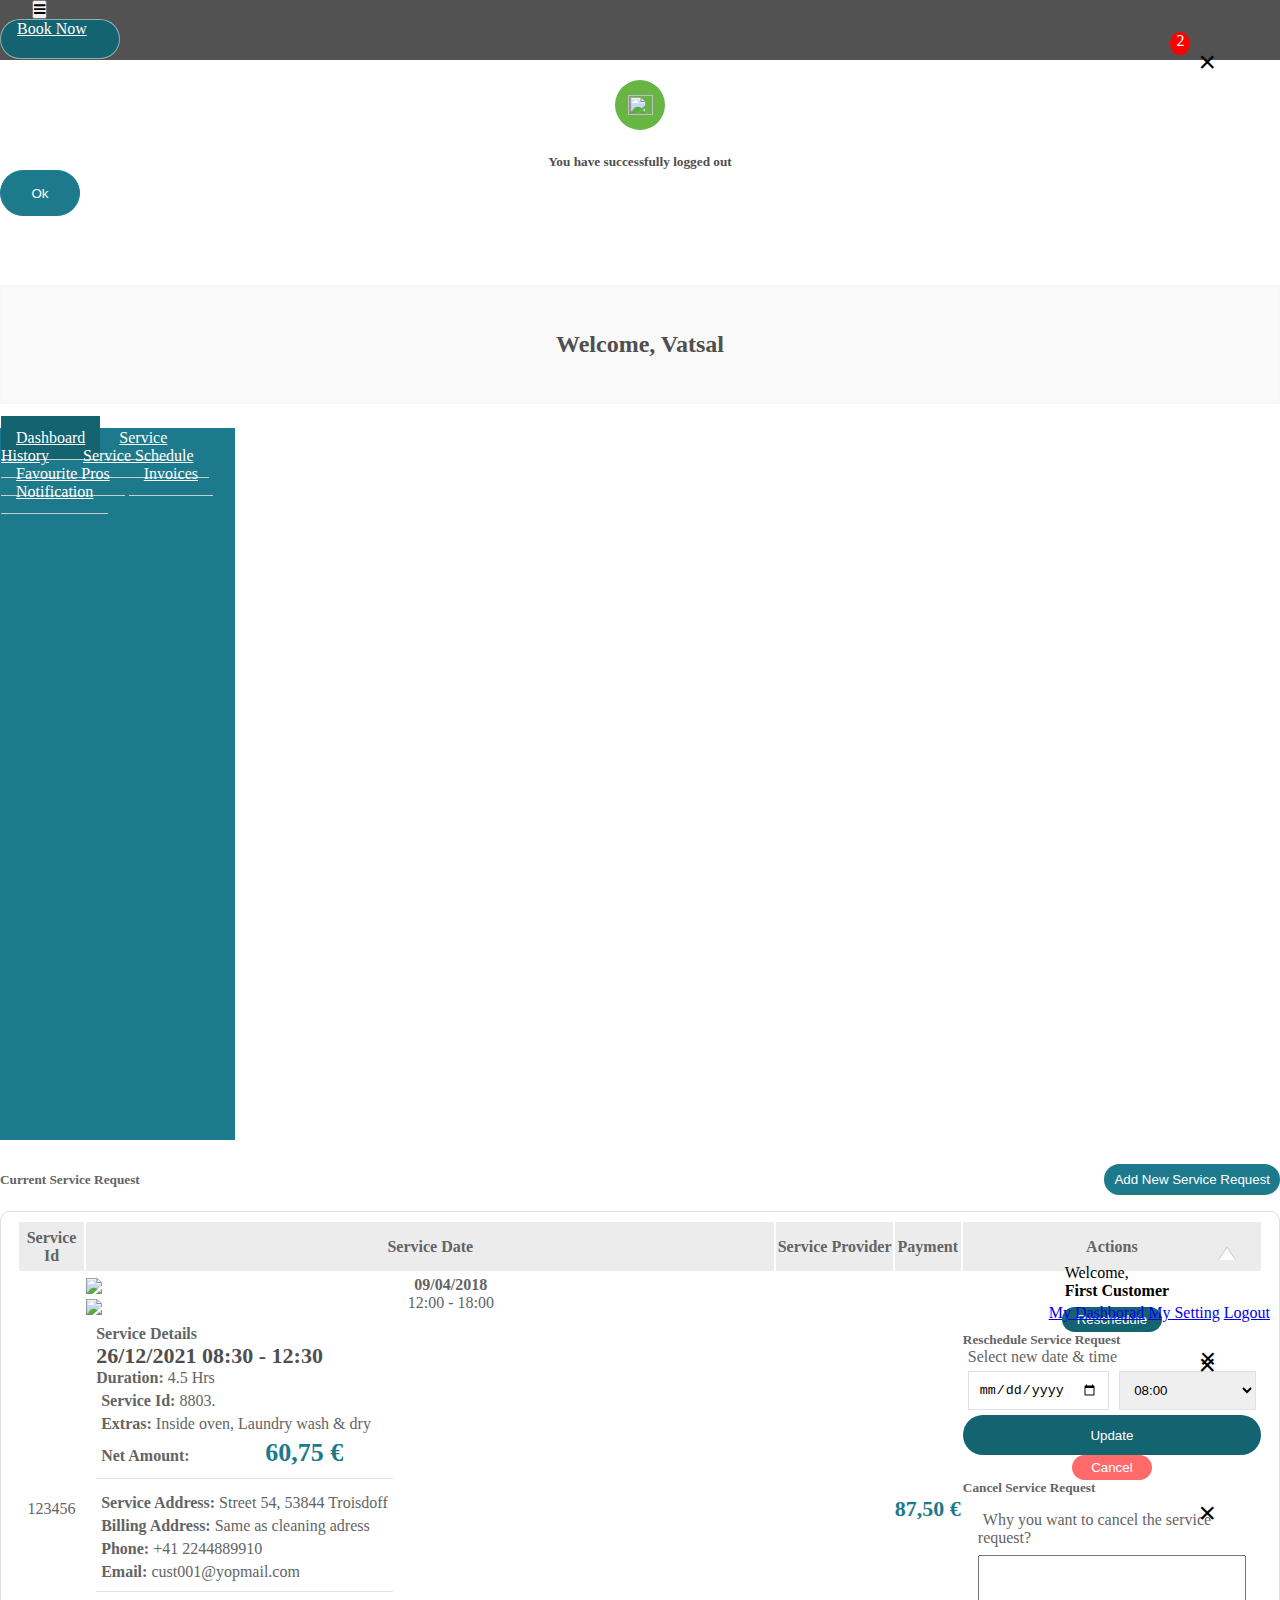
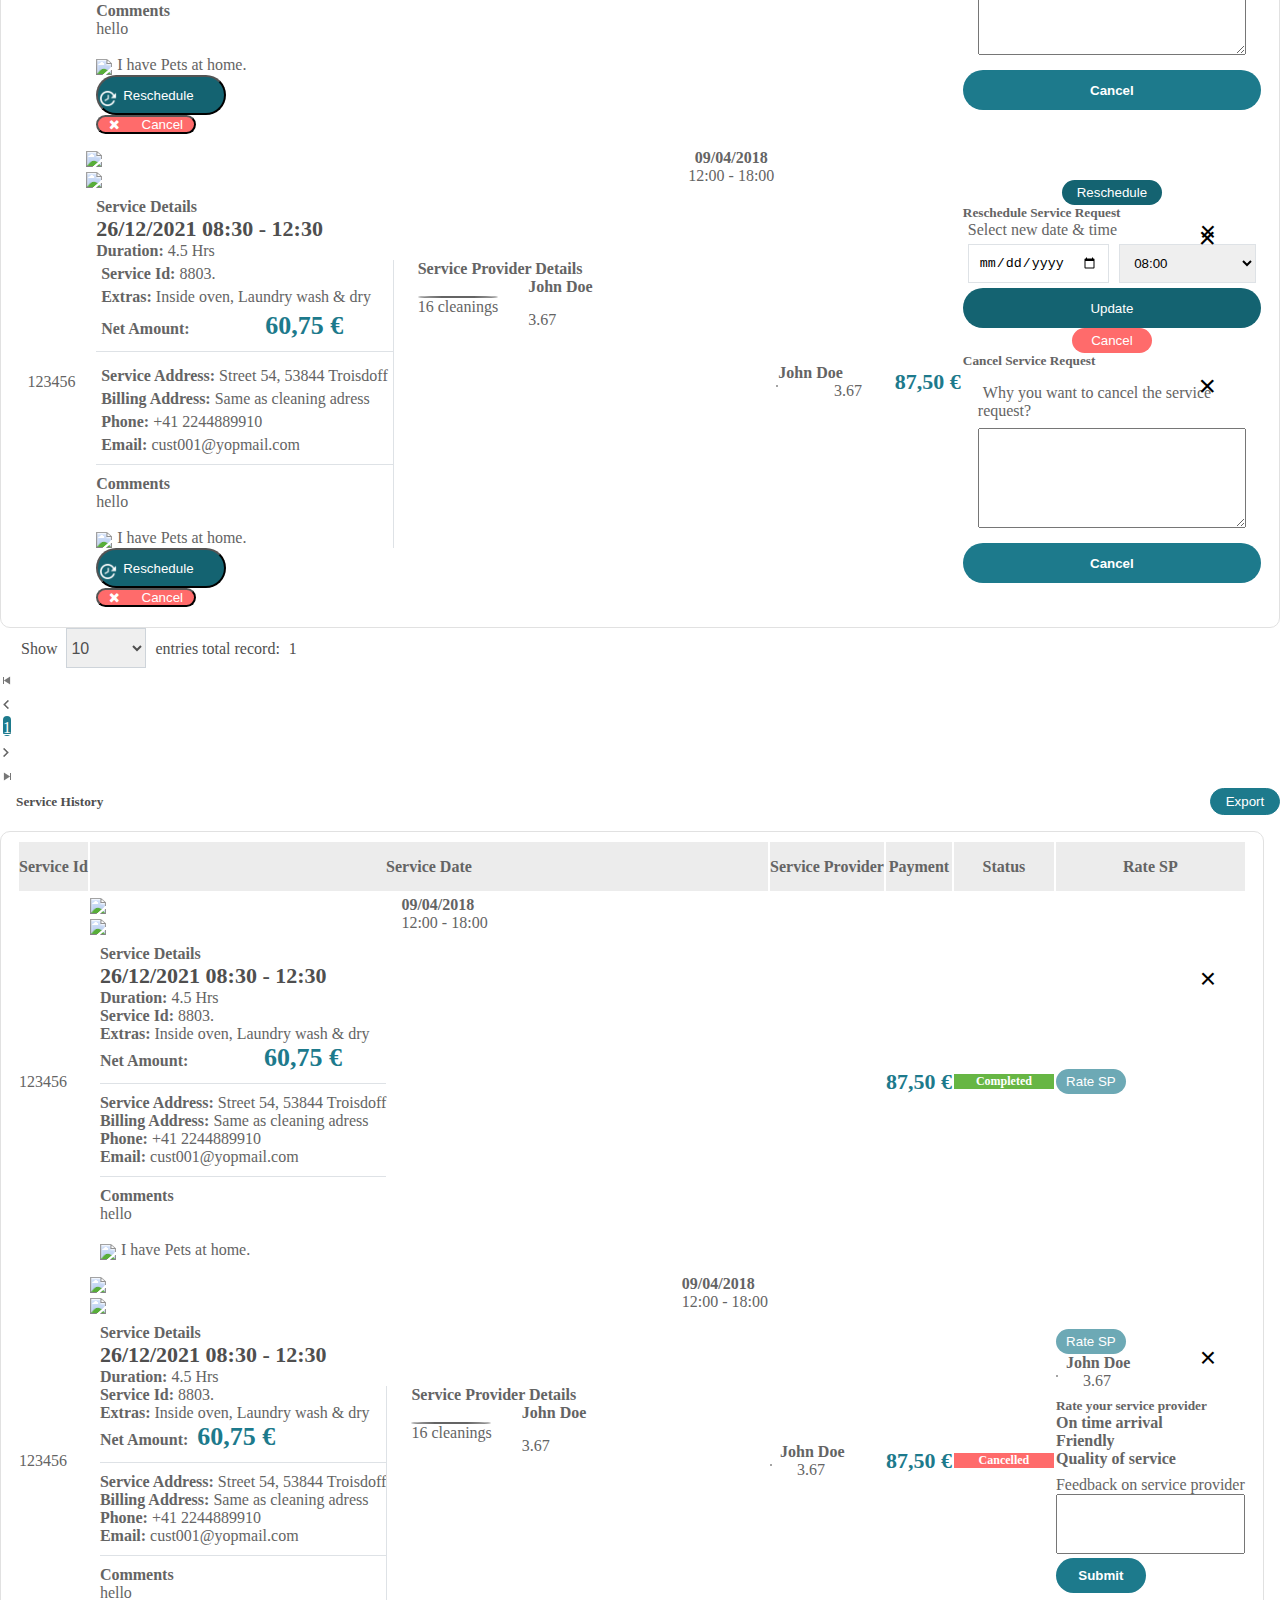
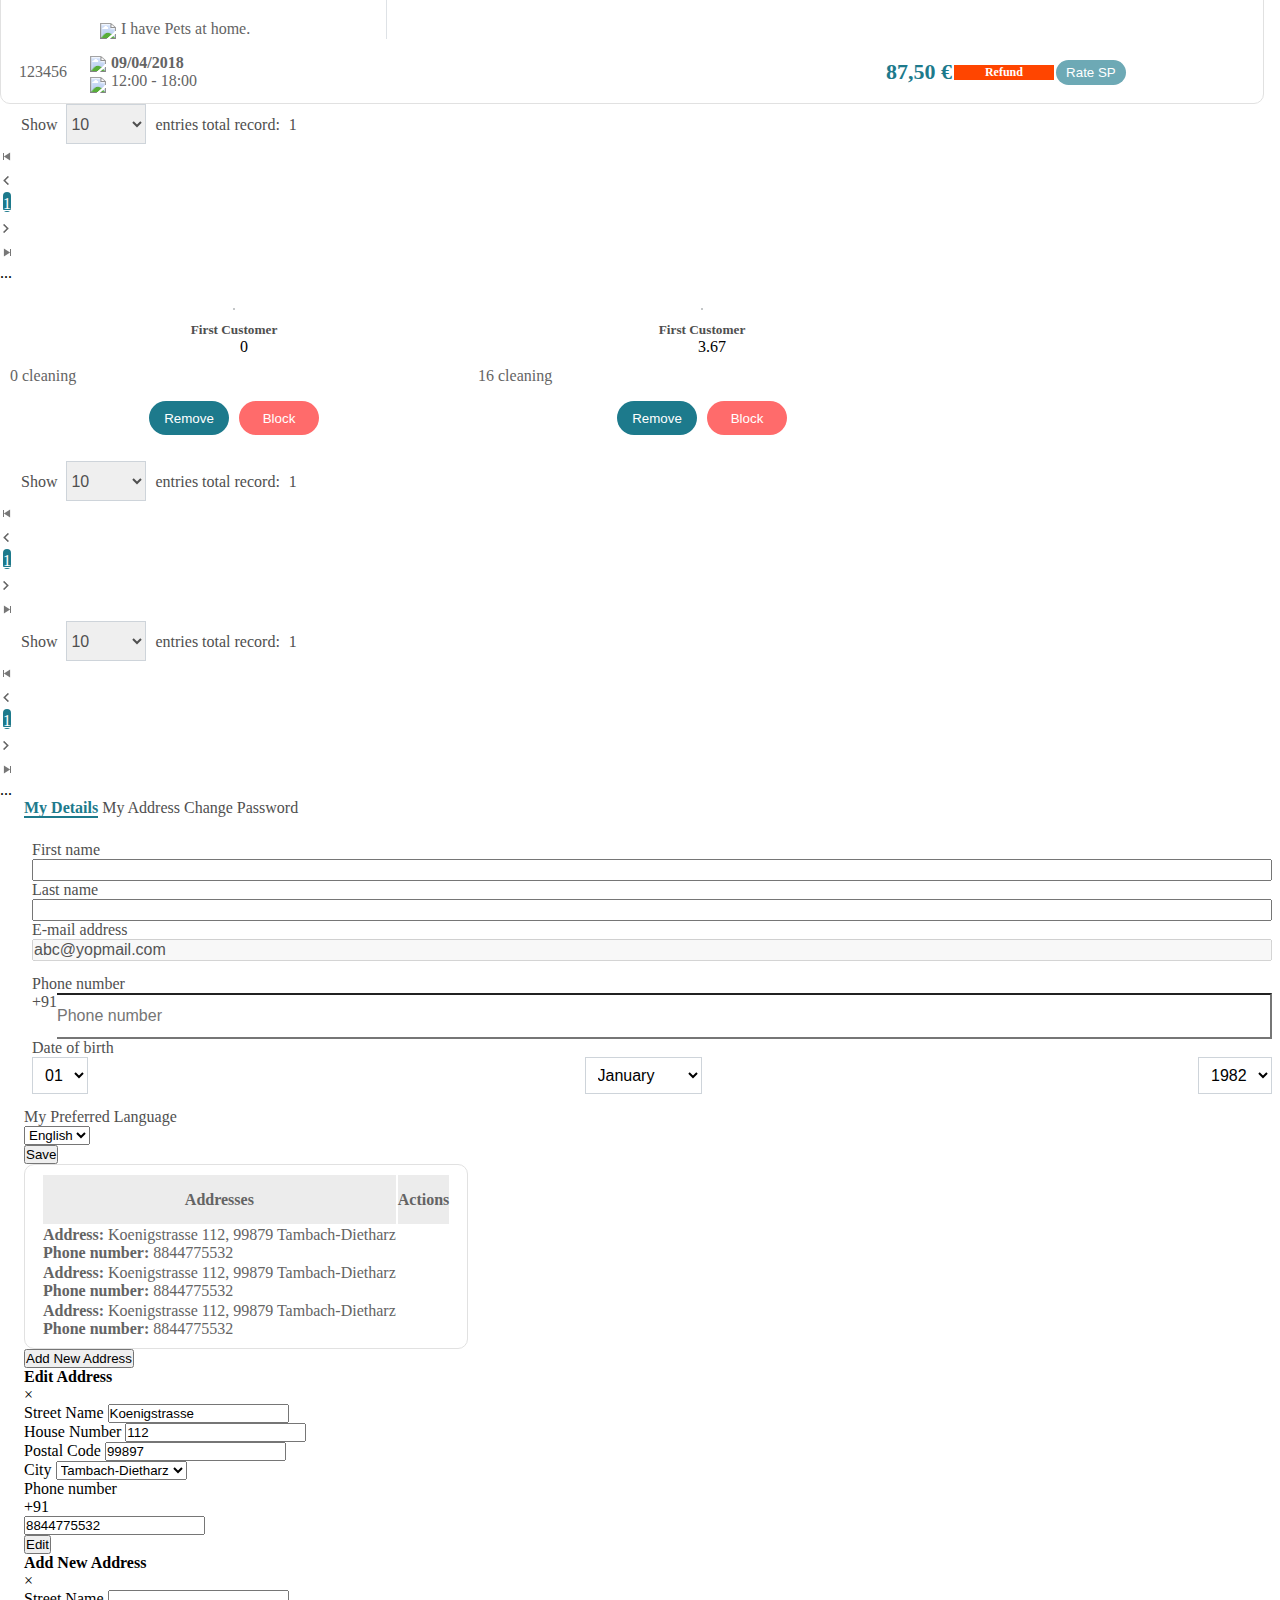
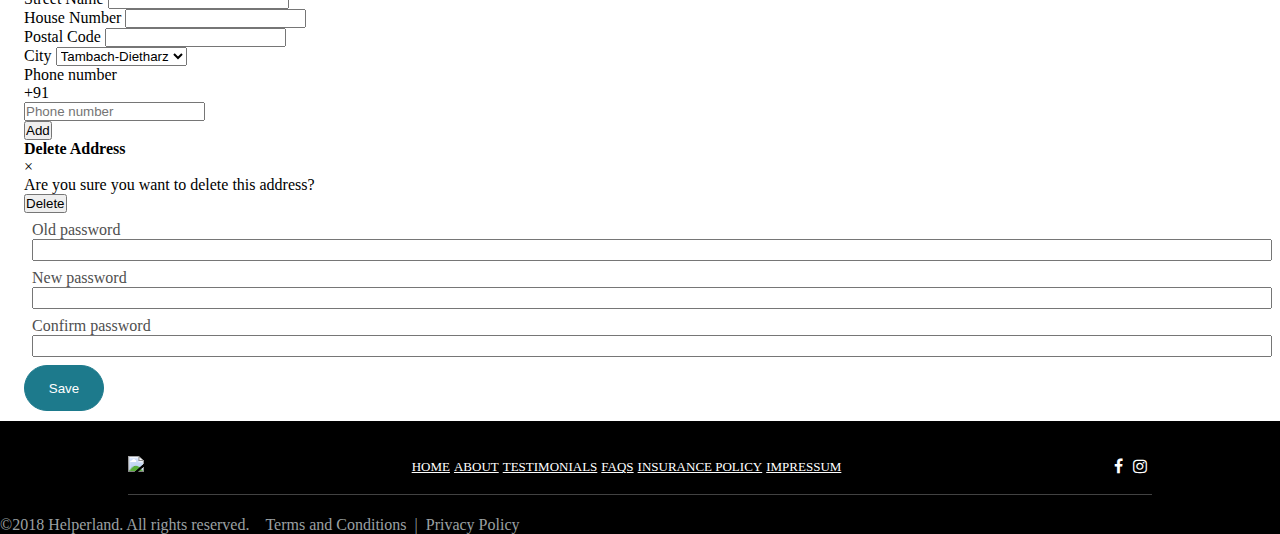
==== commit 1f3fea11: "comments are added to the newly added pages." ====
--- a/customer-dashboard.html
+++ b/customer-dashboard.html
@@ -18,6 +18,8 @@
 </head>
 
 <body>
+    <!--customer screen banner start-->
+
     <section class="customer-screen-banner">
         <header>
             <nav class="faq-nav navbar navbar-expand-lg fixed-top" id="faq-navbar">
@@ -99,6 +101,9 @@
         </div>
         <!--logout modal end-->
     </section>
+    <!--customer screen banner end-->
+
+    <!--customer screen sidebar for mobile view start-->
 
     <section class="sidebar" id="sidebar">
         <div class="username">
@@ -138,13 +143,18 @@
             </div>
         </nav>
     </section>
+    <!--customer screen sidebar for mobile view end-->
+
+    <!--customer screen welcome area start-->
 
     <section class="welcome-user">
         <div class="welcome-text">
             <h2>Welcome, Vatsal</h2>
         </div>
     </section>
-
+    <!--customer screen welcome area end-->
+
+    <!--customer screen left vertical tabs-->
     <section class="tab-sections">
         <div class="container">
             <div class="row main-content">
@@ -158,6 +168,8 @@
                         <a class="nav-link" id="v-pills-notification-tab" data-toggle="pill" href="#v-pills-notification" role="tab" aria-controls="v-pills-notification" aria-selected="false">Notification</a>
                     </div>
                 </div>
+
+                <!--customer screen dashboard area start-->
                 <div class="col-sm-12 col-md-10 col-lg-9 cust-dashboard">
                     <div class="tab-content" id="v-pills-tabContent">
                         <div class="tab-pane fade show active dashboard" id="v-pills-dashboard" role="tabpanel" aria-labelledby="v-pills-dashboard-tab">
@@ -165,7 +177,7 @@
                                 <h5>Current Service Request</h5>
                                 <button>Add New Service Request</button>
                             </div>
-
+                            <!--customer screen dashboard table start-->
                             <div class="table-responsive-sm current-service-req-table">
                                 <table class="table">
                                     <thead class="table-header">
@@ -185,6 +197,7 @@
                                                     <div class="service-datetime-icons">
                                                         <a href="#" data-toggle="modal" data-target="#current-service-modal"><img src="assets/images/calender-icon.png" alt=" "></a>
                                                         <a href="#" data-toggle="modal" data-target="#current-service-modal"><img src="assets/images/sp-timericon.png" alt=" "></a>
+                                                        <!--customer screen dashboard modal start-->
                                                         <div class="modal fade" id="current-service-modal" tabindex="-1" role="dialog" aria-labelledby="exampleModalCenterTitle" aria-hidden="true">
                                                             <div class="modal-dialog modal-dialog-centered modal-lg" role="document">
                                                                 <div class="modal-content">
@@ -234,6 +247,7 @@
                                                                 </div>
                                                             </div>
                                                         </div>
+                                                        <!--customer screen dashboard modal end-->
                                                     </div>
                                                     <div class="service-datetime-texts">
                                                         <a href="#" data-toggle="modal" data-target="#current-service-modal"><strong>09/04/2018</strong></a>
@@ -537,8 +551,12 @@
                                     </div>
                                 </div>
                             </div>
+                            <!--customer screen dashboard table end-->
 
                         </div>
+                        <!--customer screen dashboard area end-->
+
+                        <!--customer screen service history tab start-->
                         <div class="tab-pane fade service-history" id="v-pills-service-history" role="tabpanel" aria-labelledby="v-pills-service-history-tab">
 
                             <!-- <div class="tab-label">
@@ -556,6 +574,7 @@
                                 </div>
                             </div>
 
+                            <!--customer screen service history table start-->
                             <div class="table-responsive-sm cust-service-history-table">
                                 <table class="table">
                                     <thead class="table-header">
@@ -576,6 +595,7 @@
                                                     <div class="service-datetime-icons">
                                                         <a href="#" data-toggle="modal" data-target="#cust-service-history-modal"><img src="assets/images/calender-icon.png" alt=" "></a>
                                                         <a href="#" data-toggle="modal" data-target="#cust-service-history-modal"><img src="assets/images/sp-timericon.png" alt=" "></a>
+                                                        <!--customer screen service history modal start-->
                                                         <div class="modal fade" id="cust-service-history-modal" tabindex="-1" role="dialog" aria-labelledby="exampleModalCenterTitle" aria-hidden="true">
                                                             <div class="modal-dialog modal-dialog-centered modal-lg" role="document">
                                                                 <div class="modal-content">
@@ -621,6 +641,8 @@
                                                                 </div>
                                                             </div>
                                                         </div>
+                                                        <!--customer screen service history modal end-->
+
                                                     </div>
                                                     <div class="service-datetime-texts">
                                                         <a href="#" data-toggle="modal" data-target="#cust-service-history-modal"><strong>09/04/2018</strong></a>
@@ -657,6 +679,8 @@
                                                     <div class="service-datetime-icons">
                                                         <a href="#" data-toggle="modal" data-target="#cust-service-history-modal2"><img src="assets/images/calender-icon.png" alt=" "></a>
                                                         <a href="#" data-toggle="modal" data-target="#cust-service-history-modal2"><img src="assets/images/sp-timericon.png" alt=" "></a>
+                                                        <!--customer screen service history modal with sp info start-->
+
                                                         <div class="modal fade" id="cust-service-history-modal2" tabindex="-1" role="dialog" aria-labelledby="exampleModalCenterTitle" aria-hidden="true">
                                                             <div class="modal-dialog modal-dialog-centered modal-lg" role="document">
                                                                 <div class="modal-content">
@@ -728,6 +752,7 @@
                                                                 </div>
                                                             </div>
                                                         </div>
+                                                        <!--customer screen service history modal with sp info end-->
                                                     </div>
                                                     <div class="service-datetime-texts">
                                                         <a href="#" data-toggle="modal" data-target="#cust-service-history-modal2"><strong>09/04/2018</strong></a>
@@ -768,6 +793,7 @@
                                             <td>
                                                 <div class="action-buttons">
                                                     <button class="btn-rate-sp" data-toggle="modal" data-target="#rate-sp-modal2">Rate SP</button>
+                                                    <!--customer screen service history rate a sp modal start-->
                                                     <div class="modal fade" id="rate-sp-modal2" tabindex="-1" role="dialog" aria-labelledby="exampleModalCenterTitle" aria-hidden="true">
                                                         <div class="modal-dialog modal-dialog-centered" role="document">
                                                             <div class="modal-content">
@@ -839,6 +865,7 @@
                                                             </div>
                                                         </div>
                                                     </div>
+                                                    <!--customer screen service history rate a sp modal end-->
                                                 </div>
                                             </td>
                                         </tr>
@@ -849,51 +876,7 @@
                                                     <div class="service-datetime-icons">
                                                         <a href="#" data-toggle="modal" data-target="#cust-service-history-modal"><img src="assets/images/calender-icon.png" alt=" "></a>
                                                         <a href="#" data-toggle="modal" data-target="#cust-service-history-modal"><img src="assets/images/sp-timericon.png" alt=" "></a>
-                                                        <div class="modal fade" id="cust-service-history-modal" tabindex="-1" role="dialog" aria-labelledby="exampleModalCenterTitle" aria-hidden="true">
-                                                            <div class="modal-dialog modal-dialog-centered modal-lg" role="document">
-                                                                <div class="modal-content">
-                                                                    <div class="modal-part">
-                                                                        <div class="modal-header d-block">
-                                                                            <div class="d-flex align-items-center">
-                                                                                <h4 class="modal-title" id="exampleModalLongTitle">Service Details</h4>
-                                                                                <button type="button" class="close ms-auto" data-dismiss="modal" aria-label="Close">
-                                                                                     <span aria-hidden="true" class="close-btn">&times;</span>
-                                                                                </button>
-                                                                            </div>
-                                                                            <p class="modal-datetime">26/12/2021 08:30 - 12:30</p>
-                                                                            <span class="modal-duration"><b>Duration: </b>4.5 Hrs</span>
-                                                                        </div>
-
-                                                                        <div class="modal-body">
-                                                                            <span class="body-text"><b>Service Id:</b> 8803.</span>
-                                                                            <span class="body-text"><b>Extras:</b> Inside oven, Laundry wash & dry</span>
-                                                                            <span class="body-text"><b>Net Amount:</b> <span class="payment">60,75 &euro;</span></span>
-
-                                                                            <div class="customer-details">
-
-                                                                                <span class="body-text"><b>Service Address:</b> Street 54, 53844 Troisdoff</span>
-                                                                                <span class="body-text"><b>Billing Address:</b> Same as cleaning adress</span>
-                                                                                <span class="body-text"><b>Phone:</b> +41 2244889910</span>
-                                                                                <span class="body-text"><b>Email:</b> cust001@yopmail.com</span>
-
-                                                                            </div>
-
-                                                                            <div class="customer-details">
-                                                                                <b>Comments</b>
-                                                                                <p class="mb-0 ">hello</p>
-
-                                                                                <div class="pets">
-                                                                                    <img src="assets/images/included.png" alt=" ">
-                                                                                    <p>I have Pets at home.</p>
-                                                                                </div>
-                                                                            </div>
-                                                                        </div>
-
-                                                                    </div>
-
-                                                                </div>
-                                                            </div>
-                                                        </div>
+
                                                     </div>
                                                     <div class="service-datetime-texts">
                                                         <a href="#" data-toggle="modal" data-target="#cust-service-history-modal"><strong>09/04/2018</strong></a>
@@ -926,6 +909,9 @@
                                     </tbody>
                                 </table>
                             </div>
+                            <!--customer screen service history table end-->
+
+                            <!--customer screen pagination start-->
                             <div class="row total-records">
                                 <div class="col-md-6 col-sm-12 col-lg-6">
                                     <div class="shown-records">
@@ -963,13 +949,16 @@
                                     </div>
                                 </div>
                             </div>
+                            <!--customer screen pagination end-->
 
                         </div>
+                        <!--customer screen service history tab end-->
 
                         <div class="tab-pane fade" id="v-pills-service-sche" role="tabpanel" aria-labelledby="v-pills-service-sche-tab">
                             ...
                         </div>
 
+                        <!--customer screen my rating tab content start-->
                         <div class="tab-pane fade my-rating" id="v-pills-favourite-pros" role="tabpanel" aria-labelledby="v-pills-favourite-pros-tab">
                             <div class="tab-label">
                                 <h5>Favourite Pros</h5>
@@ -1063,6 +1052,9 @@
                                 </div>
                             </div>
                         </div>
+                        <!--customer screen my rating tab content end-->
+
+                        <!--customer screen invoices tab start-->
                         <div class="tab-pane fade" id="v-pills-invoices" role="tabpanel" aria-labelledby="v-pills-invoices-tab">
                             <div class="row total-records">
                                 <div class="col-md-6 col-sm-12 col-lg-6">
@@ -1102,39 +1094,29 @@
                                 </div>
                             </div>
                         </div>
+                        <!--customer screen invoices tab end-->
 
                         <div class="tab-pane fade" id="v-pills-notification" role="tabpanel" aria-labelledby="v-pills-notification-tab">
                             ...
                         </div>
 
+                        <!--customer screen dropdown my setting content start-->
                         <div class="tab-pane fade my-setting" id="v-pills-my-setting" role="tabpanel" aria-labelledby="pills-settings-tab">
                             <nav>
+                                <!--customer screen dropdown my setting tabs-->
                                 <div class="nav nav-tabs" id="nav-tab" role="tablistd">
                                     <a class="nav-item nav-link active" id="nav-my-details-tab" data-toggle="tab" href="#nav-my-details" role="tab" aria-controls="nav-my-details-tab" aria-selected="true">My Details</a>
-                                    <a class="nav-item nav-link" id="nav-change-pass-tab" data-toggle="tab" href="#nav-change-pass" role="tab " aria-controls="nav-change-pass" aria-selected="false">Change Password</a>
+                                    <a class="nav-item nav-link" id="nav-change-pass-tab" data-toggle="tab" href="#nav-my-address" role="tab" aria-controls="nav-my-address" aria-selected="false">My Address</a>
+                                    <a class="nav-item nav-link" id="nav-change-pass-tab" data-toggle="tab" href="#nav-change-pass" role="tab" aria-controls="nav-change-pass" aria-selected="false">Change Password</a>
                                 </div>
                             </nav>
+
                             <div class="tab-content" id="nav-tabContent">
+                                <!--customer screen dropdown my setting in My details tab content start-->
                                 <div class="tab-pane fade show active" id="nav-my-details" role="tabpanel" aria-labelledby="nav-my-details-tab">
-                                    <div class="row ">
-                                        <div class="col-12 ">
-                                            <div class="account-status">
-                                                <h4>Account Status: <span class="status ">Active</span></h4>
-                                            </div>
-                                        </div>
-                                    </div>
-
-                                    <div class="row ">
-                                        <div class="col-12 ">
-                                            <div class="basic-details ">
-                                                <h5>Basic Details</h5>
-                                                <img src="assets/images/avatar-car.png " alt=" " id="active-avatar">
-                                            </div>
-                                        </div>
-                                    </div>
-                                    <div class="details ">
-                                        <div class="row ">
-                                            <div class="col-sm-12 col-md-6 col-lg-6 col-xl-4 spaces ">
+                                    <div class="details">
+                                        <div class="row">
+                                            <div class="col-sm-12 col-md-6 col-lg-6 col-xl-4 spaces">
                                                 <form action=" ">
                                                     <div class="form-group ">
                                                         <label for="firstname ">First name</label>
@@ -1142,7 +1124,7 @@
                                                     </div>
                                                 </form>
                                             </div>
-                                            <div class="col-sm-12 col-md-6 col-lg-6 col-xl-4 spaces ">
+                                            <div class="col-sm-12 col-md-6 col-lg-6 col-xl-4 spaces">
                                                 <form action=" ">
                                                     <div class="form-group ">
                                                         <label for="lastname ">Last name</label>
@@ -1150,7 +1132,7 @@
                                                     </div>
                                                 </form>
                                             </div>
-                                            <div class="col-sm-12 col-md-6 col-lg-6 col-xl-4 spaces ">
+                                            <div class="col-sm-12 col-md-6 col-lg-6 col-xl-4 spaces">
                                                 <form action=" ">
                                                     <div class="form-group ">
                                                         <label for="email ">E-mail address</label>
@@ -1160,19 +1142,19 @@
                                             </div>
                                         </div>
 
-                                        <div class="row ">
-                                            <div class="col-sm-12 col-md-6 col-lg-6 col-xl-4 spaces ">
-                                                <div class="sp-reg-form ">
+                                        <div class="row">
+                                            <div class="col-sm-12 col-md-6 col-lg-6 col-xl-4 spaces">
+                                                <div class="sp-reg-form">
                                                     <form action=" ">
-                                                        <label for="phone ">Phone number</label>
+                                                        <label for="phone">Phone number</label>
                                                         <div class="input-group-prepend ">
                                                             <div class="input-group-text ">+91</div>
-                                                            <input type="tel " class="form-control phone-no " id="phone " placeholder="Phone number " required>
+                                                            <input type="tel " class="form-control phone-no" id="phone" placeholder="Phone number" required>
                                                         </div>
                                                     </form>
                                                 </div>
                                             </div>
-                                            <div class="col-sm-12 col-md-6 col-lg-6 col-xl-4 dob spaces ">
+                                            <div class="col-sm-12 col-md-6 col-lg-6 col-xl-4 dob spaces">
                                                 <label for=" ">Date of birth</label>
                                                 <div class="dob-fields ">
                                                     <form action=" " class="day ">
@@ -1279,122 +1261,223 @@
                                                     </form>
                                                 </div>
                                             </div>
-
-                                            <div class="col-sm-12 col-md-6 col-lg-6 col-xl-4 spaces">
-                                                <form action=" ">
-                                                    <div class="form-group nation">
-                                                        <label for="nationality ">Nationality</label>
-                                                        <select class="form-control-lg " id="nationality ">
-                                                            <option>German</option>
-                                                            <option>Indian</option>
-                                                        </select>
-                                                    </div>
-                                                </form>
+                                        </div>
+
+                                        <div class="row">
+                                            <div class="col-md-12 col-sm-12">
+                                                <div class="preferred-lang">
+                                                    <p>My Preferred Language</p>
+                                                </div>
+                                                <div class="form-group language-select">
+                                                    <select name="" id="">
+                                                        <option value="">English</option>
+                                                        <option value="">Hindi</option>
+                                                    </select>
+                                                </div>
+                                                <div class="btn-save">
+                                                    <button type="button">Save</button>
+                                                </div>
                                             </div>
                                         </div>
-
-                                        <div class="row ">
-                                            <div class="col-md-12 gender spaces">
-                                                <label for=" ">Gender</label>
-                                                <form action=" ">
-                                                    <div class="form-group ">
-                                                        <div class="form-check form-check-inline ">
-                                                            <input class="form-check-input" type="radio" name="inlineRadioOptions" id="sp-male " value="option1" checked>
-                                                            <label class="form-check-label" for="sp-male">Male</label>
-                                                        </div>
-                                                        <div class="form-check form-check-inline">
-                                                            <input class="form-check-input" type="radio" name="inlineRadioOptions" id="sp-female " value="option2">
-                                                            <label class="form-check-label" for="sp-female">Femal</label>
-                                                        </div>
-                                                        <div class="form-check form-check-inline">
-                                                            <input class="form-check-input" type="radio" name="inlineRadioOptions" id="sp-other " value="option3">
-                                                            <label class="form-check-label" for="sp-other">Rather not to say</label>
-                                                        </div>
-                                                    </div>
-                                                </form>
+                                    </div>
+                                </div>
+                                <!--customer screen dropdown my setting in My details tab content end-->
+
+                                <!--customer screen dropdown my setting in My address tab content start-->
+                                <div class="tab-pane fade" id="nav-my-address" role="tabpanel" aria-labelledby="nav-my-address-tab">
+                                    <div class="address-table">
+                                        <div class="table-responsive-sm">
+                                            <table class="table">
+                                                <thead class="table-header">
+                                                    <tr>
+                                                        <th scope="col">Addresses</th>
+                                                        <th scope="col">Actions</th>
+                                                    </tr>
+                                                </thead>
+                                                <tbody>
+                                                    <tr>
+                                                        <td class="address-phone-data">
+                                                            <b>Address: </b><span>Koenigstrasse 112, 99879 Tambach-Dietharz</span><br>
+                                                            <b>Phone number: </b><span>8844775532</span>
+                                                        </td>
+                                                        <td>
+                                                            <a data-toggle="modal" data-target="#edit-addr-modal"><img src="assets/images/edit-icon.png" alt=""></a>
+                                                            <a data-toggle="modal" data-target="#delete-addr-modal"><img src="assets/images/delete-icon.png" alt=""></a>
+                                                        </td>
+                                                    </tr>
+                                                    <tr>
+                                                        <td class="address-phone-data">
+                                                            <b>Address: </b><span>Koenigstrasse 112, 99879 Tambach-Dietharz</span><br>
+                                                            <b>Phone number: </b><span>8844775532</span>
+                                                        </td>
+                                                        <td>
+                                                            <a data-toggle="modal" data-target="#edit-addr-modal"><img src="assets/images/edit-icon.png" alt=""></a>
+                                                            <a data-toggle="modal" data-target="#delete-addr-modal"><img src="assets/images/delete-icon.png" alt=""></a>
+                                                        </td>
+                                                    </tr>
+                                                    <tr>
+                                                        <td class="address-phone-data">
+                                                            <b>Address: </b><span>Koenigstrasse 112, 99879 Tambach-Dietharz</span><br>
+                                                            <b>Phone number: </b><span>8844775532</span>
+                                                        </td>
+                                                        <td>
+                                                            <a data-toggle="modal" data-target="#edit-addr-modal"><img src="assets/images/edit-icon.png" alt=""></a>
+                                                            <a data-toggle="modal" data-target="#delete-addr-modal"><img src="assets/images/delete-icon.png" alt=""></a>
+                                                        </td>
+                                                    </tr>
+                                                </tbody>
+                                            </table>
+                                        </div>
+
+                                        <div class="add-new-addr-btn">
+                                            <button type="button" data-toggle="modal" data-target="#add-addr-modal">Add New Address</button>
+                                        </div>
+
+                                        <!--customer screen my address tab edit address modal start-->
+                                        <div class="modal fade" id="edit-addr-modal" tabindex="-1" role="dialog" aria-labelledby="edit-addr-modal" aria-hidden="true">
+                                            <div class="modal-dialog modal-dialog-centered" role="document">
+                                                <div class="modal-content">
+                                                    <div class="modal-header">
+                                                        <h4 class="modal-title" id="exampleModalLongTitle">Edit Address</h4>
+
+                                                        <span aria-hidden="true" class="close-btn" data-dismiss="modal">&times;</span>
+                                                    </div>
+                                                    <div class="modal-body">
+                                                        <div class="edit-details">
+                                                            <div class="address-fields">
+                                                                <div class="street-name">
+                                                                    <label for="street">Street Name</label>
+                                                                    <input type="text" name="" id="street" class="form-control" value="Koenigstrasse">
+                                                                </div>
+                                                                <div class="house-no">
+                                                                    <label for="house">House Number</label>
+                                                                    <input type="text" name="" id="house" class="form-control" value="112">
+                                                                </div>
+                                                            </div>
+                                                            <div class="postalcode-city">
+                                                                <div class="postalcode">
+                                                                    <label for="postalcode">Postal Code</label>
+                                                                    <input type="tel" name="" id="postalcode" class="form-control" value="99897">
+                                                                </div>
+                                                                <div class="city">
+                                                                    <label for="city">City</label>
+                                                                    <select name="" id="city">
+                                                                        <option value="">Tambach-Dietharz</option>
+                                                                        <option value="">Tambach-Dietharz</option>
+                                                                        <option value="">Tambach-Dietharz</option>
+                                                                    </select>
+                                                                </div>
+                                                            </div>
+
+                                                            <div class="edit-phone">
+                                                                <form action=" ">
+                                                                    <label for="phone">Phone number</label>
+                                                                    <div class="input-group-prepend">
+
+                                                                        <div class="input-group-text ">+91</div>
+                                                                        <input type="tel " class="form-control phone-no" id="phone" placeholder="Phone number" value="8844775532" required>
+                                                                    </div>
+                                                                </form>
+                                                            </div>
+                                                        </div>
+                                                        <div class="modal-footer">
+
+                                                            <button type="button" class="btn-edit">Edit</button>
+                                                        </div>
+                                                    </div>
+                                                </div>
                                             </div>
                                         </div>
-
-                                        <div class="row select-avatar ">
-                                            <div class="col-md-12 spaces ">
-                                                <label for=" ">Select Avatar</label>
-                                                <div class="avatar ">
-                                                    <img src="assets/images/avatar-car.png " alt=" " class="selected active " id="avatar-car " onclick="changeAvatar(event); ">
-                                                    <img src="assets/images/avatar-female.png " alt=" " class="selected " id="avatar-female " onclick="changeAvatar(event); ">
-                                                    <img src="assets/images/avatar-hat.png " alt=" " class="selected " id="avatar-hat " onclick="changeAvatar(event); ">
-                                                    <img src="assets/images/avatar-iron.png " alt=" " class="selected " id="avatar-iron " onclick="changeAvatar(event); ">
-                                                    <img src="assets/images/avatar-male.png " alt=" " class="selected " id="avatar-male " onclick="changeAvatar(event); ">
-                                                    <img src="assets/images/avatar-ship.png " alt=" " class="selected " id="avatar-ship " onclick="changeAvatar(event); ">
+                                        <!--customer screen my address tab edit address modal end-->
+
+                                        <!--customer screen my address tab add address modal start-->
+                                        <div class="modal fade" id="add-addr-modal" tabindex="-1" role="dialog" aria-labelledby="add-addr-modal" aria-hidden="true">
+                                            <div class="modal-dialog modal-dialog-centered" role="document">
+                                                <div class="modal-content">
+                                                    <div class="modal-header">
+                                                        <h4 class="modal-title" id="exampleModalLongTitle">Add New Address</h4>
+
+                                                        <span aria-hidden="true" class="close-btn" data-dismiss="modal">&times;</span>
+                                                    </div>
+                                                    <div class="modal-body">
+                                                        <div class="edit-details">
+                                                            <div class="address-fields">
+                                                                <div class="street-name">
+                                                                    <label for="street">Street Name</label>
+                                                                    <input type="text" name="" id="street" class="form-control">
+                                                                </div>
+                                                                <div class="house-no">
+                                                                    <label for="house">House Number</label>
+                                                                    <input type="text" name="" id="house" class="form-control">
+                                                                </div>
+                                                            </div>
+                                                            <div class="postalcode-city">
+                                                                <div class="postalcode">
+                                                                    <label for="postalcode">Postal Code</label>
+                                                                    <input type="tel" name="" id="postalcode" class="form-control">
+                                                                </div>
+                                                                <div class="city">
+                                                                    <label for="city">City</label>
+                                                                    <select name="" id="city">
+                                                                        <option value="">Tambach-Dietharz</option>
+                                                                        <option value="">Tambach-Dietharz</option>
+                                                                        <option value="">Tambach-Dietharz</option>
+                                                                    </select>
+                                                                </div>
+                                                            </div>
+
+                                                            <div class="edit-phone">
+                                                                <form action=" ">
+                                                                    <label for="phone">Phone number</label>
+                                                                    <div class="input-group-prepend">
+
+                                                                        <div class="input-group-text ">+91</div>
+                                                                        <input type="tel " class="form-control phone-no" id="phone" placeholder="Phone number" required>
+                                                                    </div>
+                                                                </form>
+                                                            </div>
+                                                        </div>
+                                                        <div class="modal-footer">
+                                                            <button type="button" class="btn-edit">Add</button>
+                                                        </div>
+                                                    </div>
                                                 </div>
                                             </div>
                                         </div>
-                                    </div>
-                                    <div class="row ">
-                                        <div class="col-12 ">
-                                            <div class="my-address basic-details ">
-                                                <h5>My Adddress</h5>
+                                        <!--customer screen my address tab add address modal end-->
+
+                                        <!--customer screen my address tab delete address modal start-->
+                                        <div class="modal fade" id="delete-addr-modal" tabindex="-1" role="dialog" aria-labelledby="delete-addr-modal" aria-hidden="true">
+                                            <div class="modal-dialog modal-dialog-centered" role="document">
+                                                <div class="modal-content">
+                                                    <div class="modal-header">
+                                                        <h4 class="modal-title" id="exampleModalLongTitle">Delete Address</h4>
+
+                                                        <span aria-hidden="true" class="close-btn" data-dismiss="modal">&times;</span>
+                                                    </div>
+                                                    <div class="modal-body">
+                                                        <p>Are you sure you want to delete this address?</p>
+
+                                                        <div class="btn-delete">
+                                                            <button type="button">Delete</button>
+                                                        </div>
+                                                    </div>
+                                                </div>
                                             </div>
                                         </div>
-                                    </div>
-
-                                    <div class="address-field details ">
-                                        <div class="row ">
+                                        <!--customer screen my address tab delete address modal end-->
+                                    </div>
+
+                                </div>
+                                <!--customer screen dropdown my setting in My address tab content end-->
+                                <div class="tab-pane fade" id="nav-change-pass" role="tabpanel" aria-labelledby="nav-change-pass-tab">
+                                    <div class="change-password">
+                                        <div class="row details">
                                             <div class="col-md-4 col-sm-12 spaces ">
                                                 <form action=" ">
-                                                    <div class="form-group ">
-                                                        <label for="streetname ">Street name</label>
-                                                        <input type="text " class="form-control form-control-lg " id="streetname ">
-                                                    </div>
-                                                </form>
-                                            </div>
-                                            <div class="col-md-4 col-sm-12 spaces ">
-                                                <form action=" ">
-                                                    <div class="form-group ">
-                                                        <label for="housenumber ">House number</label>
-                                                        <input type="tel " class="form-control form-control-lg " id="housenumber ">
-                                                    </div>
-                                                </form>
-                                            </div>
-                                            <div class="col-md-4 col-sm-12 spaces ">
-                                                <form action=" ">
-                                                    <div class="form-group ">
-                                                        <label for="postal-code ">Postal Code</label>
-                                                        <input type="tel " class="form-control form-control-lg " id="postal-code ">
-                                                    </div>
-                                                </form>
-                                            </div>
-                                        </div>
-                                        <div class="row ">
-                                            <div class="col-md-4 col-sm-12 spaces ">
-                                                <form action=" ">
-                                                    <div class="form-group city-input ">
-                                                        <label for="city ">City</label>
-                                                        <input type="text " class="form-control form-control-lg " id="city ">
-                                                    </div>
-                                                </form>
-                                            </div>
-                                        </div>
-                                        <div class="col-4 ">
-                                            <div class="outline ">
-                                                <hr>
-                                            </div>
-                                        </div>
-
-                                        <div class="row ">
-                                            <div class="btn-setting-save ">
-                                                <button type="button ">Save</button>
-                                            </div>
-                                        </div>
-                                    </div>
-                                </div>
-                                <div class="tab-pane fade" id="nav-change-pass" role="tabpanel" aria-labelledby="nav-change-pass-tab">
-                                    <div class="change-password ">
-                                        <div class="row details ">
-                                            <div class="col-md-4 col-sm-12 spaces ">
-                                                <form action=" ">
-                                                    <div class="form-group ">
+                                                    <div class="form-group">
                                                         <label for="old-pass ">Old password</label>
-                                                        <input type="password " class="form-control form-control-lg " id="old-pass ">
+                                                        <input type="password" class="form-control form-control-lg " id="old-pass ">
                                                     </div>
                                                 </form>
                                             </div>
@@ -1429,12 +1512,13 @@
                                 </div>
                             </div>
                         </div>
+                        <!--customer screen dropdown my setting content end-->
                     </div>
                 </div>
             </div>
-        </div>
     </section>
 
+    <!--footer start-->
     <div class="container-fluid footer-section faq-footer upcoming-service-footer">
         <footer>
             <div class="footer-content ">
@@ -1456,6 +1540,8 @@
             <p class="text-center copyrights">©2018 Helperland. All rights reserved. &nbsp;&nbsp;&nbsp;<a href="">Terms and Conditions</a> <span>&nbsp;|&nbsp;</span> <a href="">Privacy Policy</a> </p>
         </footer>
     </div>
+    <!--footer end-->
+
     <script src="assets/js/main.js"></script>
     <script src=" https://ajax.googleapis.com/ajax/libs/jquery/3.5.1/jquery.min.js "></script>
     <script src="https://code.jquery.com/jquery-3.3.1.slim.min.js "></script>
